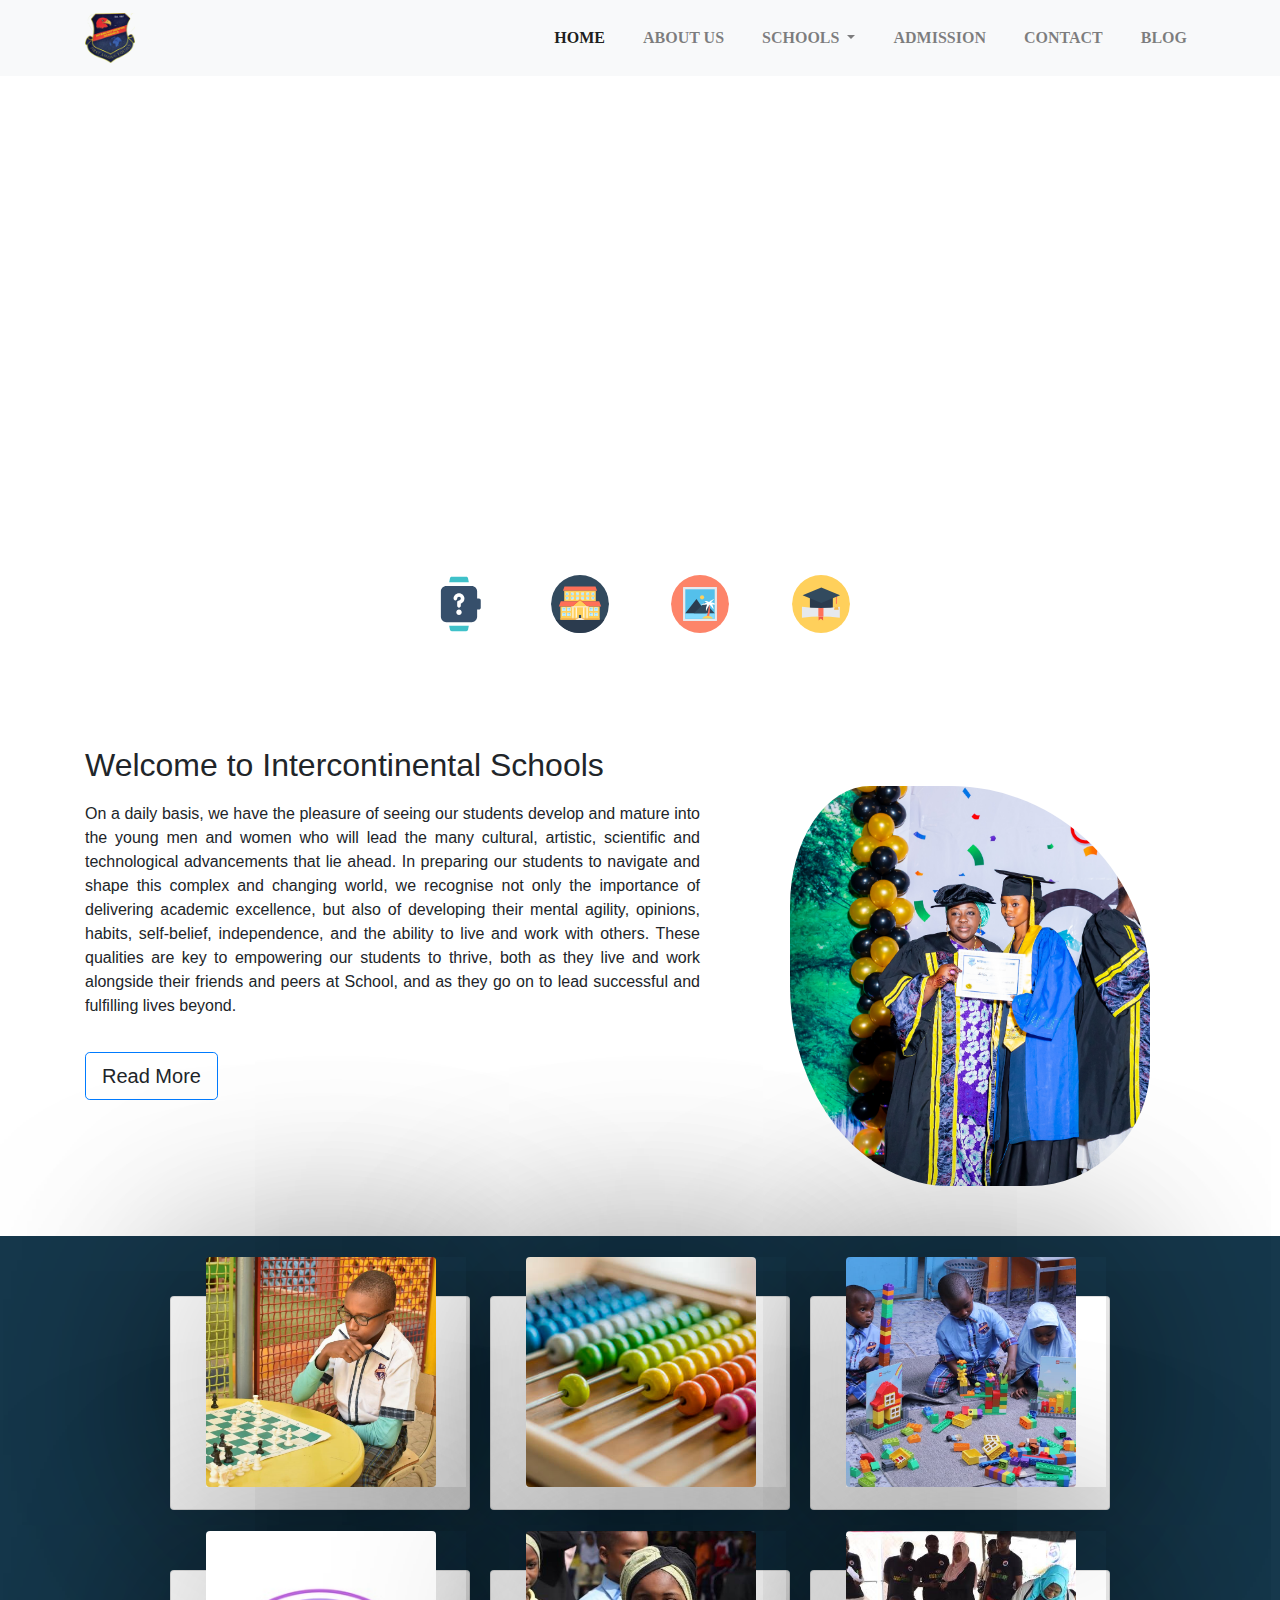
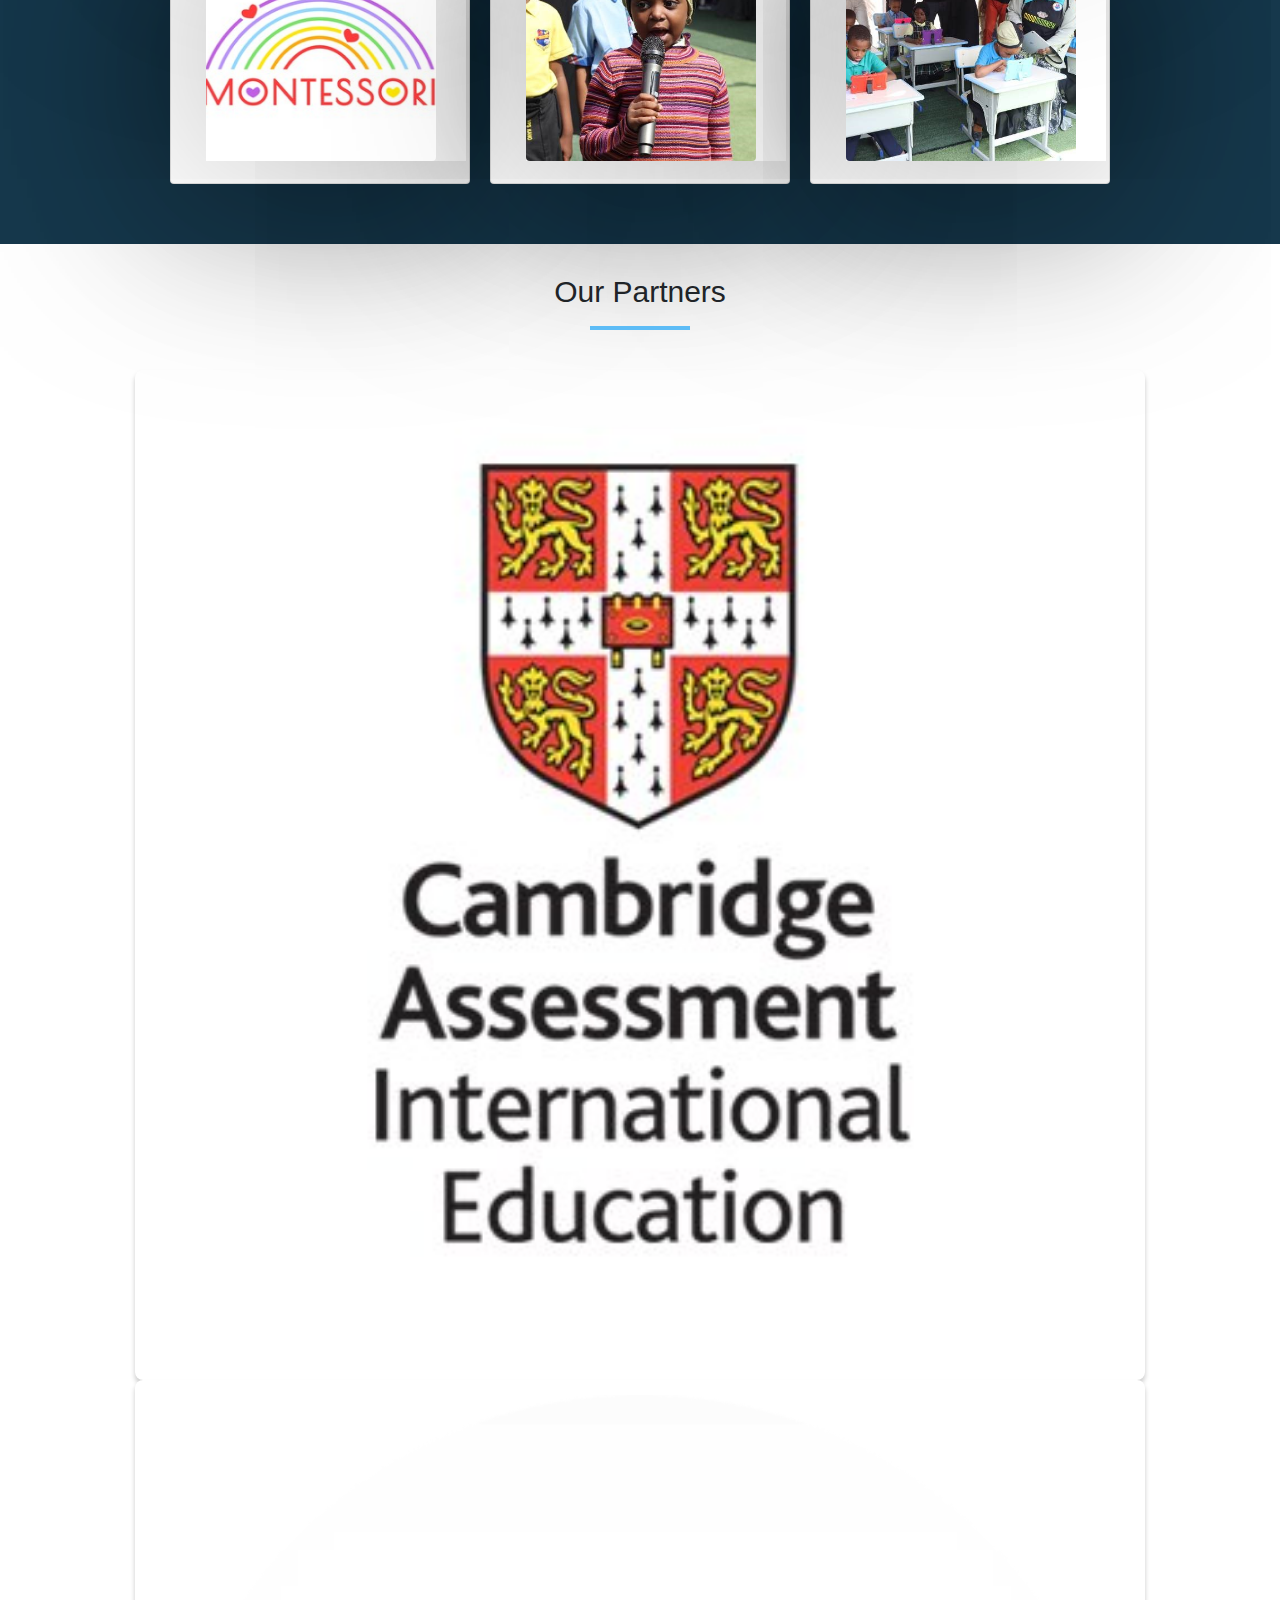
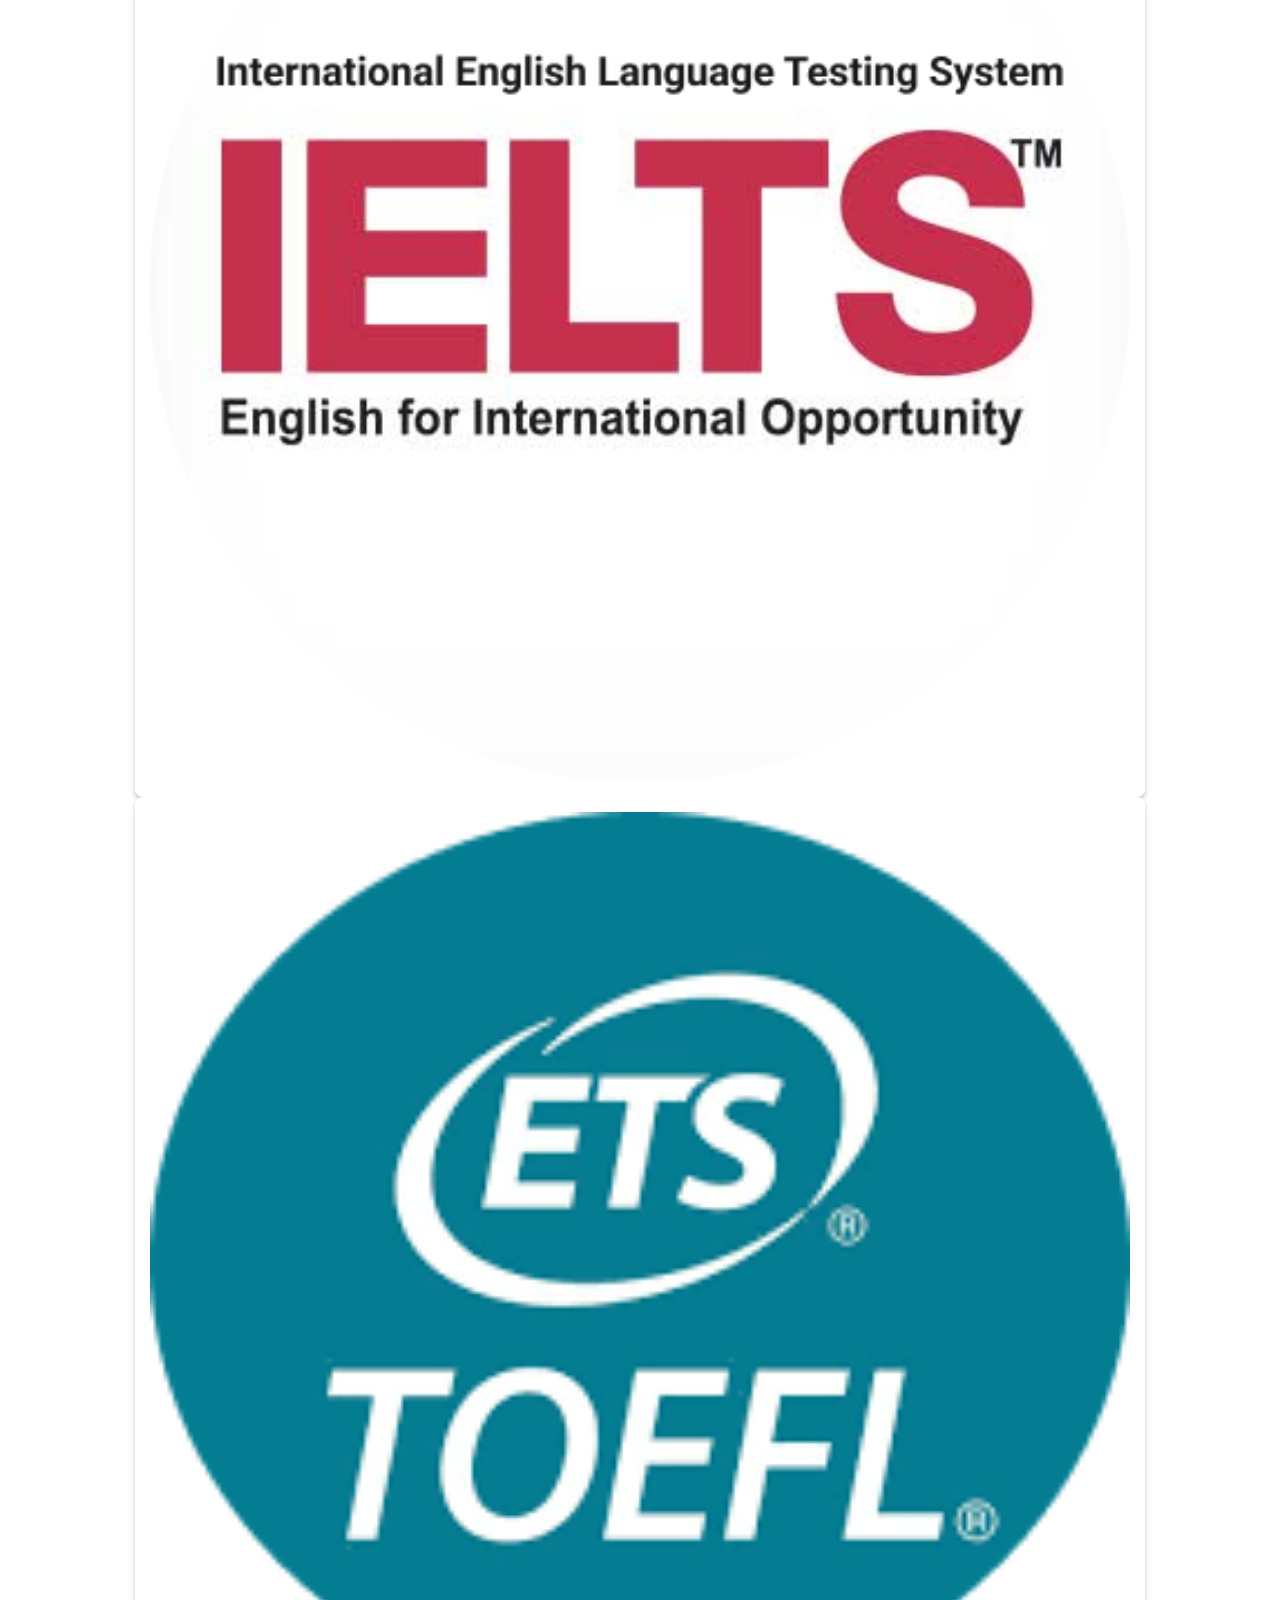
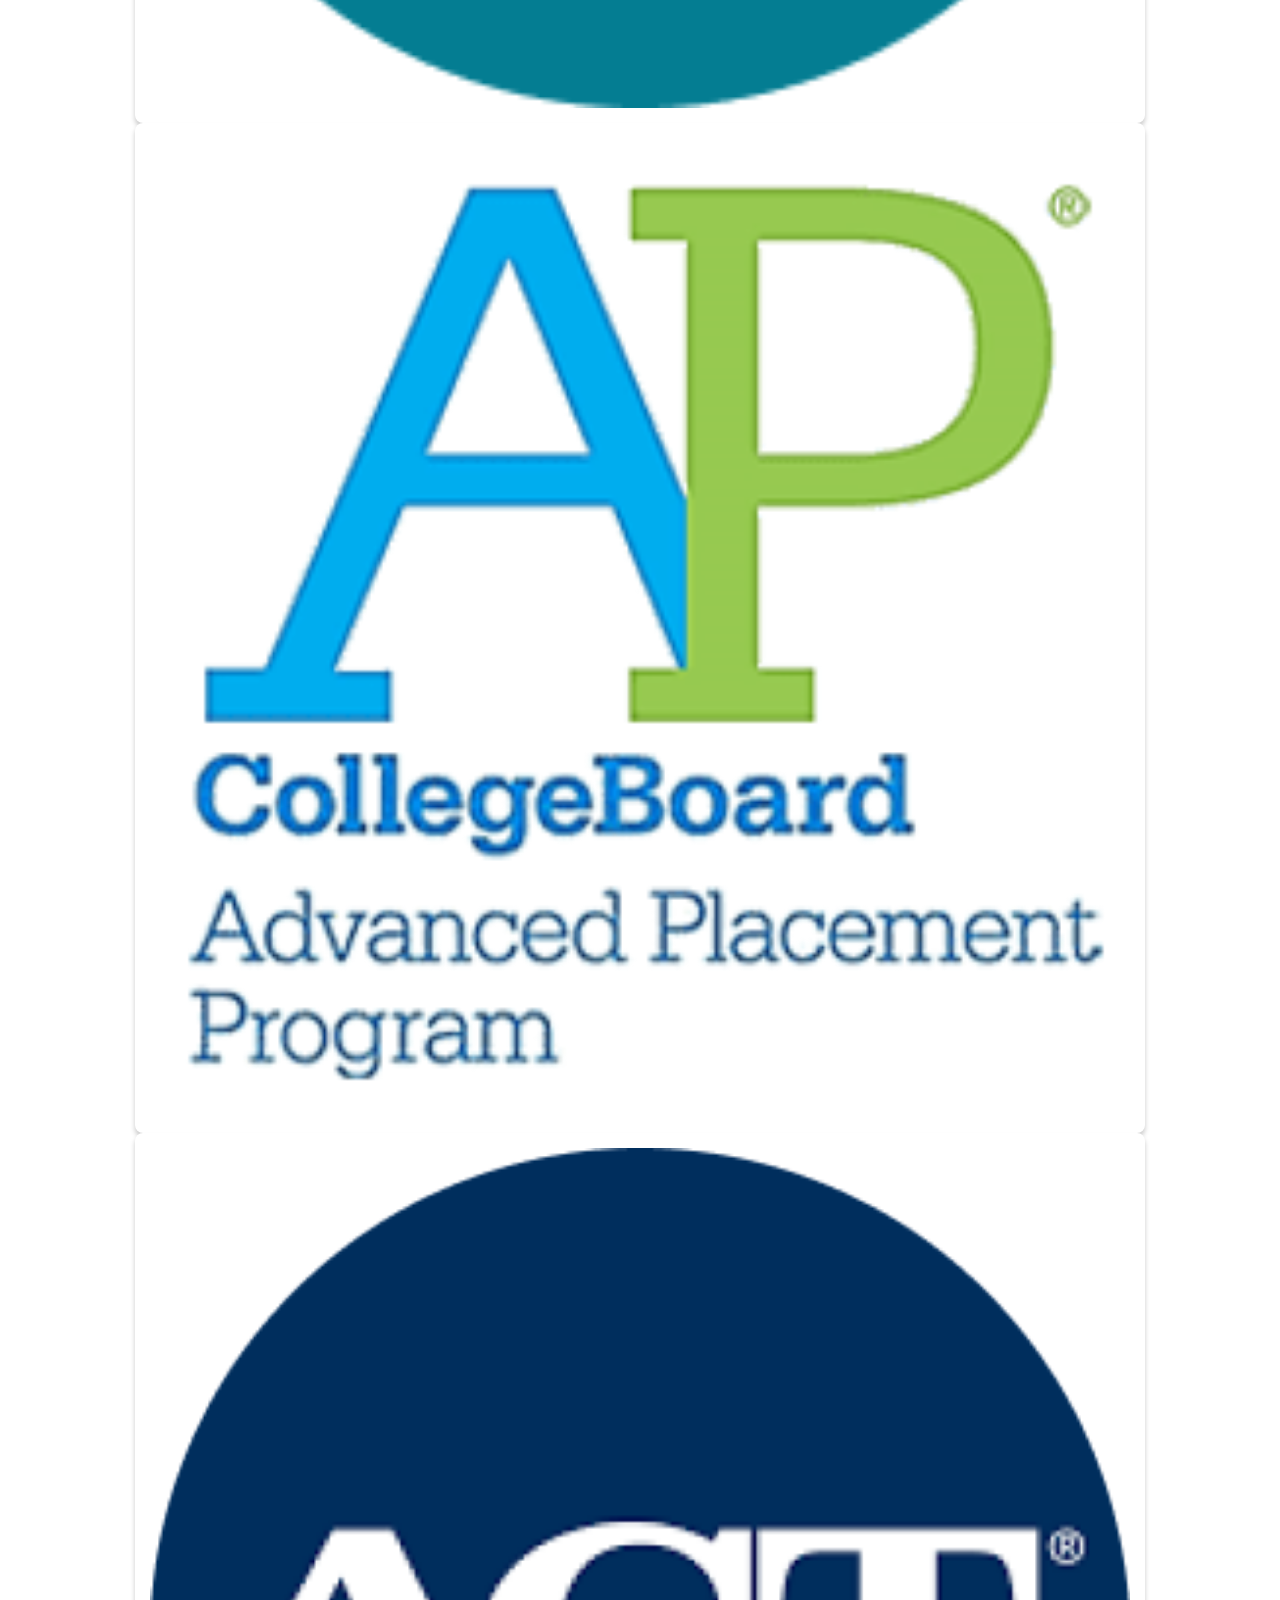
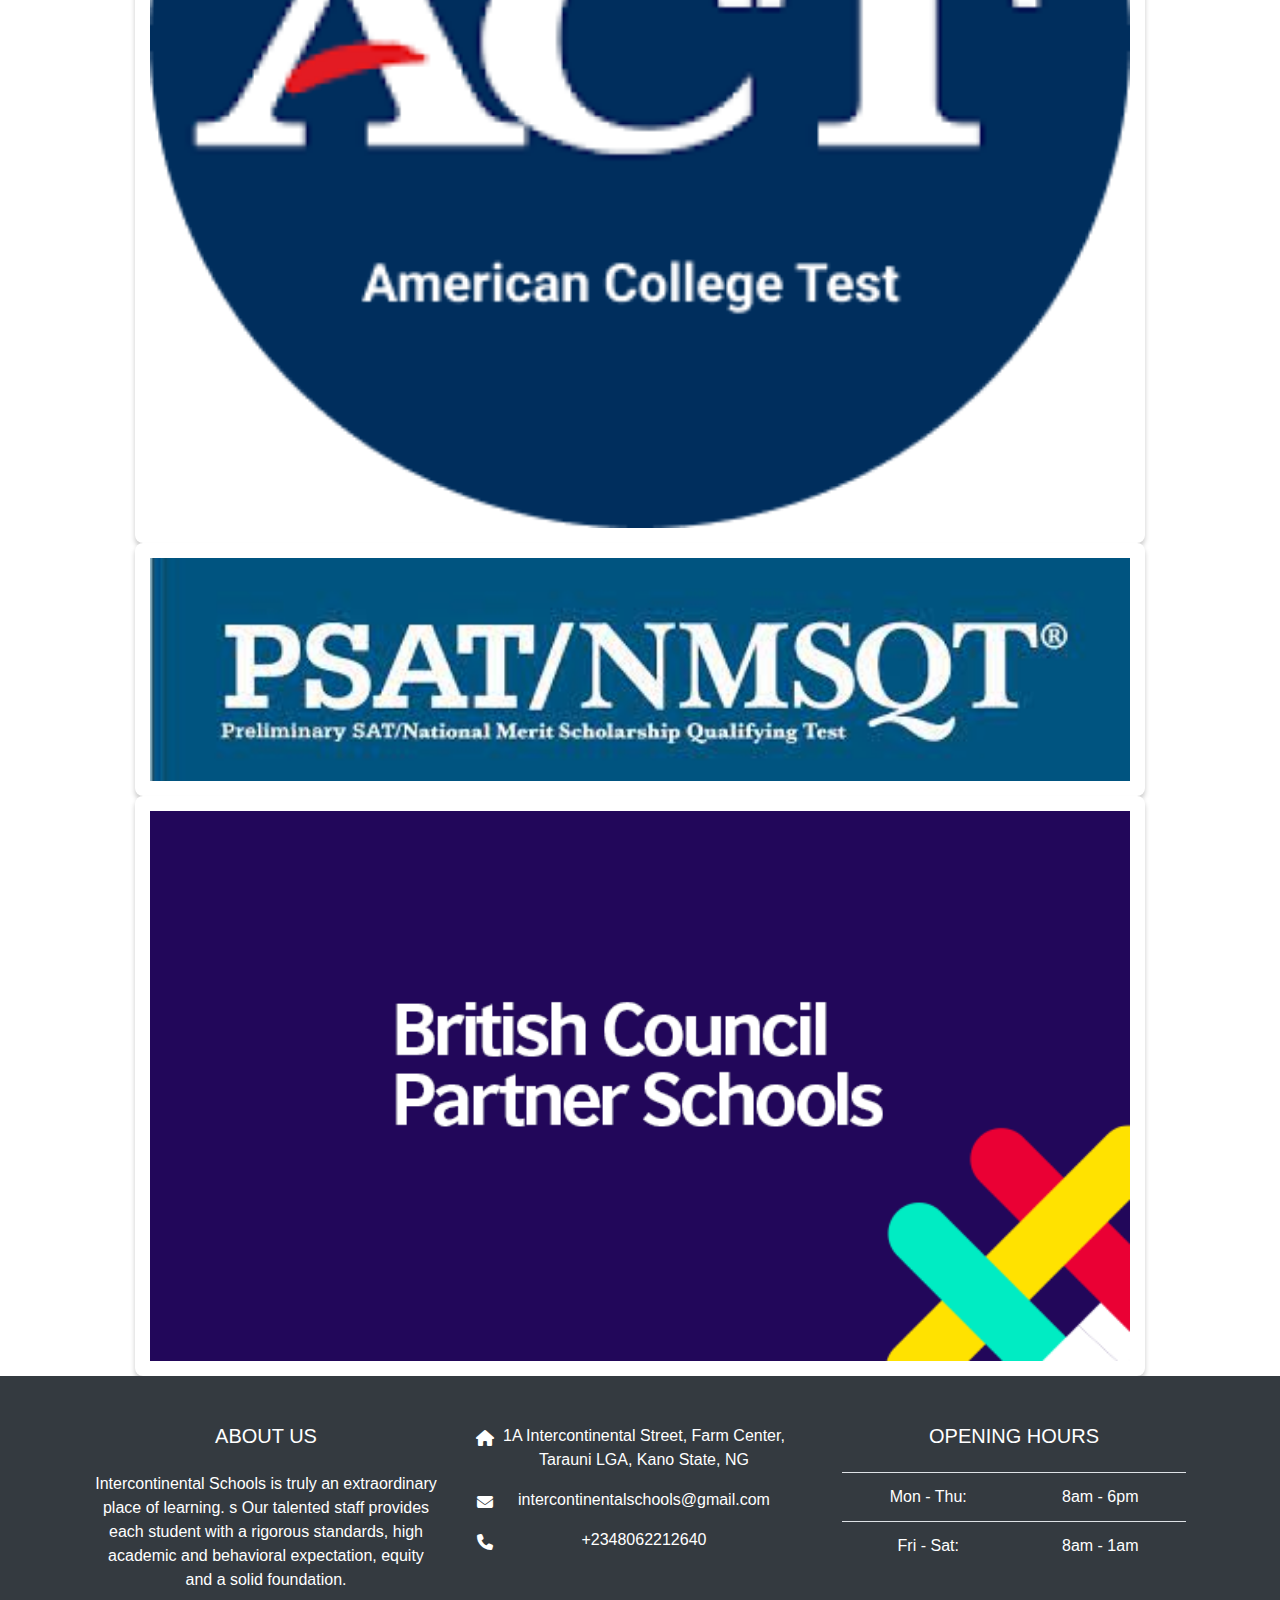
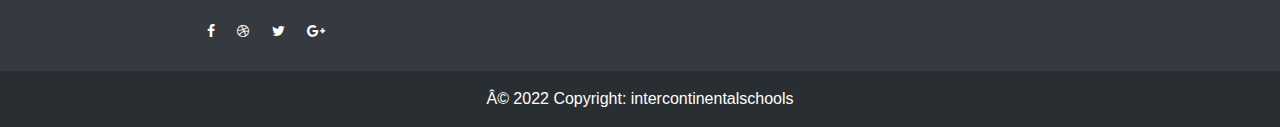
==== index.html @ 7abeed7c "added partner  section to home page" ====
<!DOCTYPE html>
<html lang="en">

<head>
    <meta charset="UTF-">
    <meta name="viewpoint" content="widt-device-width, initial-scale=1.0">
    <title>isk</title>
    <!--=== CSS Files ====-->
    <!--<link rel="stylesheet" href="https://cdnjs.cloudflare.com/ajax/libs/materialize/1.0.0/css/materialize.min.css">
    -->
    <!-- Compiled and minified JavaScript -->
    <!--<script src="https://cdnjs.cloudflare.com/ajax/libs/materialize/1.0.0/js/materialize.min.js"></script>
    -->
    <link rel="stylesheet" href="css/styles.css">
    <link rel="stylesheet" href="css/skin/color-1.css">
    <link rel="stylesheet" href="https://cdnjs.cloudflare.com/ajax/libs/font-awesome/6.1.1/css/all.min.css">
    
    <!-- FOnt Awesome-->
    <link rel="stylesheet" href="https://cdnjs.cloudflare.com/ajax/libs/font-awesome/4.7.0/css/font-awesome.min.css">

    <!-- Boostrap CSS -->
    <link rel="stylesheet" href="https://cdn.jsdelivr.net/npm/bootstrap@4.0.0/dist/css/bootstrap.min.css" >

    <!-- Slick CSS -->
    <link rel="stylesheet" href="https://cdnjs.cloudflare.com/ajax/libs/slick-carousel/1.8.1/slick.min.css"/>
    <link rel="stylesheet" href="https://cdnjs.cloudflare.com/ajax/libs/slick-carousel/1.8.1/slick-theme.min.css"/>


</head>
  <body>
    <div class="sub-header">
      <div class="container">
        <div class="row">
          <div class="col-md-8 col-xs-12">
            <ul class="left-info">
              <li><a href=""><i class="fa fa-phone">  +2349033219291</i></a></li>
              <li><a href=""><i class="fa fa-location"> Farm Center, Tarauni LGA, Kano State, NG</i></a></li>
            </ul>
          </div>
          <div class="col-md-4">
            <ul class="right-icon">
              <li><a href=""><i class="fa fa-facebook"></i></a></li>
              <li><a href=""><i class="fa fa-instagram"></i></a></li>
              <li><a href=""><i class="fa fa-twitter"></i></a></li>
              <li><a href=""><i class="fa fa-linkedin"></i></a></li>

            </ul>

          </div>
        </div>
      </div>
    </div>

    <!--===== navigation start ======= -->
    <nav class="navbar navbar-expand-lg navbar-light bg-light fixed-top">
      <div class="container">
        <a class="navbar-brand" href="#">
          <img src='images/logo1111.png' style="width:50; height:50"/>

        </a>
        <button class="navbar-toggler" type="button" data-toggle="collapse" data-target="#navbarSupportedContent" aria-controls="navbarSupportedContent" aria-expanded="false" aria-label="Toggle navigation">
          <span class="navbar-toggler-icon"></span>
        </button>
    
        <div class="collapse navbar-collapse" id="navbarSupportedContent">
          <ul class="navbar-nav ml-auto">
            <li class="nav-item active">
              <a class="nav-link" href="#">Home</a>
            </li>
            <li class="nav-item">
              <a class="nav-link" href="About.html">About Us</a>
            </li>
            <li class="nav-item dropdown">
              <a class="nav-link dropdown-toggle" href="school.html" id="navbarDropdown" role="button" data-toggle="dropdown" aria-haspopup="true" aria-expanded="false">
                Schools
              </a>
              <div class="dropdown-menu" aria-labelledby="navbarDropdown">
                <a class="dropdown-item" href="#">Darul Noor</a>
                <a class="dropdown-item" href="#">Conventional</a>
                <a class="dropdown-item" href="#">Annex</a>
                
              </div>
            </li>
            <li class="nav-item">
              <a class="nav-link" href="Admission.html">Admission</a>
            </li>
            <li class="nav-item">
              <a class="nav-link" href="contact.html">Contact</a>
            </li>
            <li class="nav-item">
              <a class="nav-link" href="blog.html">Blog</a>
            </li>
          
          </ul>
      
        </div>
     </div>
    </nav>
    <!--===== navigation end ======= -->
    <!--====== Slide banner start =====-->
    <div id="carouselIndicators" class="carousel slide" data-ride="carousel">
      <ol class="carousel-indicators">
        <li data-target="#carouselIndicators" data-slide-to="0" class="active"></li>
        <li data-target="#carouselIndicators" data-slide-to="1"></li>
        <li data-target="#carouselIndicators" data-slide-to="2"></li>
      </ol>
      <div class="carousel-inner">
        <div class="carousel-item active">
          <img class="d-block w-100" src="images/slider4.JPG" alt="First slide">
          <div class="carousel-caption d-none d-md-block">
            <a   href="#about" class="btn">
              <img class="button-icon" src="images/watch-about-smartwatch-svgrepo-com.svg"/>
            </a>
            <a   href="#" class="btn">
              <img class="button-icon" src="images/school.svg"/>
            </a>
            <a   href="#" class="btn">
              <img class="button-icon" src="images/gallery.svg"/>
            </a>
            <a   href="#" class="btn">
              <img class="button-icon" src="images/graduation-svgrepo-com.svg"/>
            </a>
          </div>
        </div>
        <div class="carousel-item">
          <img class="d-block w-100" src="images/slider5.JPG" alt="Second slide">
          <div class="carousel-caption d-none d-md-block">
            <a   href="#about" class="btn">
              <img class="button-icon" src="images/watch-about-smartwatch-svgrepo-com.svg"/>
            </a>
            <a   href="#" class="btn">
              <img class="button-icon" src="images/school.svg"/>
            </a>
            <a   href="#" class="btn">
              <img class="button-icon" src="images/gallery.svg"/>
            </a>
            <a   href="#" class="btn">
              <img class="button-icon" src="images/graduation-svgrepo-com.svg"/>
            </a>
          </div>
        </div>
        <div class="carousel-item">
          <img class="d-block w-100" src="images/slider3.JPG" alt="Third slide">
          <div class="carousel-caption d-none d-md-block">
            <a   href="#about" class="btn">
              <img class="button-icon" src="images/watch.svg"/>
            </a>
            <a   href="#" class="btn">
              <img class="button-icon" src="images/school.svg"/>
            </a>
            <a   href="#" class="btn">
              <img class="button-icon" src="images/gallery.svg"/>
            </a>
            <a   href="#" class="btn">
              <img class="button-icon" src="images/graduation-svgrepo-com.svg"/>
            </a>
          </div>
        </div>
      </div>
      <a class="carousel-control-prev" href="#carouselIndicators" role="button" data-slide="prev">
        <span class="carousel-control-prev-icon" aria-hidden="true"></span>
        <span class="sr-only">Previous</span>
      </a>
      <a class="carousel-control-next" href="#carouselIndicators" role="button" data-slide="next">
        <span class="carousel-control-next-icon" aria-hidden="true"></span>
        <span class="sr-only">Next</span>
      </a>
    </div>
    <!--====== Slide banner End =====-->

    
    <!--===== about start-=====-->
    <div id="about" class="info-section pt-100 pb-70">
      <div class="container">
          <div class="row">
              <div class="col-xl-7 col-lg-7">
                  <div class="left-section mb-30">
                      <h2>Welcome to Intercontinental Schools</h2>
                      <p>On a daily basis, we have the pleasure of seeing our students develop and
                         mature into the young men and women who will lead the many cultural, artistic, 
                         scientific and technological advancements that lie ahead. In preparing our students 
                         to navigate and shape this complex and changing world, we recognise not only the importance
                          of delivering academic excellence, but also of developing their mental agility, opinions, 
                          habits, self-belief, independence, and the ability to live and work with others. These qualities 
                          are key to empowering our students to thrive, both as they live and work alongside their friends and peers at School,
                         and as they go on to lead successful and fulfilling lives beyond.</p>
                      <a type="button" class="btn btn-outline-primary btn-lg">Read More</a>
                  </div>
              </div>
              <div class="col-xl-5 col-lg-5">
                  <div class="right-section mb-30 padd-15">
                      <a href=""><img src="images/about-img.jpg" alt="our logo"/></a>
                  </div>
              </div>
          </div>
          </div>
          </div>
    <!--======About End-------- -->
    <!--- Learning Start--->
    <section class="learns">
      <div class="container">
        
        <div class="card">
          <div class="imageBox" data-text="Chess">
            <img src="images/chessforkids.jpg" alt="">
          </div>
          <div class="content">
            <h3>Chess</h3 >
              <hr>
            <p>Lorem ipsum dolor sit amet consectetur adipisicing 
              elit. Quis nostrum deserunt, repellat voluptate
               hic temporibus distinctio omnis quasi quam sunt.</p>
          </div>
        </div>

        <div class="card">
          <div class="imageBox" data-text="Abacuss">
            <img src="images/Abacus.jpg" alt="">
          </div>
          <div class="content">
            <h3>Abacus</h3>
            <hr>
            <p>The Latin word ‘abax’ from which the word abacus is derived means a flat surface or table. Today, 
              abacus has evolved into a framed wooden object with strings of plastic or wooden beads. The ancient 
              abacus was a flat board or tablet on which stones or shells were moved in order to calculate.</p>
          </div>
        </div>

        <div class="card">
          <div class="imageBox" data-text="Lego">
            <img src="images/constructionforkids.jpg" alt="">
          </div>
          <div class="content">
            <h3>Lego Education</h3>
            <hr>
            <p>LEGO Education is a Lego theme designed specifically for schools that concentrates sets that can be used
               by education institutions and includes sets the focus on Duplo and Technic themes and contain larger
                amounts of pieces.</p>
          </div>
        </div>

        <div class="card">
          <div class="imageBox" data-text="Montesorri">
            <img src="images/Montessoriforkids.png" alt="">
          </div>
          <div class="content">
            <h3>Montesorri</h3>
            <hr>
            <p>Lorem ipsum dolor sit amet consectetur adipisicing 
              elit. Quis nostrum deserunt, repellat voluptate
               hic temporibus distinctio omnis quasi quam sunt.</p>
          </div>
        </div>

        <div class="card">
          <div class="imageBox" data-text="Public">
            <img src="images/Public Speaking.jpg" alt="">
          </div>
          <div class="content">
            <h3>Public Speaking</h3>
            <hr>
            <p>Lorem ipsum dolor sit amet consectetur adipisicing 
              elit. Quis nostrum deserunt, repellat voluptate
               hic temporibus distinctio omnis quasi quam sunt.</p>
          </div>
        </div>

        <div class="card">
          <div class="imageBox" data-text="Coding">
            <img src="images/codemonkey.jpeg" alt="">
          </div>
          <div class="content">
            <h3>Coding</h3>
            <hr>
            <p>At first, many students and teachers think of coding as a scary or difficult thing to do or learn. However, in fact it isn’t. As we progress in technology, these will be vital skills for their future.
              Coding allows and stimulates kids’ critical thinking skills.</p>
          </div>
        </div>

      </div>
    </section>
          
    <!--====== Learning end =======---->
    <!--===== Our partners Starts ========-->
    <section class="partner">
      <div class="container">
        <h1>Our Partners</h1>
        <div class="logo-slider">
          <div class="item">
            <a href="#">
              <img src="images/cambridge.jpg" alt="">
            </a>
          </div>
          <div class="item">
            <a href="#">
              <img src="images/IELTS.png" alt="">
            </a>
          </div>
          <div class="item">
            <a href="#">
              <img src="images/TOEFL.png" alt="">
            </a>
          </div>
          <div class="item">
            <a href="#">
              <img src="images/AdvancePlacement.png" alt="">
            </a>
          </div>
          <div class="item">
            <a href="#">
              <img src="images/AmericanCollegeTest.png" alt="">
            </a>
          </div>
          <div class="item">
            <a href="#">
              <img src="images/PSAT-NMSQT.jpg " alt="">
            </a>
          </div>
          <div class="item">
            <a href="#">
              <img src="images/british council.png" alt="">
            </a>
          </div>

        </div>
      </div>
      

    </section>
    <!--====== Our partners Ends ========= -->
    <!--===== footer section start ====-->
    <footer class="text-white text-center text-lg-start bg-dark">
      <!-- Grid container -->
      <div class="container p-4">
        <!--Grid row-->
        <div class="row mt-4">
          <!--Grid column-->
          <div class="col-lg-4 col-md-12 mb-4 mb-md-0">
            <h5 class="text-uppercase mb-4">About Us</h5>
  
            <p>
              Intercontinental Schools is truly an extraordinary place of learning.
              s Our talented staff provides each student with a rigorous standards,
               high academic and behavioral expectation, equity and a solid foundation.
            </p>
  
           
  
            <div class="mt-4">
              <!-- Facebook -->
              <a type="button" class="btn btn-floating btn-dark btn-sm"><i class="fa fa-facebook"></i></a>
              <!-- Dribbble -->
              <a type="button" class="btn btn-floating btn-dark btn-sm"><i class="fa fa-dribbble"></i></a>
              <!-- Twitter -->
              <a type="button" class="btn btn-floating btn-dark btn-sm"><i class="fa fa-twitter"></i></a>
              <!-- Google + -->
              <a type="button" class="btn btn-floating btn-dark btn-sm"><i class="fa fa-google-plus-g"></i></a>
              <!-- Linkedin -->
            </div>
          </div>
          <!--Grid column-->
  
          <!--Grid column-->
          <div class="col-lg-4 col-md-6 mb-4 mb-md-0">
            
            <ul class="fa-ul" style="margin-right: 1.65em;">
              <li class="mb-3">
                <span class="fa-li"><i class="fas fa-home"></i></span><span class="ms-2">1A Intercontinental Street, Farm Center, Tarauni LGA, Kano State, NG</span>
              </li>
              <li class="mb-3">
                <span class="fa-li"><i class="fas fa-envelope"></i></span><span class="ms-2">intercontinentalschools@gmail.com</span>
              </li>
              <li class="mb-3">
                <span class="fa-li"><i class="fas fa-phone"></i></span><span class="ms-2">+2348062212640</span>
              </li>
            </ul>
          </div>
          <!--Grid column-->
  
          <!--Grid column-->
          <div class="col-lg-4 col-md-6 mb-4 mb-md-0">
            <h5 class="text-uppercase mb-4">Opening hours</h5>
  
            <table class="table text-center text-white">
              <tbody class="fw-normal">
                <tr>
                  <td>Mon - Thu:</td>
                  <td>8am - 6pm</td>
                </tr>
                <tr>
                  <td>Fri - Sat:</td>
                  <td>8am - 1am</td>
                </tr>
               
              </tbody>
            </table>
          </div>
          <!--Grid column-->
        </div>
        <!--Grid row-->
      </div>
      <!-- Grid container -->
  
      <!-- Copyright -->
      <div class="text-center p-3" style="background-color: rgba(0, 0, 0, 0.2);">
        © 2022 Copyright:
        <a class="text-white" href="https://mdbootstrap.com/">intercontinentalschools</a>
      </div>
      <!-- Copyright -->
    </footer>
    
    
    <!-- End of .container -->
    <!--======= footer section  ends =====-->

    

    

 


    

    
      <!-- Boostrap JS-->
      <script src="js/main.js"></script>
      <script src="https://code.jquery.com/jquery-3.2.1.slim.min.js"></script>
      <script src="https://cdn.jsdelivr.net/npm/popper.js@1.12.9/dist/umd/popper.min.js" ></script>
      <script src="https://cdn.jsdelivr.net/npm/bootstrap@4.0.0/dist/js/bootstrap.min.js" ></script>
      <script src="js/swiper-bundle.min.js"></script>
      <script src="https://cdnjs.cloudflare.com/ajax/libs/slick-carousel/1.8.1/slick.min.js"></script>

            <script>
              $('.logo-slider').slick({
                slidesToShow: 5,
                slidesToScroll: 1,
                dots: true,
                arrows: true,
                autoplay: true,
                autoplaySpeed: 2000,
                infinite: true
              })
            </script>
        </body>
  </body>
</html>
---- css/styles.css ----
*{
    margin: 0;
    padding: 0;
}
a{
    text-decoration: none;

}

.padd-15{
    padding-top: 40px;
}
/***********************
# sub-header

***********************/

.sub-header{
    background-color: whitesmoke;
    height: 46px;
    line-height: 46px;
}
.sub-header ul li {
    display: inline-block;
}
.sub-header ul.left-info li{
    border-left: 1px solid rgba(255, 255, 255, 0.3);
    padding: 0px 20px;
    
}
.sub-header ul.left-info li:last-child{
    border-right: 1px solid rgba(255, 255, 255, 0.3);
}
.sub-header ul.left-info li i{
    margin-right: 12px;
    font-size: 12px;
}
.sub-header ul.left-info li a{
    color: black;
    font-size: 12px;  
    font-weight: 800;
}
.sub-header ul.right-icon{
    float: right;
}
.sub-header ul.right-icon li{
    margin-right: -4px;
    width: 46px;
    display: inline-block;
    text-align: center;
    border-left: 1px solid rgba(255, 255, 255, 0.3);
}
.sub-header ul.right-icon li:last-child{
    border-left: 1px solid rgba(255, 255, 255, 0.3);
    
}
.sub-header ul.right-icon li a{
    color: black;
    transition: all 0.3s;

}
/* navbar logo*/
.navbar .navbar-brand img{
    width:50px;
    height:50px;
}
.navbar-nav .nav-item{
    padding-left: 22px;
    color: black;
}
.navbar-nav a{
    font-family: poppins;
    font-size: 16px;
    text-transform: uppercase;
    font-weight: bold;
    
}
.navbar-light .navbar-nav .nav-link{
    color:black;
}

/***************************
slider section

***************************
#carouselExampleIndicators .carousel-inner .carousel-item img{
    width: 100%;
    height: 100vh;
    object-fit: cover;
    background: no-repeat;

}
#carouselExampleIndicators .carousel-inner .carousel-item img{
    width: 100%;
    height: 100vh;
    object-fit: cover;
    background: no-repeat;

}


**/

.carousel-item{
    height:650px;
    min-height: 400px;
   
    background-size: cover;
    
}

.carousel-inner .carousel-item .carousel-caption .button-icon{
    
    width: 90px;
    height: 90px;
    padding: 10px 16px;
    border-radius: 50%;
    font-size: 12px;
    text-align: center;
    color: black;
    
}

.carousel-inner .carousel-item .carousel-caption .button-icon:hover{
    
     width: 110px;
    height: 110px;
    padding: 10px 16px;
    border-radius: 50%;
    font-size: 12px;
    text-align: center;
    
}

/*****************************
Info section

*****************************/

.info-section{
    padding-top: 50px;
    padding-bottom: 50px;
}
.info-section .left-section{
    padding-right: 20px;
}
.info-section .left-section p{
    text-align: justify;
    font-weight: 400;
    padding-top: 10px;
    padding-bottom: 18px;
}

.info-section .left-section{
    align-items: center;
}

.info-section .right-section{
    align-items: center;
    margin: auto;
    
}
.info-section .right-section a img{
    width: 400px;
    height:400px;
    object-fit: cover;
    padding-left: 40px;
    border-radius: 30% 50%;
    
}

/**********************
Learning Section

**********************/
.learns {
    display: flex;
    justify-content: center;
    align-items: center;
    background: #16384c;
    
}
.learns .container {
    position: relative;
    width: 1100px;
    display: flex;
    justify-content: center;
    align-items: center;
    flex-wrap: wrap;
    padding: 30px;
}
.learns .container .card {
    position: relative;
    max-width: 300px;
    height: 214px;
    background: #fff;
    margin: 30px 10px;
    padding: 20px 15px;
    display: flex;
    flex-direction: column;
    box-shadow: 0 5px 202px rgba(0, 0, 0, 0.5);
    transition: 0.3s ease-in-out;
}
.learns .container .card:hover{
    height: 520px;
}
.learns .container .card .imageBox {
    position: relative;
    width: 260px;
    height: 260px;
    top: -60px;
    left: 20px;
    z-index: 1;
    box-shadow: 0 5px 202px rgba(0, 0, 0, 0.3) ;

}
.learns .container .card .imageBox img{
    width: 230px;
    height: 230px;
    border-radius: 4px;
    object-fit: cover;

}
.learns .container .card .content{
    position: relative;
    margin-top:-140px ;
    padding: 10px 15px;
    text-align: center;
    color: #111;
    visibility: hidden;
    opacity: 0;
    transition: 0.3s ease-in-out;
}

.learns .container .card:hover .content {
    visibility: visible;
    opacity: 1;
    margin-top: -50px;
    transition-delay: 0.3s;
}

/*******************************

Our Partners

*******************************/
.partner {
    font-family: Roboto, sans-serif;
    
}

.partner img {
    width: 100%;
}
.partner .container{
    max-width: 1040px;
    margin: 0 auto;
}
.partner h1{
    font-size: 30px;
    font-weight: 500;
    text-align: center;
    position: relative;
    margin-bottom: 60px;
    padding-top: 30px;

}
.partner h1:after{
    content: '';
    position: absolute;
    width: 100px;
    height: 4px;
    background-color: #5fbff9;
    bottom: -20px;
    left: 0;
    right: 0;
    margin: 0 auto;
}
.partner .logo-slider .item{
    background-color: #fff;
    box-shadow: 0 4px 5px #cacaca;
    border-radius: 8px;
    padding: 15px;
    border: 3px sloid #111;
} 
.partner .logo-slider .slick-slide{
    margin: 15px;
}
.partner .slick-dot li.slick-active button::before{
    font-size: 12px;
}
.partner .slick-next::before,
.partner .slick-prev:before{
    color: #5fbff9;
    font-size: 24px;
}

.partner .item:hover{
    display: block;
    transition: all ease 0.3s;
    transform: scale(1.1) translateY(-5px);
}
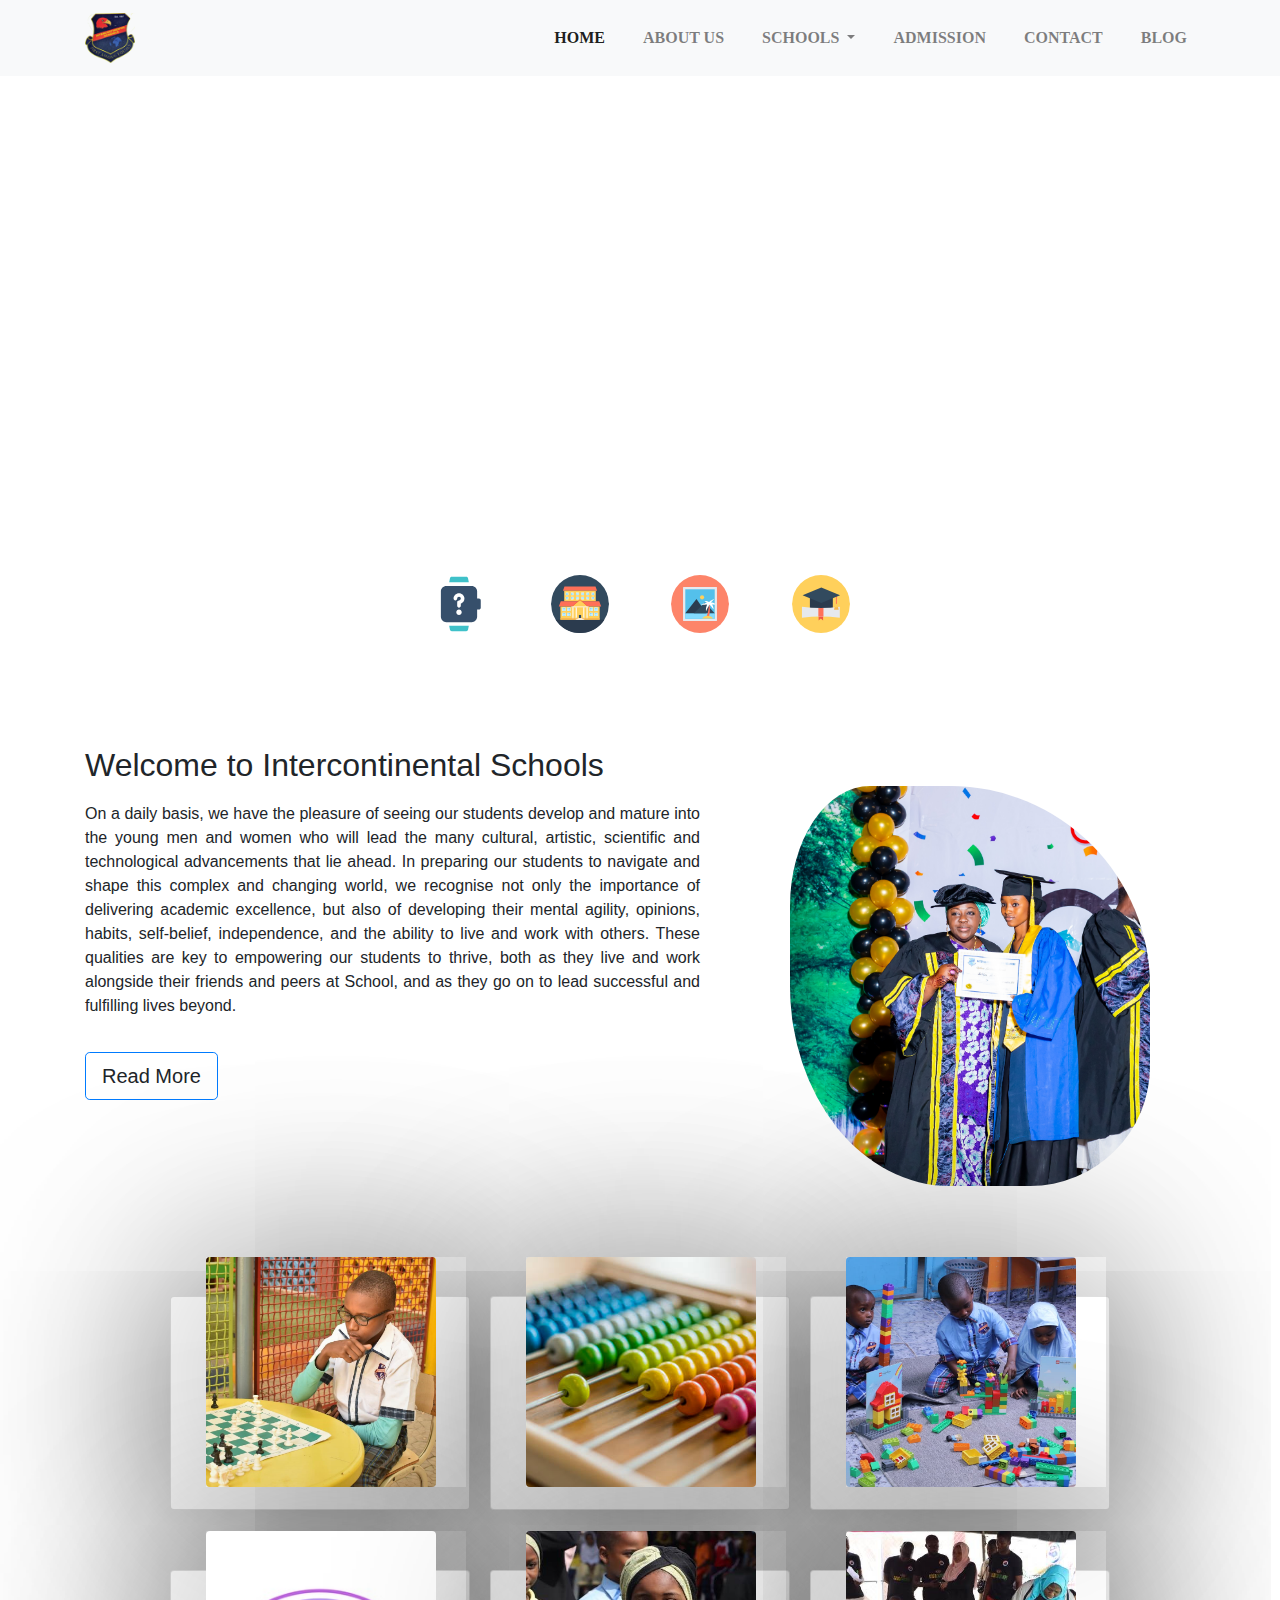
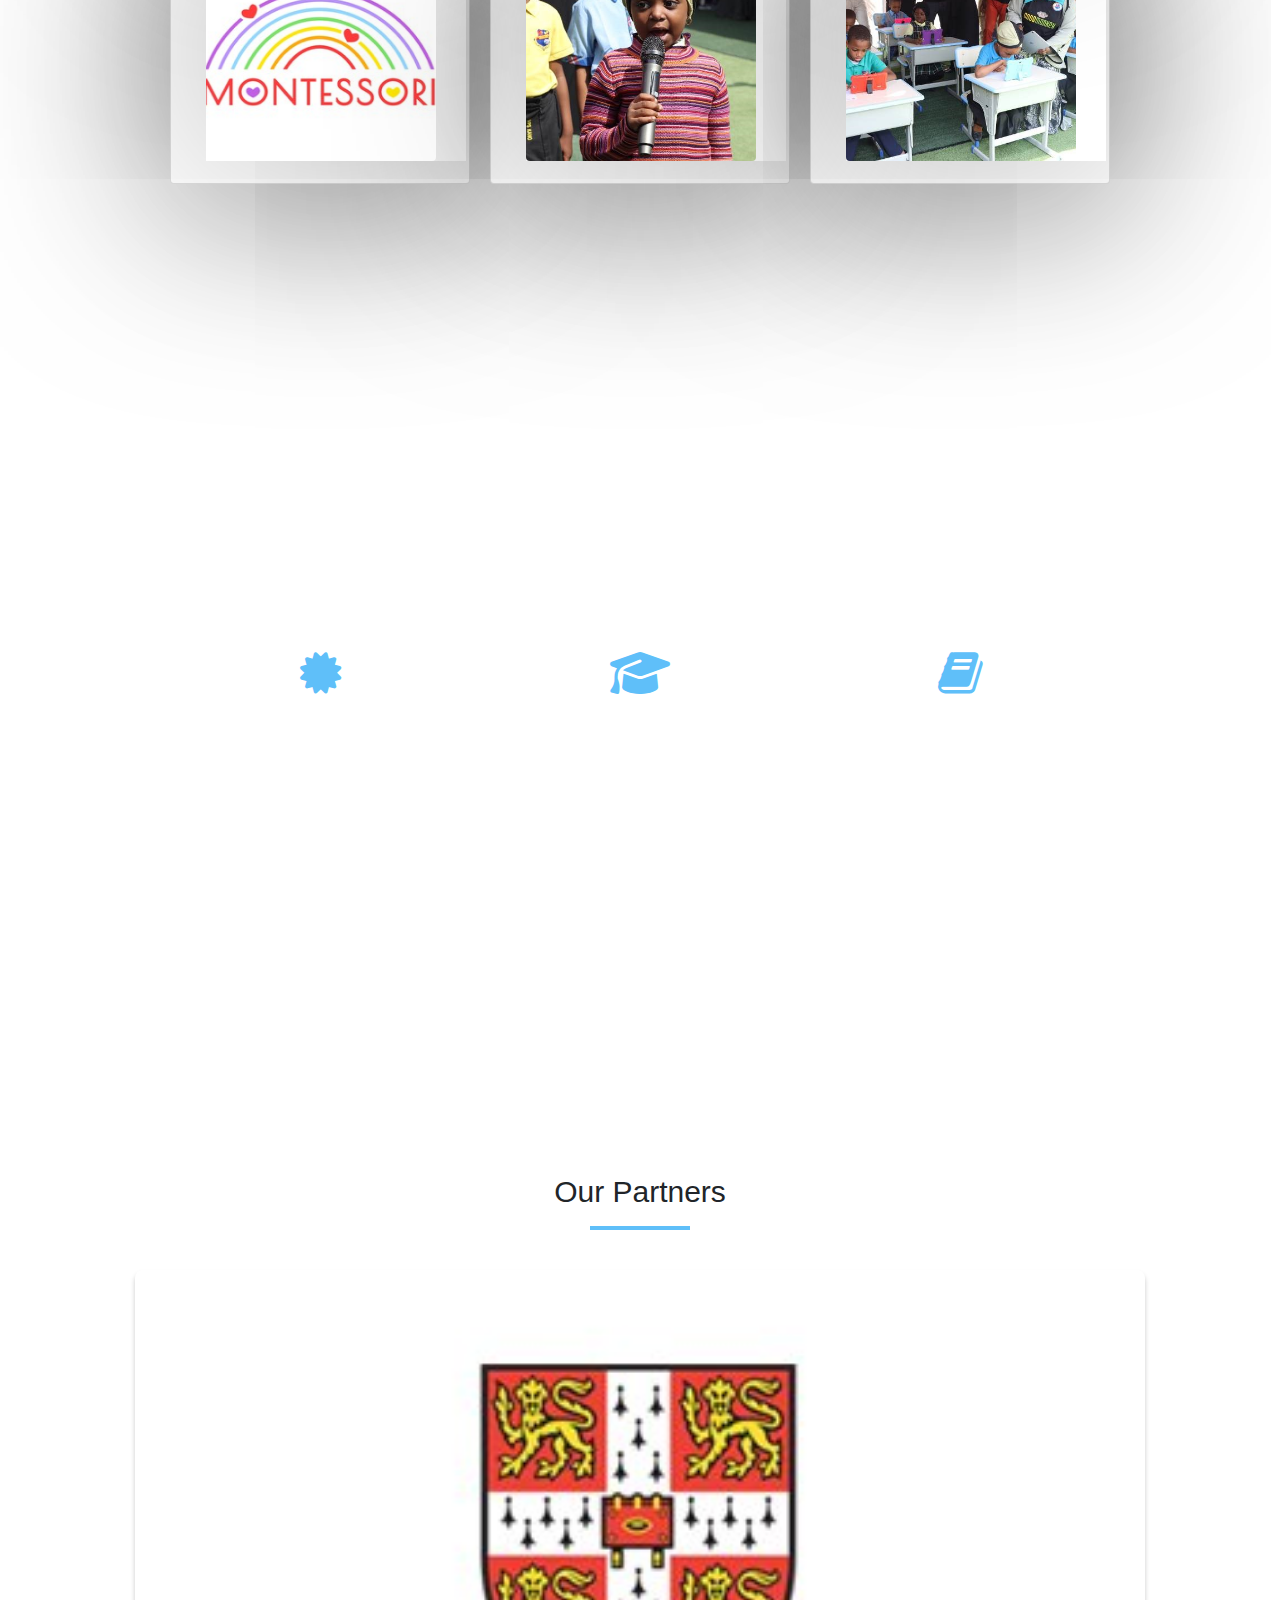
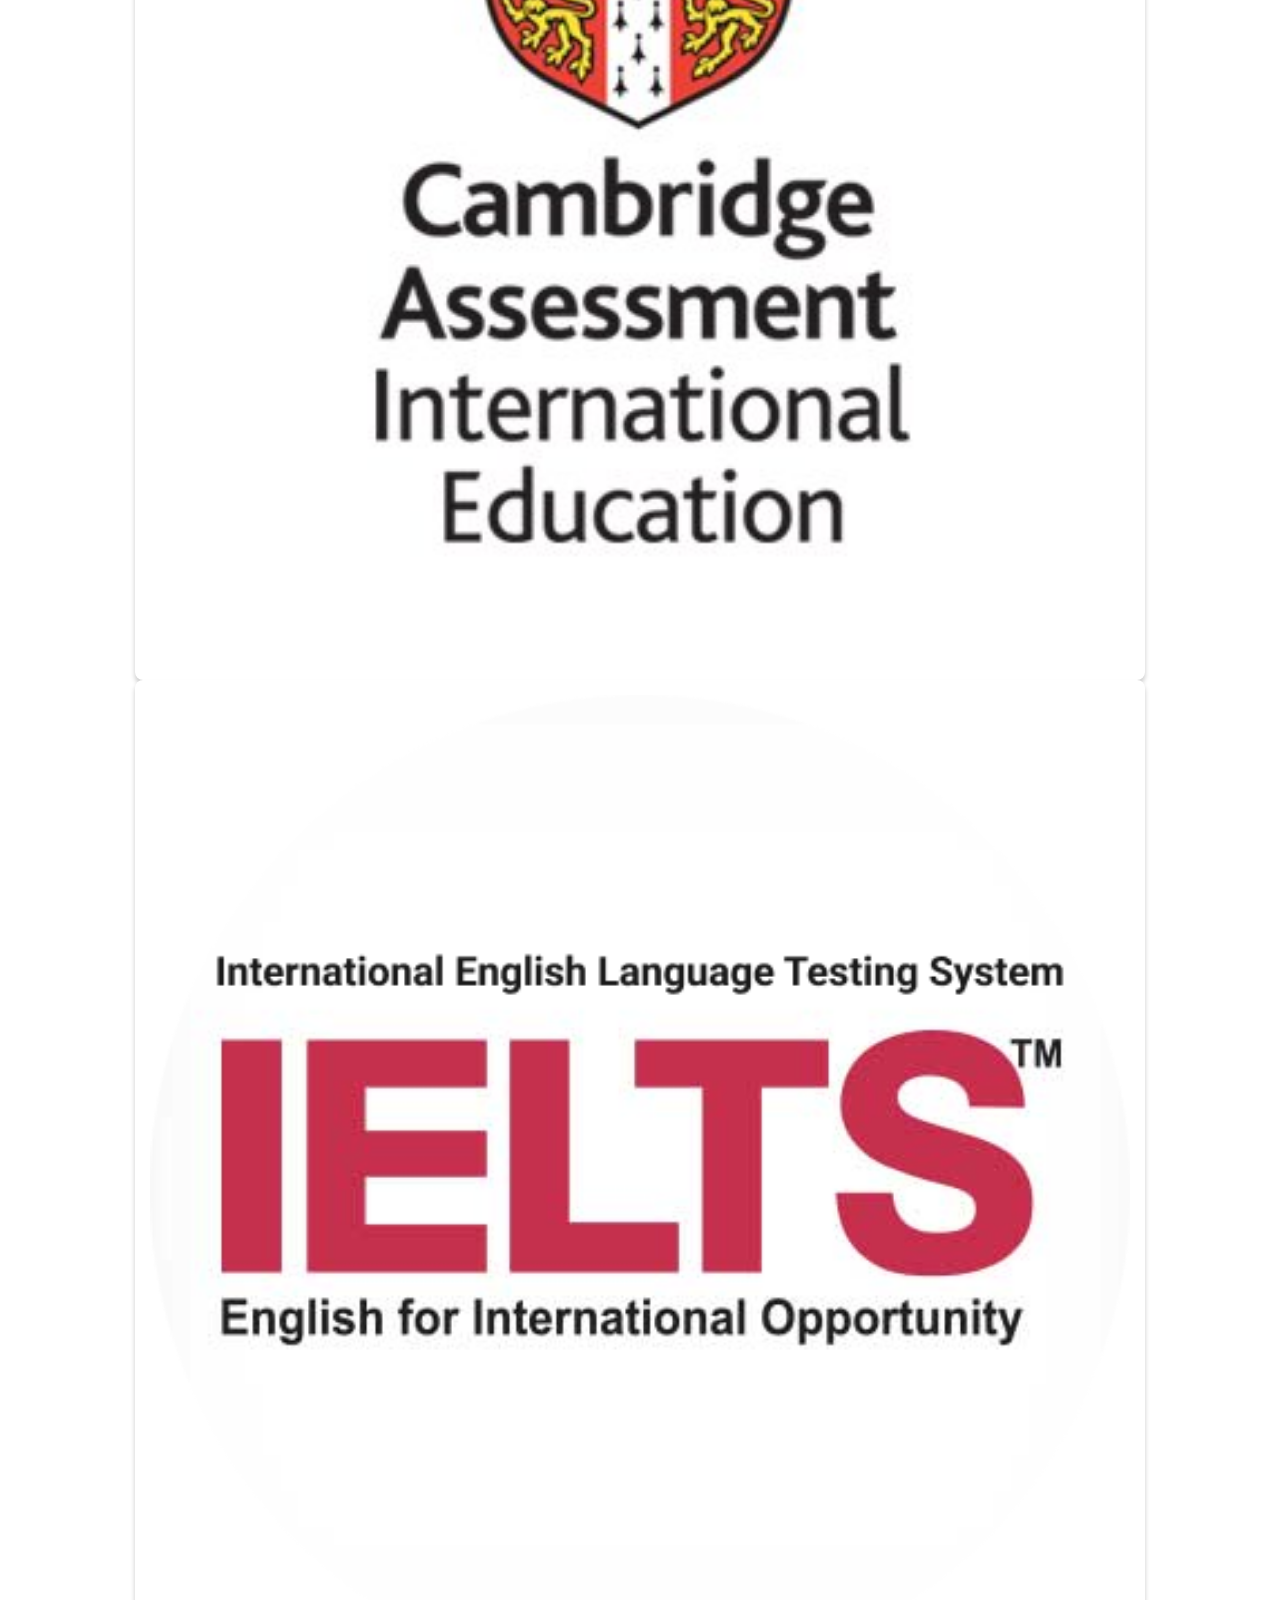
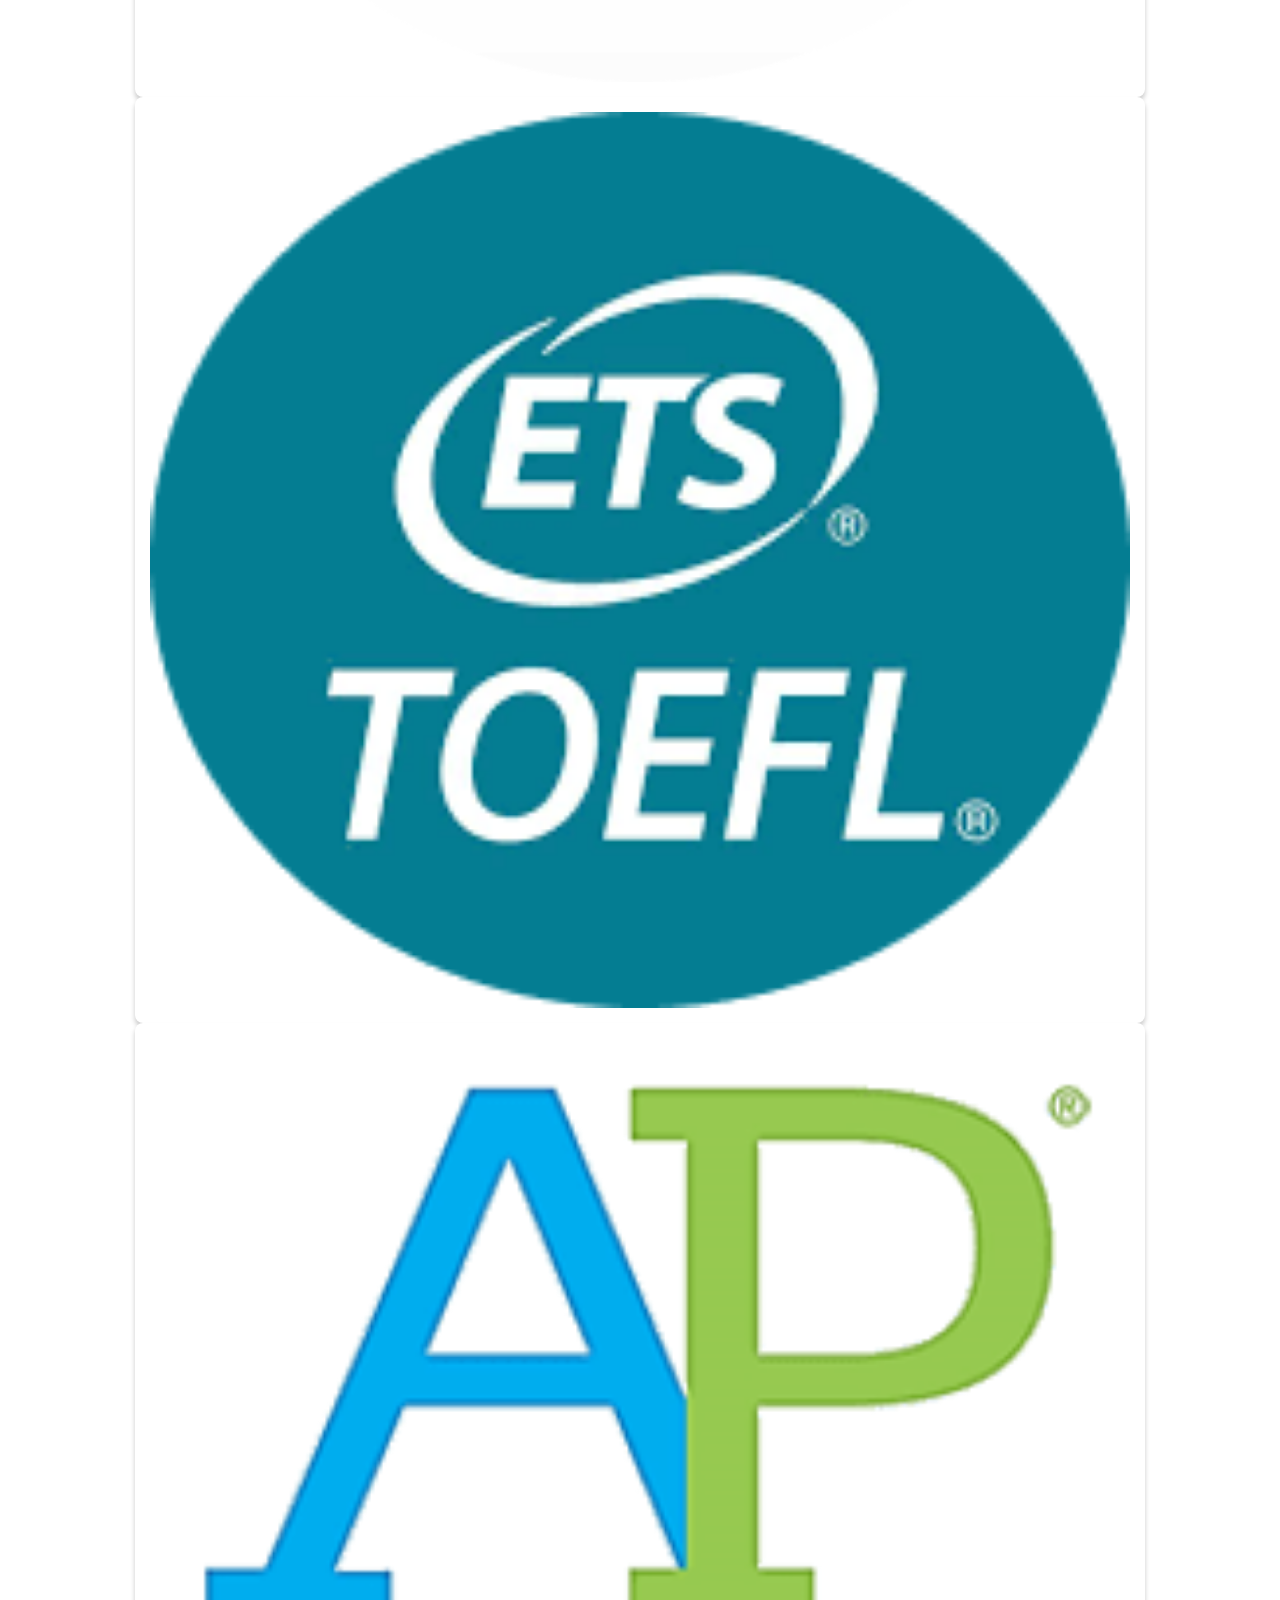
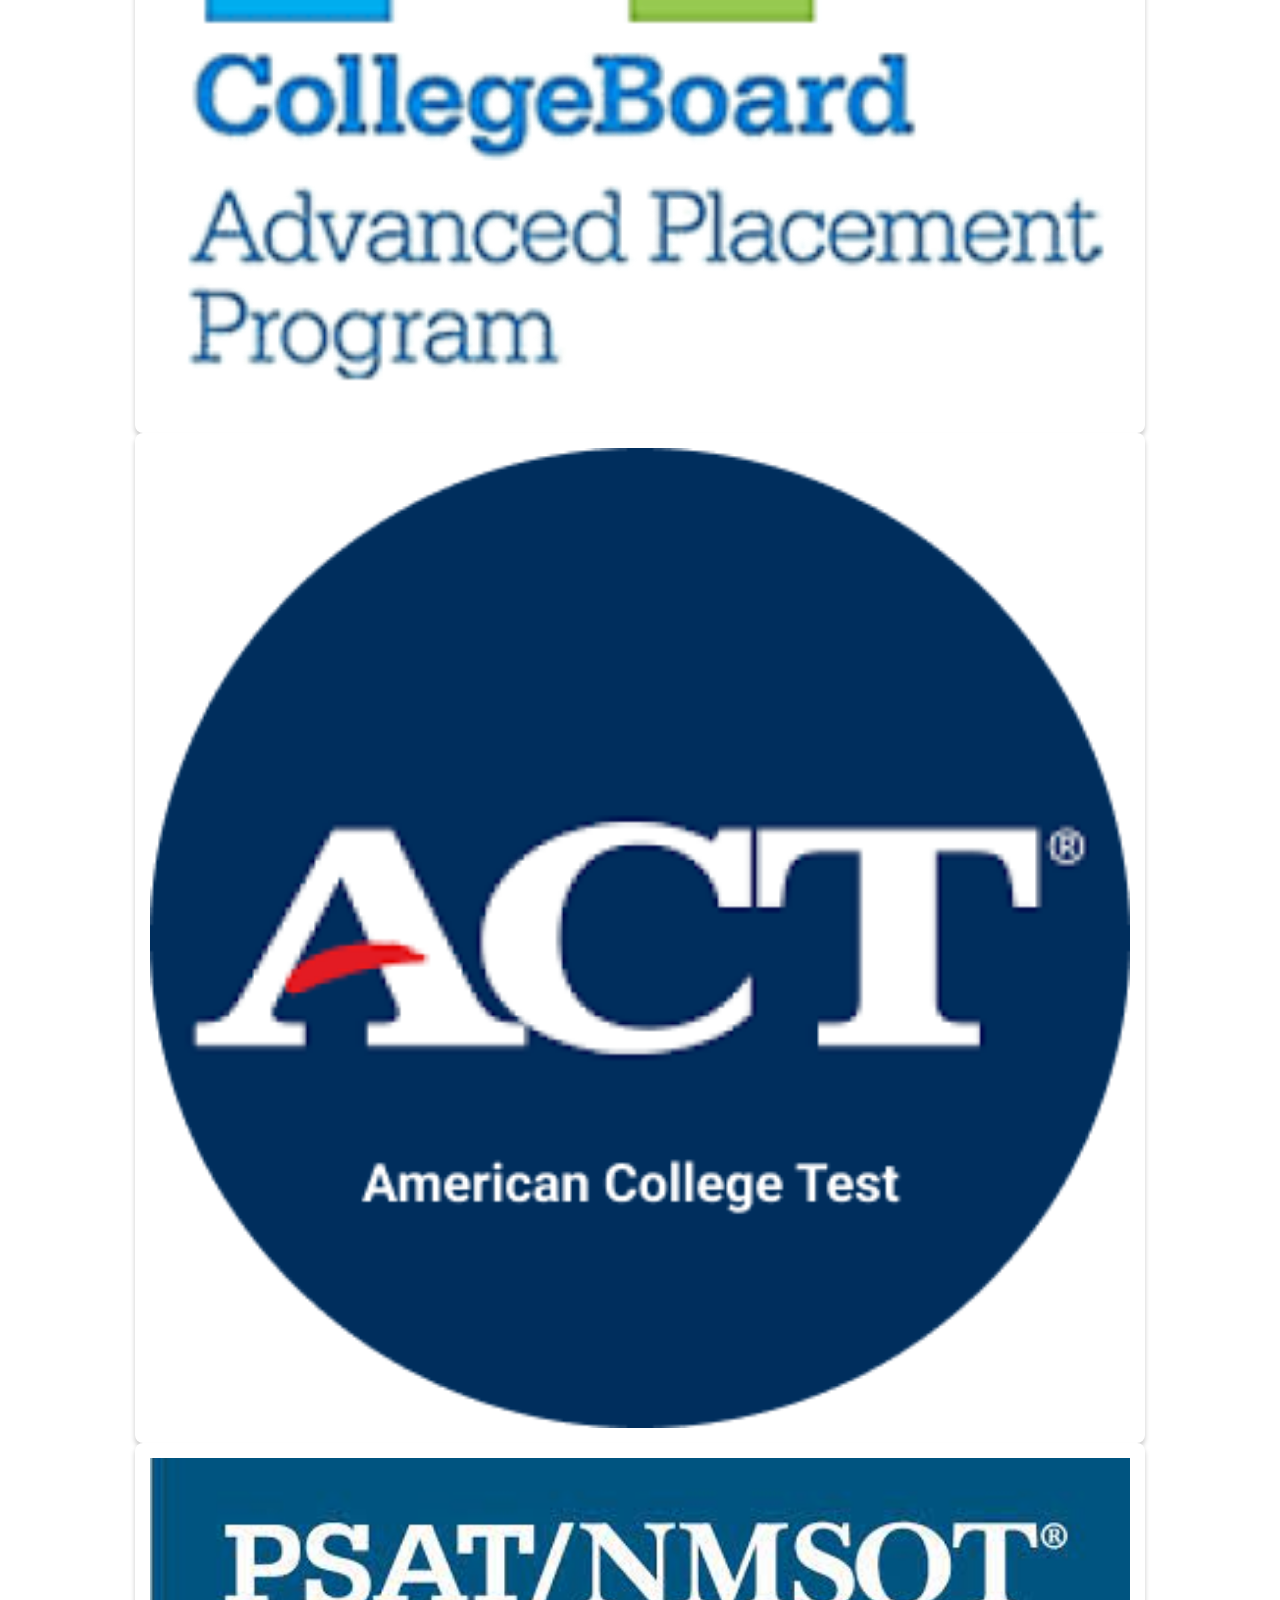
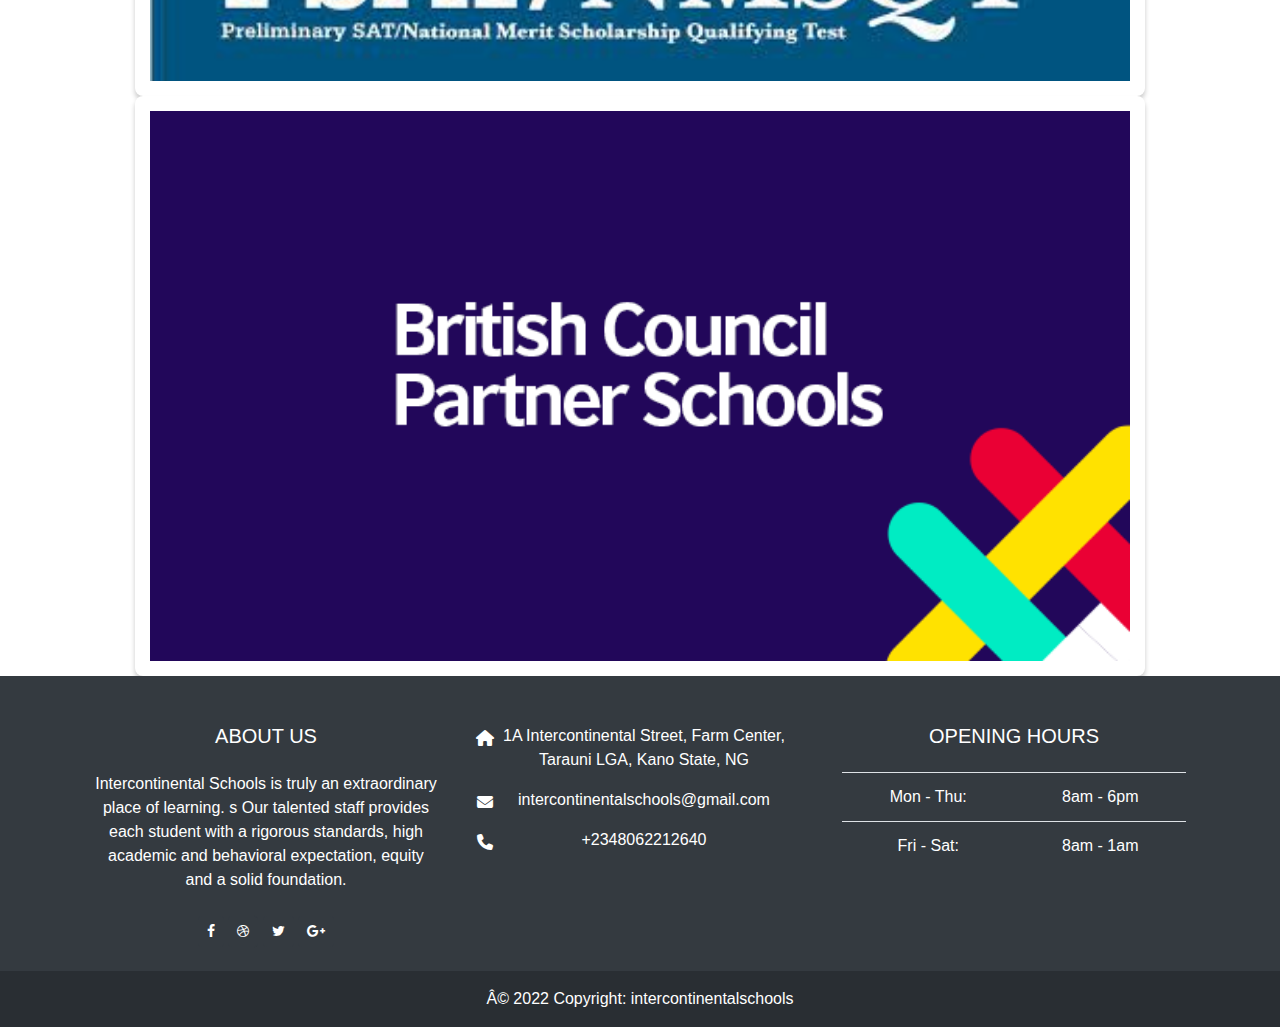
==== commit bdcf8a44: "worked on the services section of home page" ====
--- a/index.html
+++ b/index.html
@@ -281,6 +281,35 @@
     </section>
           
     <!--====== Learning end =======---->
+
+    <!--===== Services Start ====== -->
+    <section class="facilities">
+      <div class="container">
+        <h1>Our Facilities</h1>
+
+        <div class="services">
+          <div class="service">
+            <i class="fa fa-certificate"></i>
+            <h4 class="title">Global Certificate</h4>
+            <p class="description">Our Certificates are recognised globally.</p>
+          </div>
+  
+          <div class="service">
+            <i class="fa-solid fa-graduation-cap"></i>
+            <h4  class="title">Alumni Support</h4>
+            <p class="description">We don't just teach. We impact and keep touch with our Alumni</p>
+          </div>
+  
+          <div class="service">
+            <i class="fa fa-book"></i>
+            <h4 class="title">Books & Library</h4>
+            <p class="description">We have a rich and vast collection of books in our mordernized library system</p>
+          </div>
+
+        </div>
+      </div>
+    </section>
+    <!--===== services End ====== -->
     <!--===== Our partners Starts ========-->
     <section class="partner">
       <div class="container">
@@ -328,6 +357,7 @@
 
     </section>
     <!--====== Our partners Ends ========= -->
+
     <!--===== footer section start ====-->
     <footer class="text-white text-center text-lg-start bg-dark">
       <!-- Grid container -->
--- a/css/styles.css
+++ b/css/styles.css
@@ -177,7 +177,7 @@
     display: flex;
     justify-content: center;
     align-items: center;
-    background: #16384c;
+    
     
 }
 .learns .container {
@@ -301,5 +301,110 @@
     transform: scale(1.1) translateY(-5px);
 }
 
-
-
+/**********************************
+
+
+
+Facilities
+
+
+***********************************/
+
+.facilities {
+   
+    color: white;
+    display: flex;
+    align-items: center;
+    min-height: 100vh;
+    background-image: url("/home/aslim/interhub/images/black-bg.jpeg");
+    object-fit: cover;
+
+}
+.facilities .container{
+    width: 90%;
+    margin: 0 auto;
+      
+}
+
+.facilities .container > h1, .facilities .container .title {
+    font-family: tahoma;
+    font-weight: 300 !important;
+    letter-spacing: 1px;
+}
+.facilities .container > h1, .facilities .container > p{
+    text-align: center;
+
+}
+
+.facilities .container .services{ 
+    display: flex;
+    flex-wrap: wrap;
+    justify-content: center;
+    margin-top: 40px;
+    
+}
+
+.facilities .container .services .service{
+    margin: 10px;
+    overflow: hidden;
+    padding: 35px 15px;
+    position: relative;
+    text-align: center;
+    transition: background-color 0.3s ease-in,
+                transform 0.3s ease-in;
+    width: 300px;
+
+}
+.facilities .container .services .service:hover{
+
+    transform: translateY(-3px);
+}
+
+.facilities .container .services .service:before{
+    content: '';
+    border-width: 20px;
+    border-style: solid;
+    border-color: rgb(57, 0, 0) whitesmoke rgba(1, 1, 1, 0.4) rgba(0, 0, 0, 0.4);
+    position: absolute;
+    right: -40px;
+    top: -40px;
+    transition: right 0.3s ease-out,
+                top 0.3s ease-out;
+
+}
+.facilities .container .services .service:hover::before{
+    right: 0;
+    top: 0;
+}
+
+.facilities .container .services .service > i{
+    display: block;
+    color: #5fbff9;
+    font-size: 3rem;
+    margin-bottom: 0.9rem;
+    transition: color 0.3s ease-out;
+
+}
+.facilities .container .services .service > .title{
+    font-weight: 900;
+    text-transform: capitalize;
+    font-size: 1.2rem;
+    line-height: 1.55rem;
+    margin-bottom: 1rem;
+    transition: color 0.3 ease-out;
+}
+
+.facilities .container .services .service > .description{
+    line-height: 1.55rem;
+    margin: 0;
+    transition: color 0.3s ease-out;
+}
+.facilities .container .services .service:hover > i,
+.facilities .container .services .service:hover > .title,
+.facilities .container .services .service:hover > .description {
+    color: whitesmoke;
+}
+
+
+
+
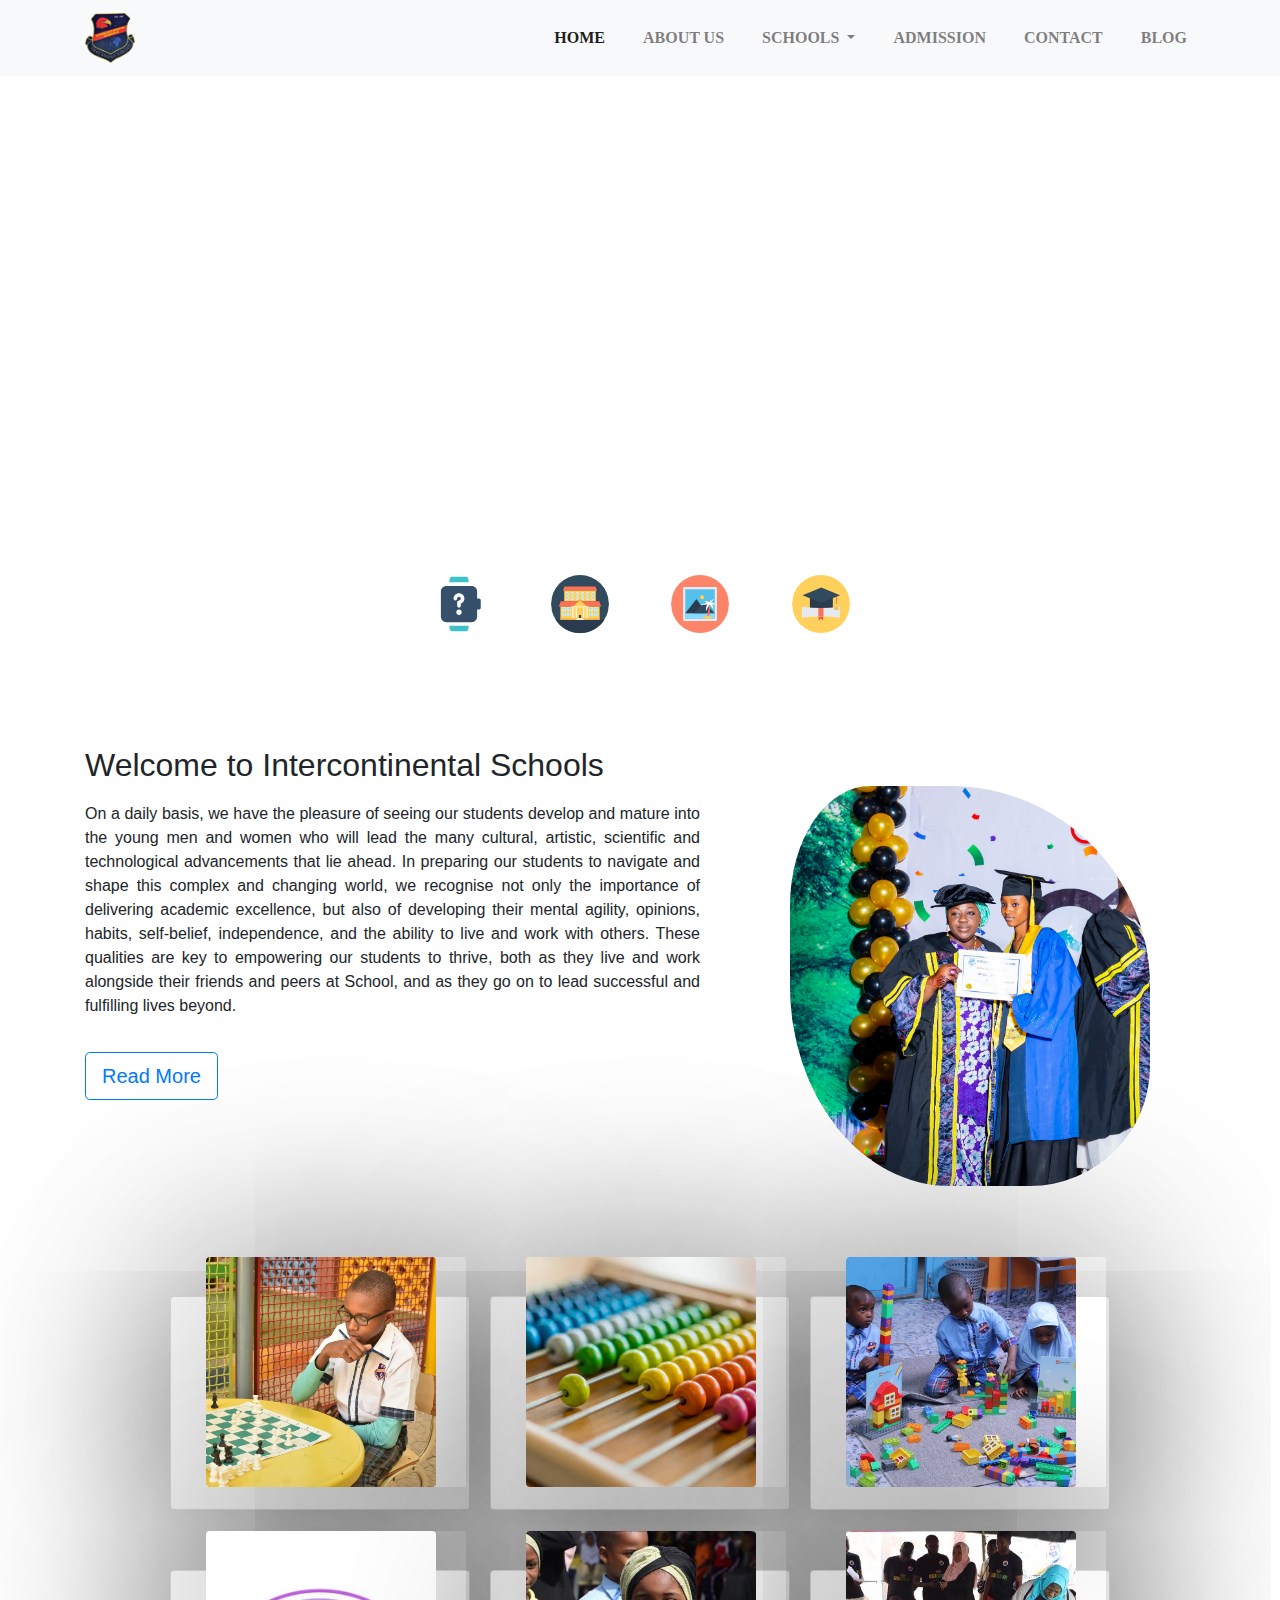
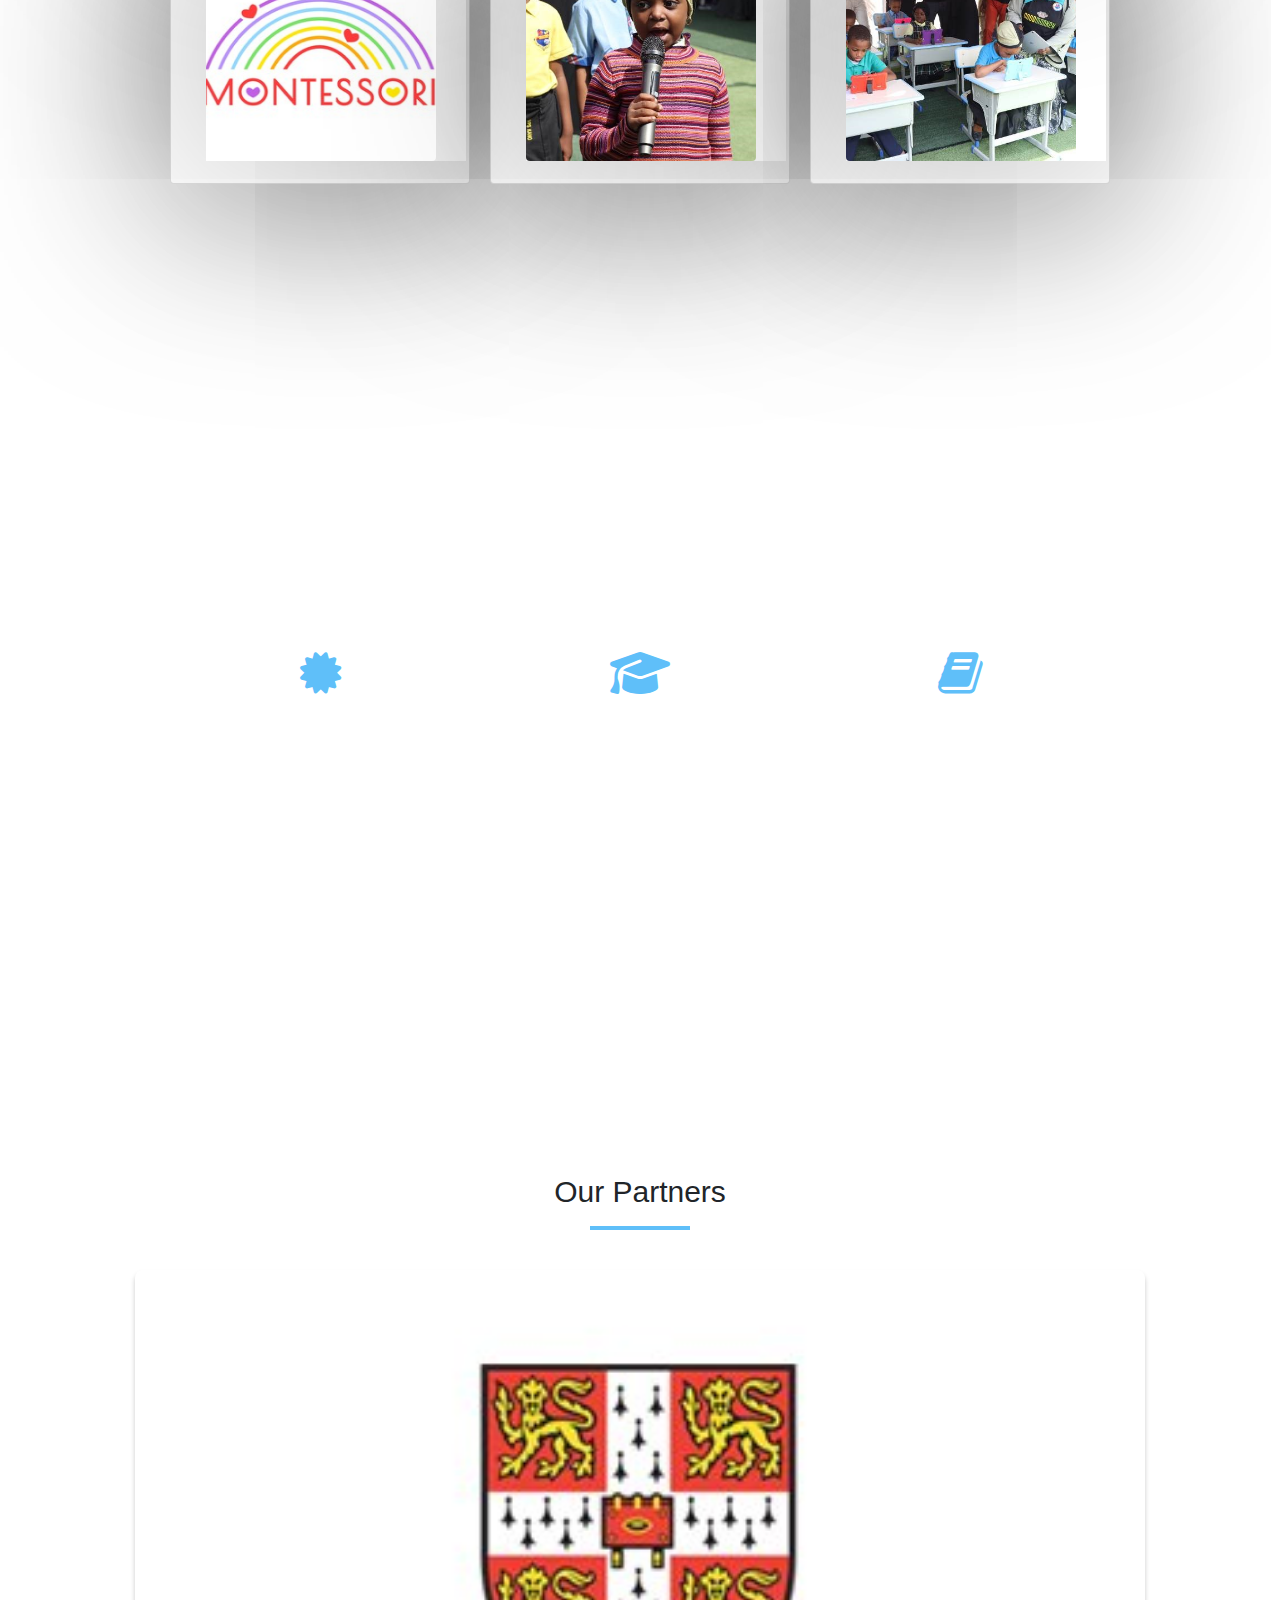
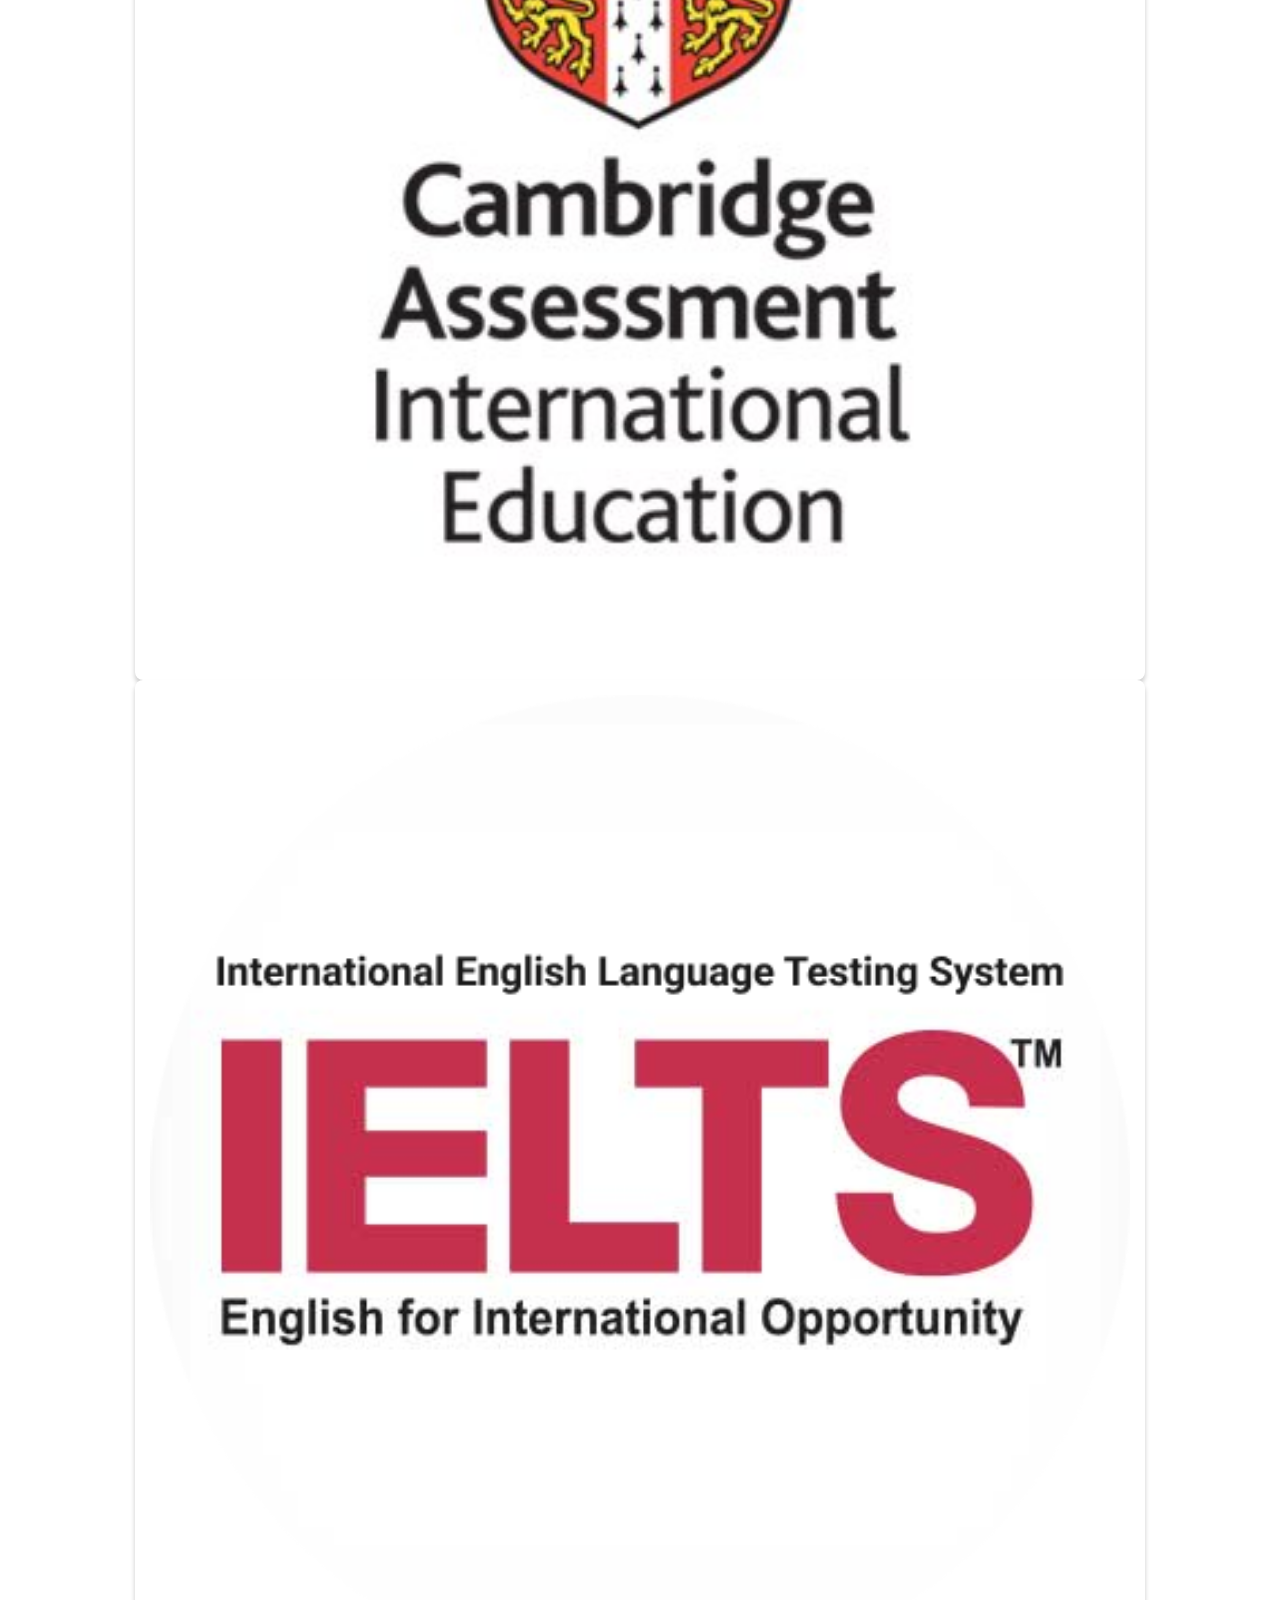
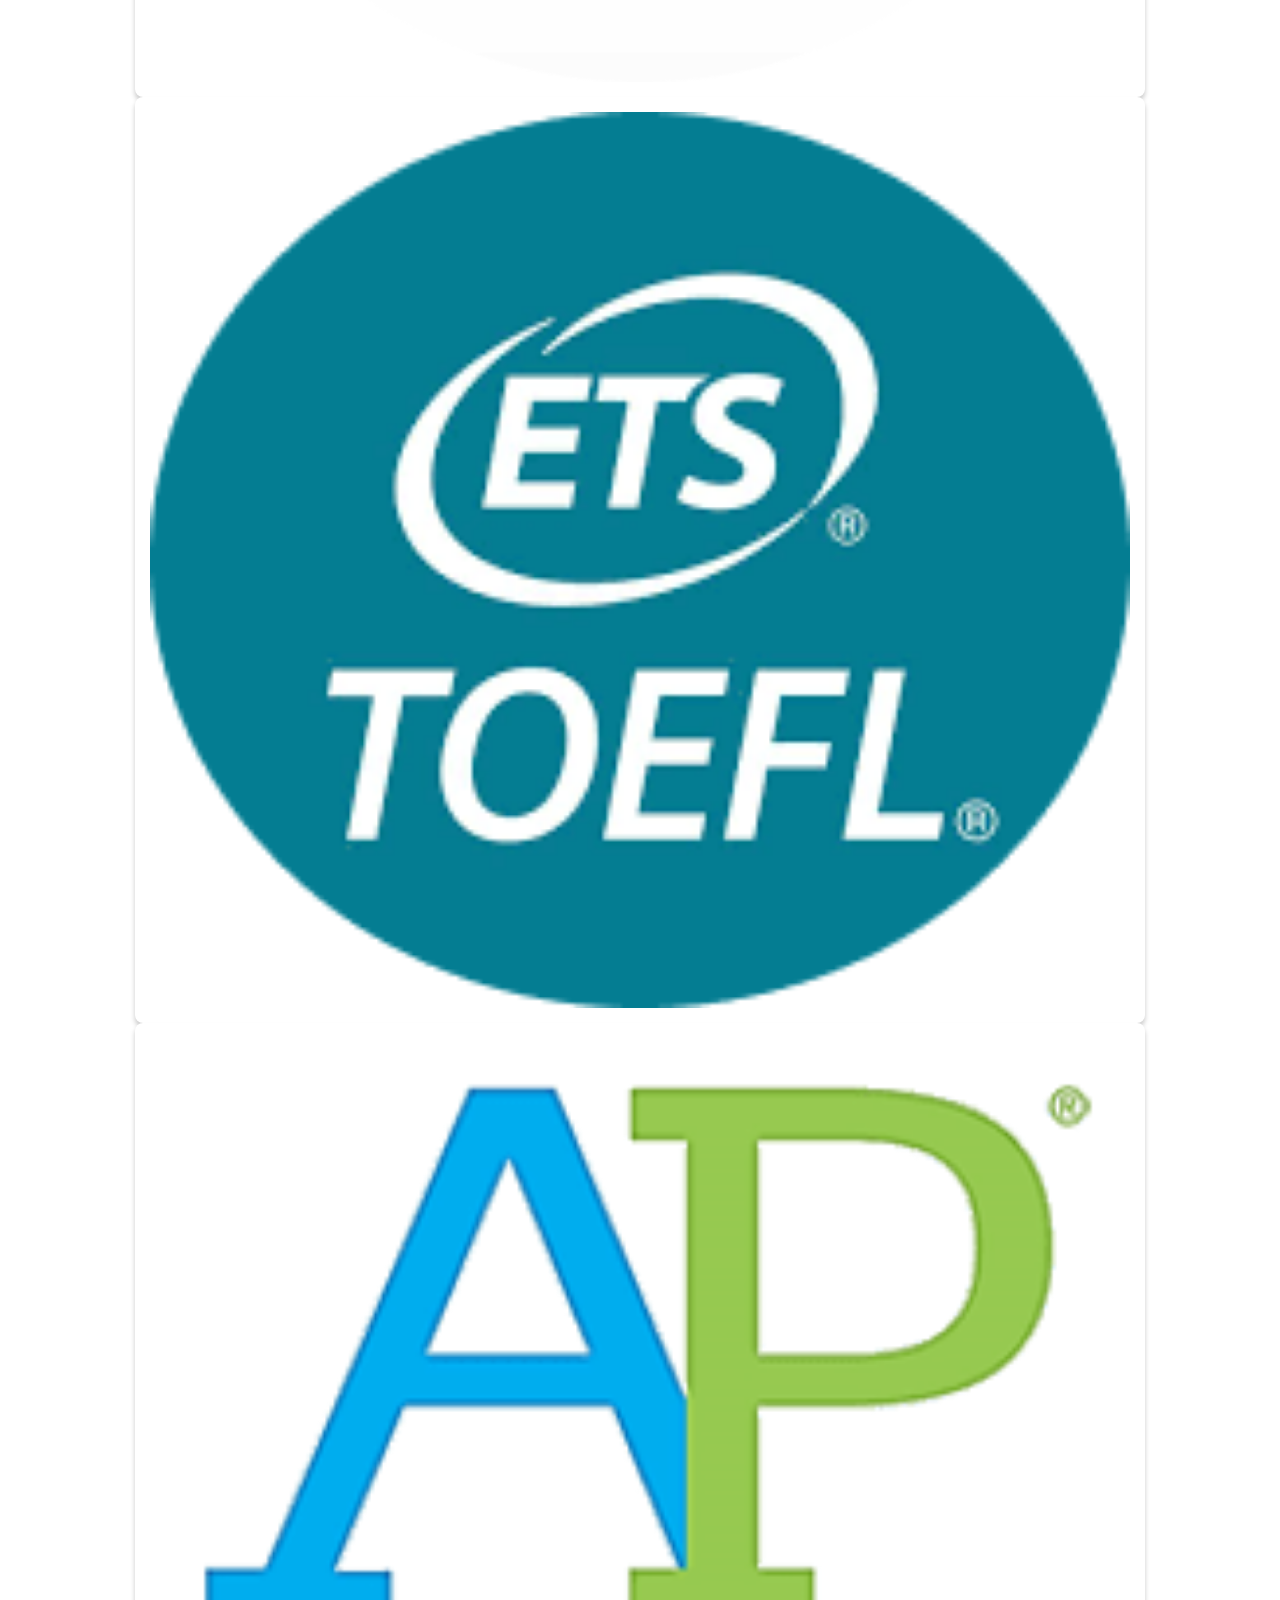
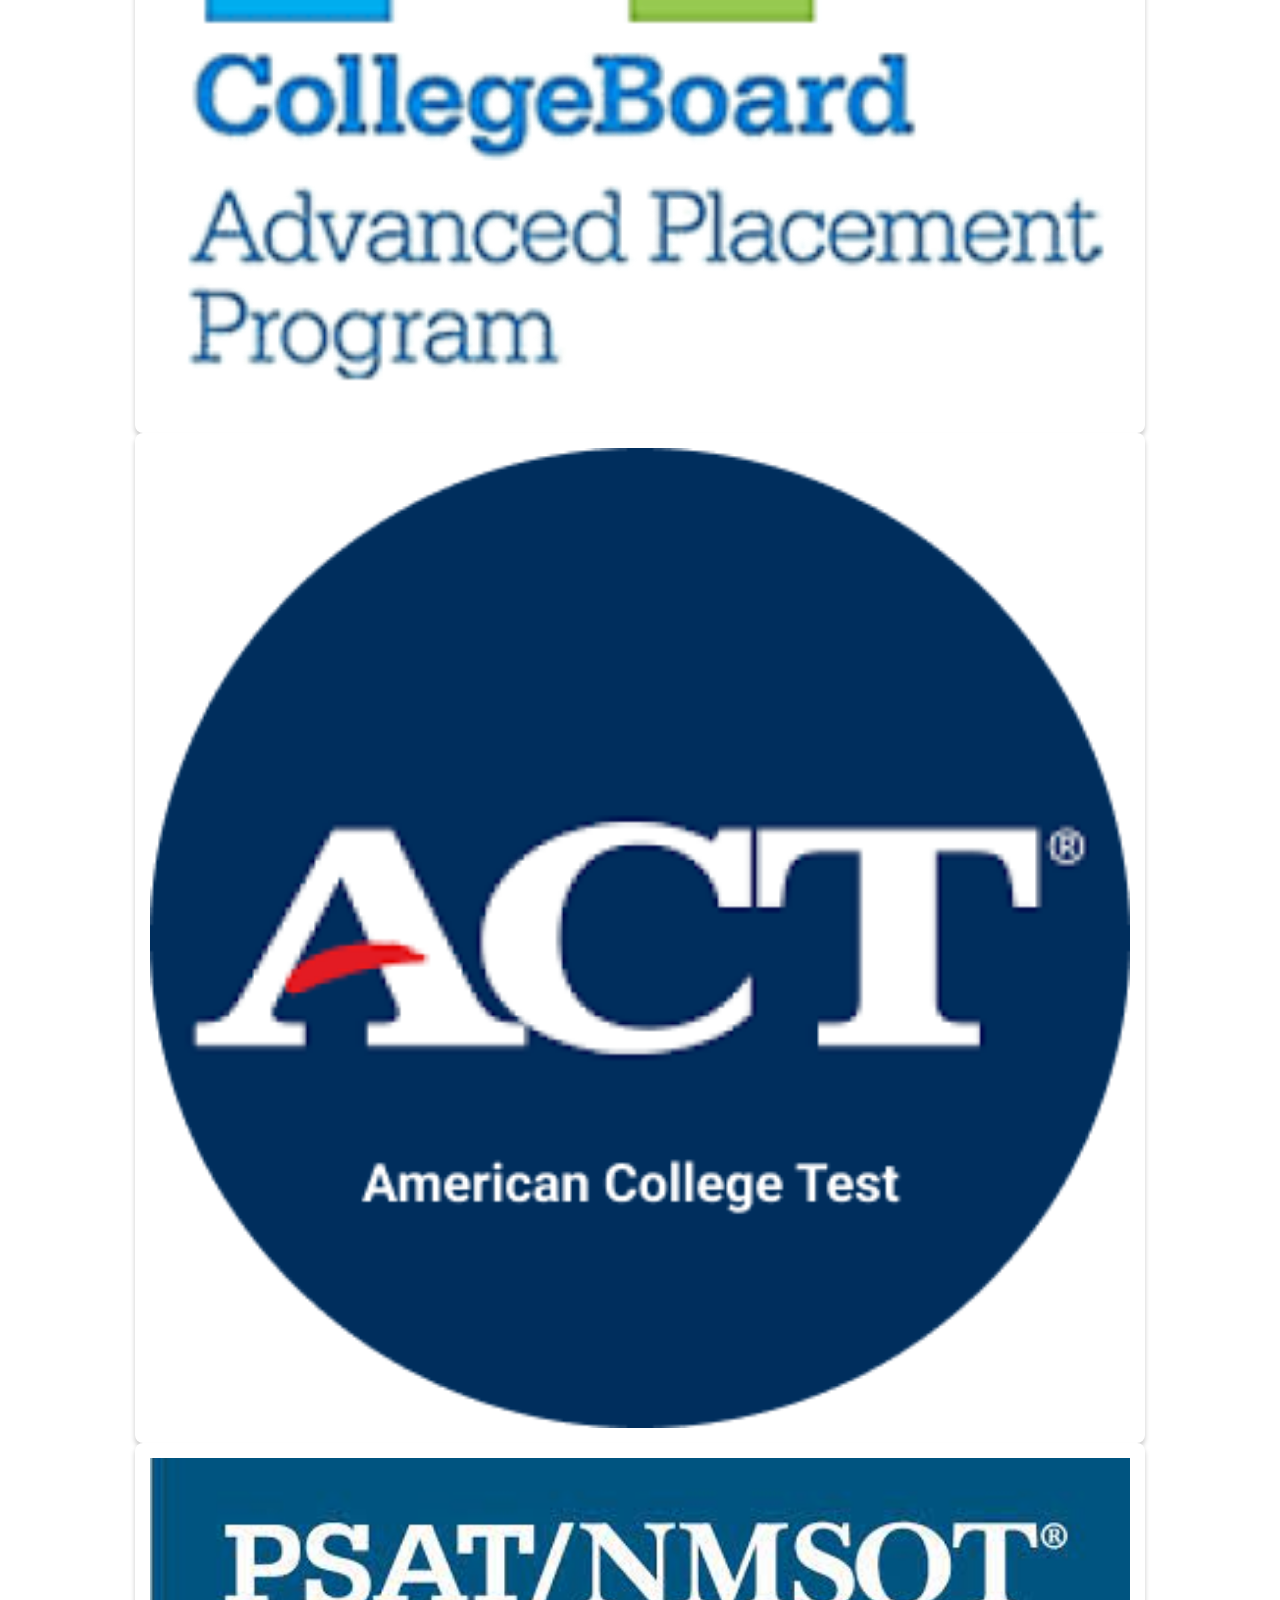
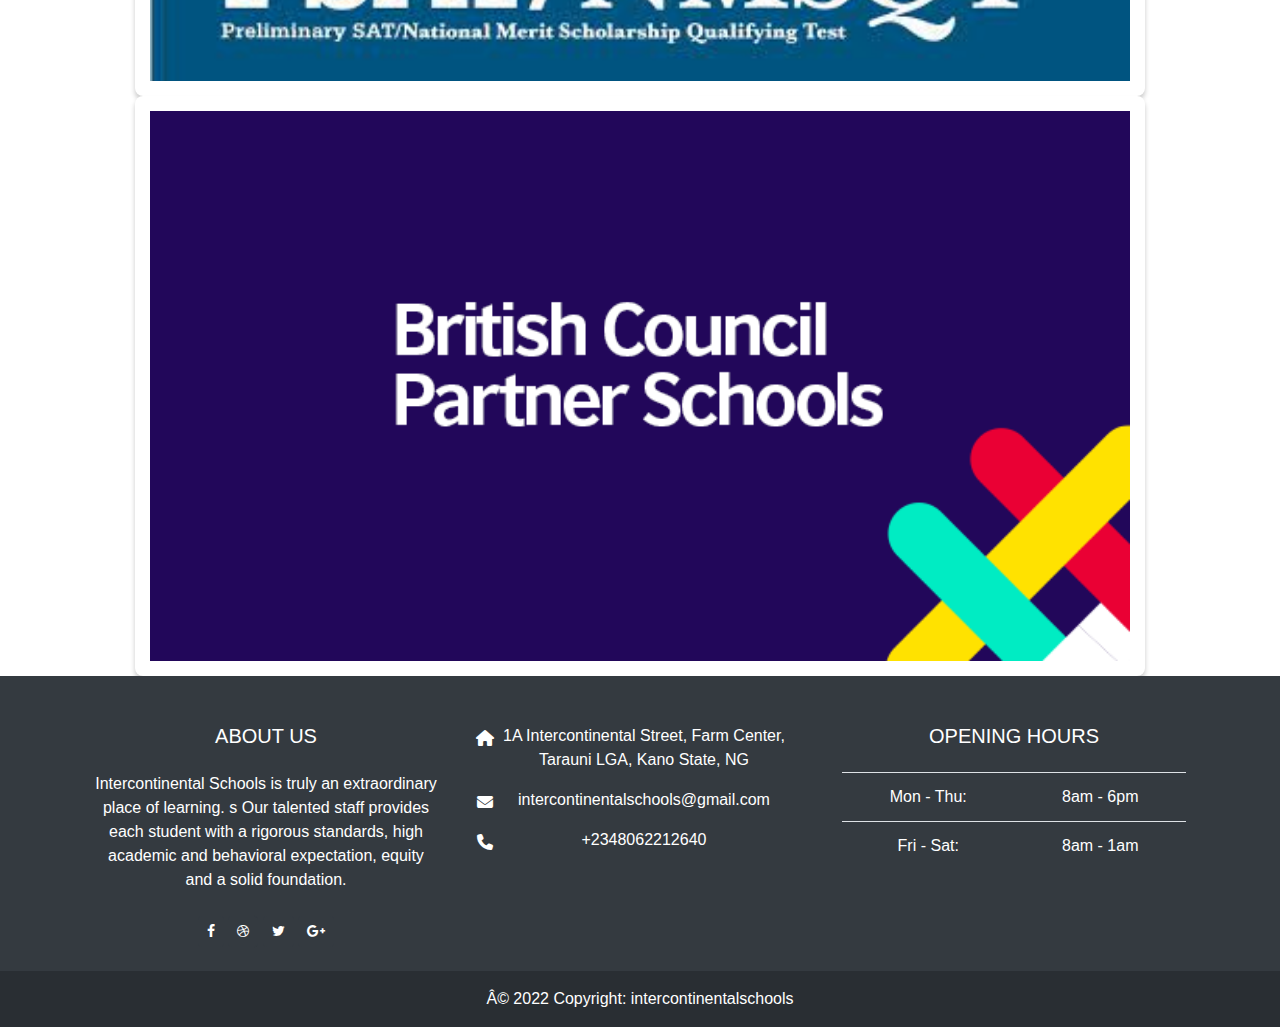
==== commit 76990d18: "Edited the about page" ====
--- a/index.html
+++ b/index.html
@@ -109,7 +109,7 @@
           <img class="d-block w-100" src="images/slider4.JPG" alt="First slide">
           <div class="carousel-caption d-none d-md-block">
             <a   href="#about" class="btn">
-              <img class="button-icon" src="images/watch-about-smartwatch-svgrepo-com.svg"/>
+              <img class="button-icon" src="images/watch.svg""/>
             </a>
             <a   href="#" class="btn">
               <img class="button-icon" src="images/school.svg"/>
@@ -126,7 +126,7 @@
           <img class="d-block w-100" src="images/slider5.JPG" alt="Second slide">
           <div class="carousel-caption d-none d-md-block">
             <a   href="#about" class="btn">
-              <img class="button-icon" src="images/watch-about-smartwatch-svgrepo-com.svg"/>
+              <img class="button-icon" src="images/watch.svg""/>
             </a>
             <a   href="#" class="btn">
               <img class="button-icon" src="images/school.svg"/>
@@ -140,7 +140,7 @@
           </div>
         </div>
         <div class="carousel-item">
-          <img class="d-block w-100" src="images/slider3.JPG" alt="Third slide">
+          <img class="d-block w-100" src="images/IMG_3831.JPEG" alt="Third slide">
           <div class="carousel-caption d-none d-md-block">
             <a   href="#about" class="btn">
               <img class="button-icon" src="images/watch.svg"/>
@@ -184,7 +184,7 @@
                           habits, self-belief, independence, and the ability to live and work with others. These qualities 
                           are key to empowering our students to thrive, both as they live and work alongside their friends and peers at School,
                          and as they go on to lead successful and fulfilling lives beyond.</p>
-                      <a type="button" class="btn btn-outline-primary btn-lg">Read More</a>
+                      <a href="About.html" type="button" class="btn btn-outline-primary btn-lg">Read More</a>
                   </div>
               </div>
               <div class="col-xl-5 col-lg-5">
--- a/css/styles.css
+++ b/css/styles.css
@@ -364,7 +364,7 @@
     content: '';
     border-width: 20px;
     border-style: solid;
-    border-color: rgb(57, 0, 0) whitesmoke rgba(1, 1, 1, 0.4) rgba(0, 0, 0, 0.4);
+    border-color:#5fbff9 #5fbff9 rgba(1, 1, 1, 0.4) rgba(0, 0, 0, 0.4);
     position: absolute;
     right: -40px;
     top: -40px;
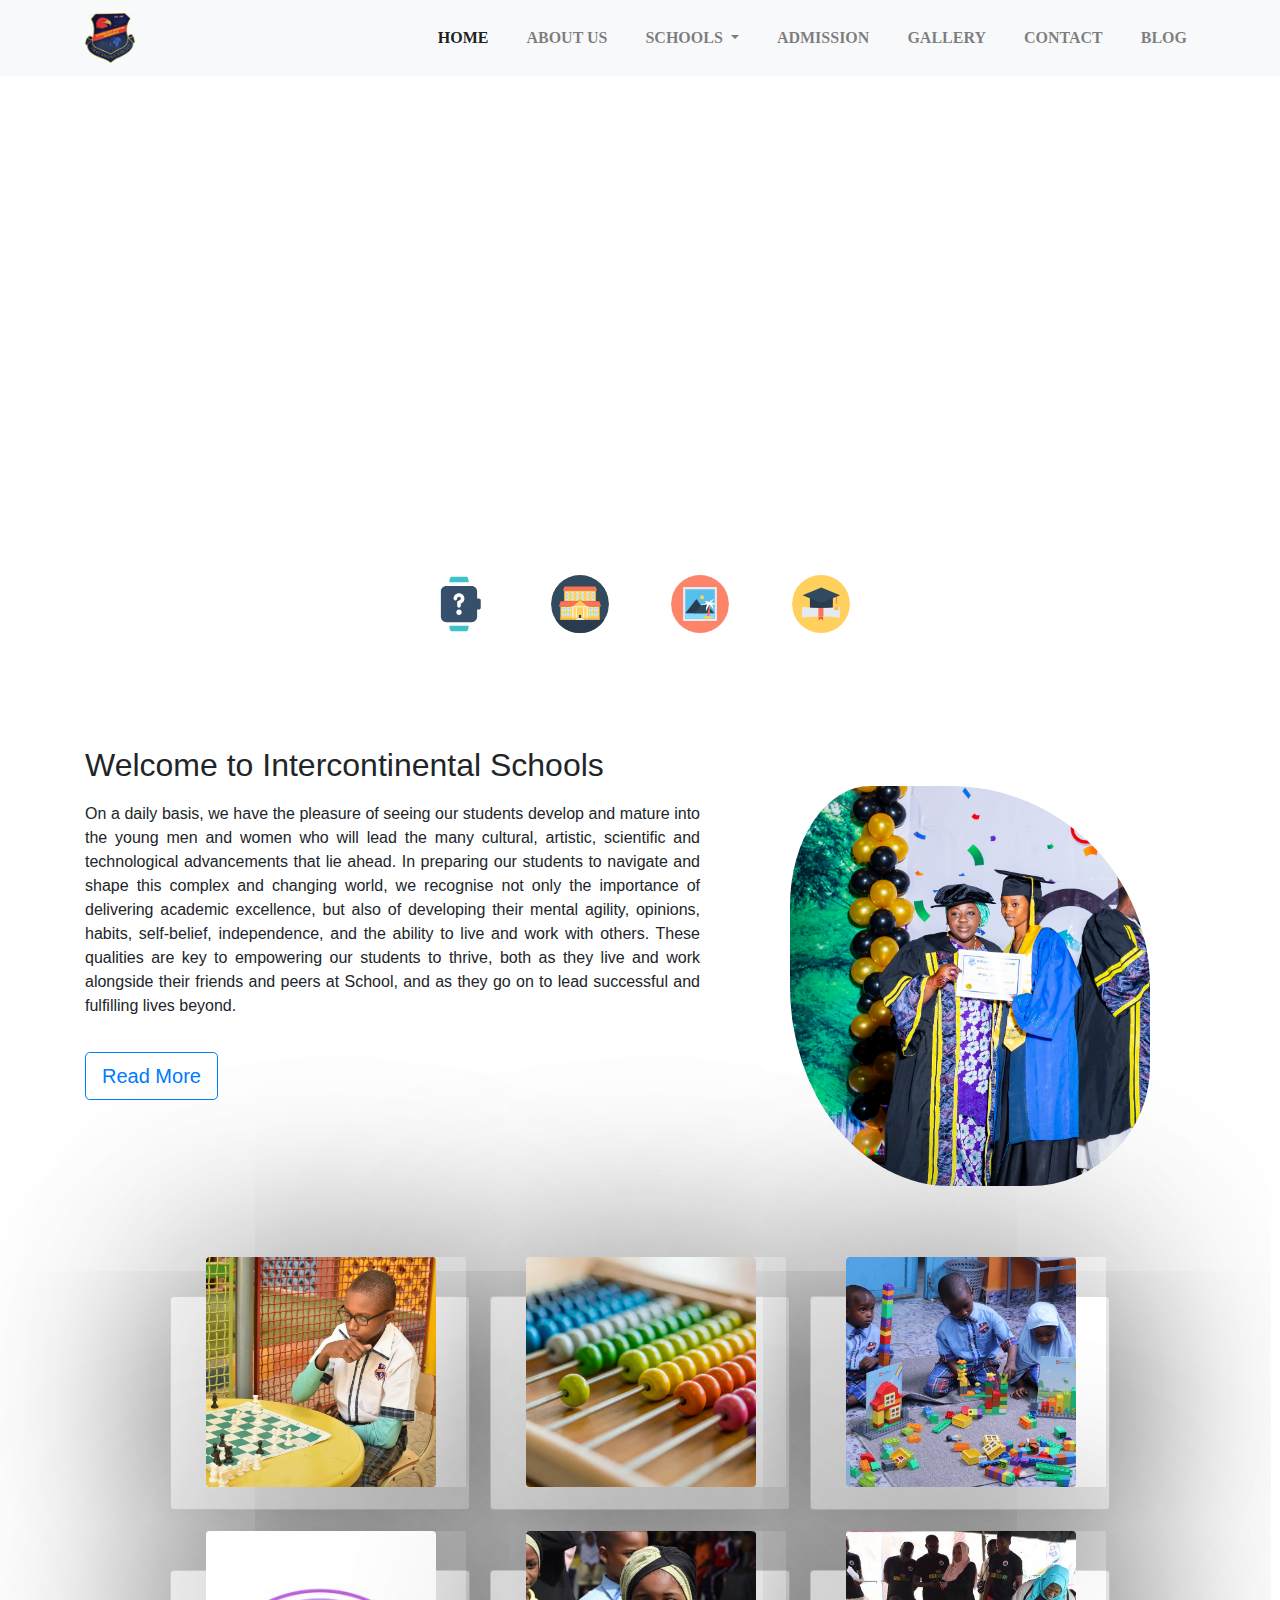
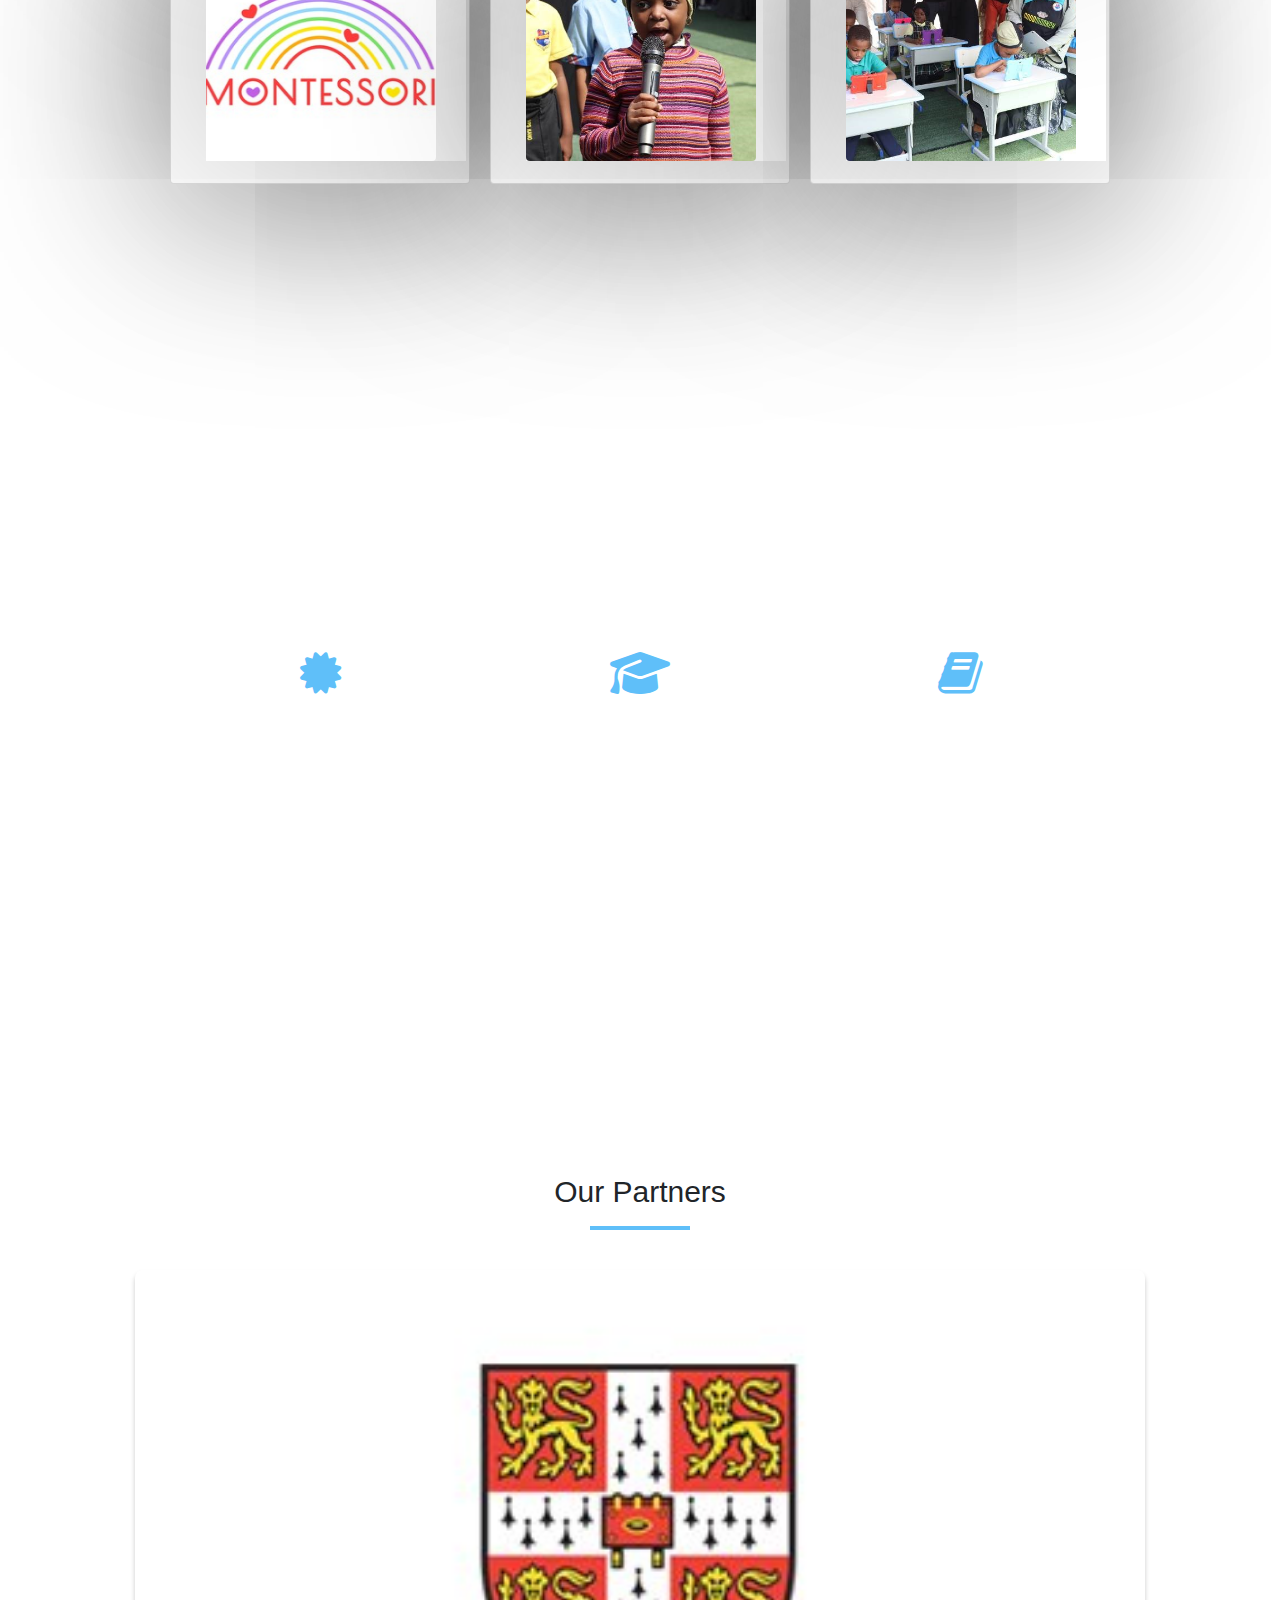
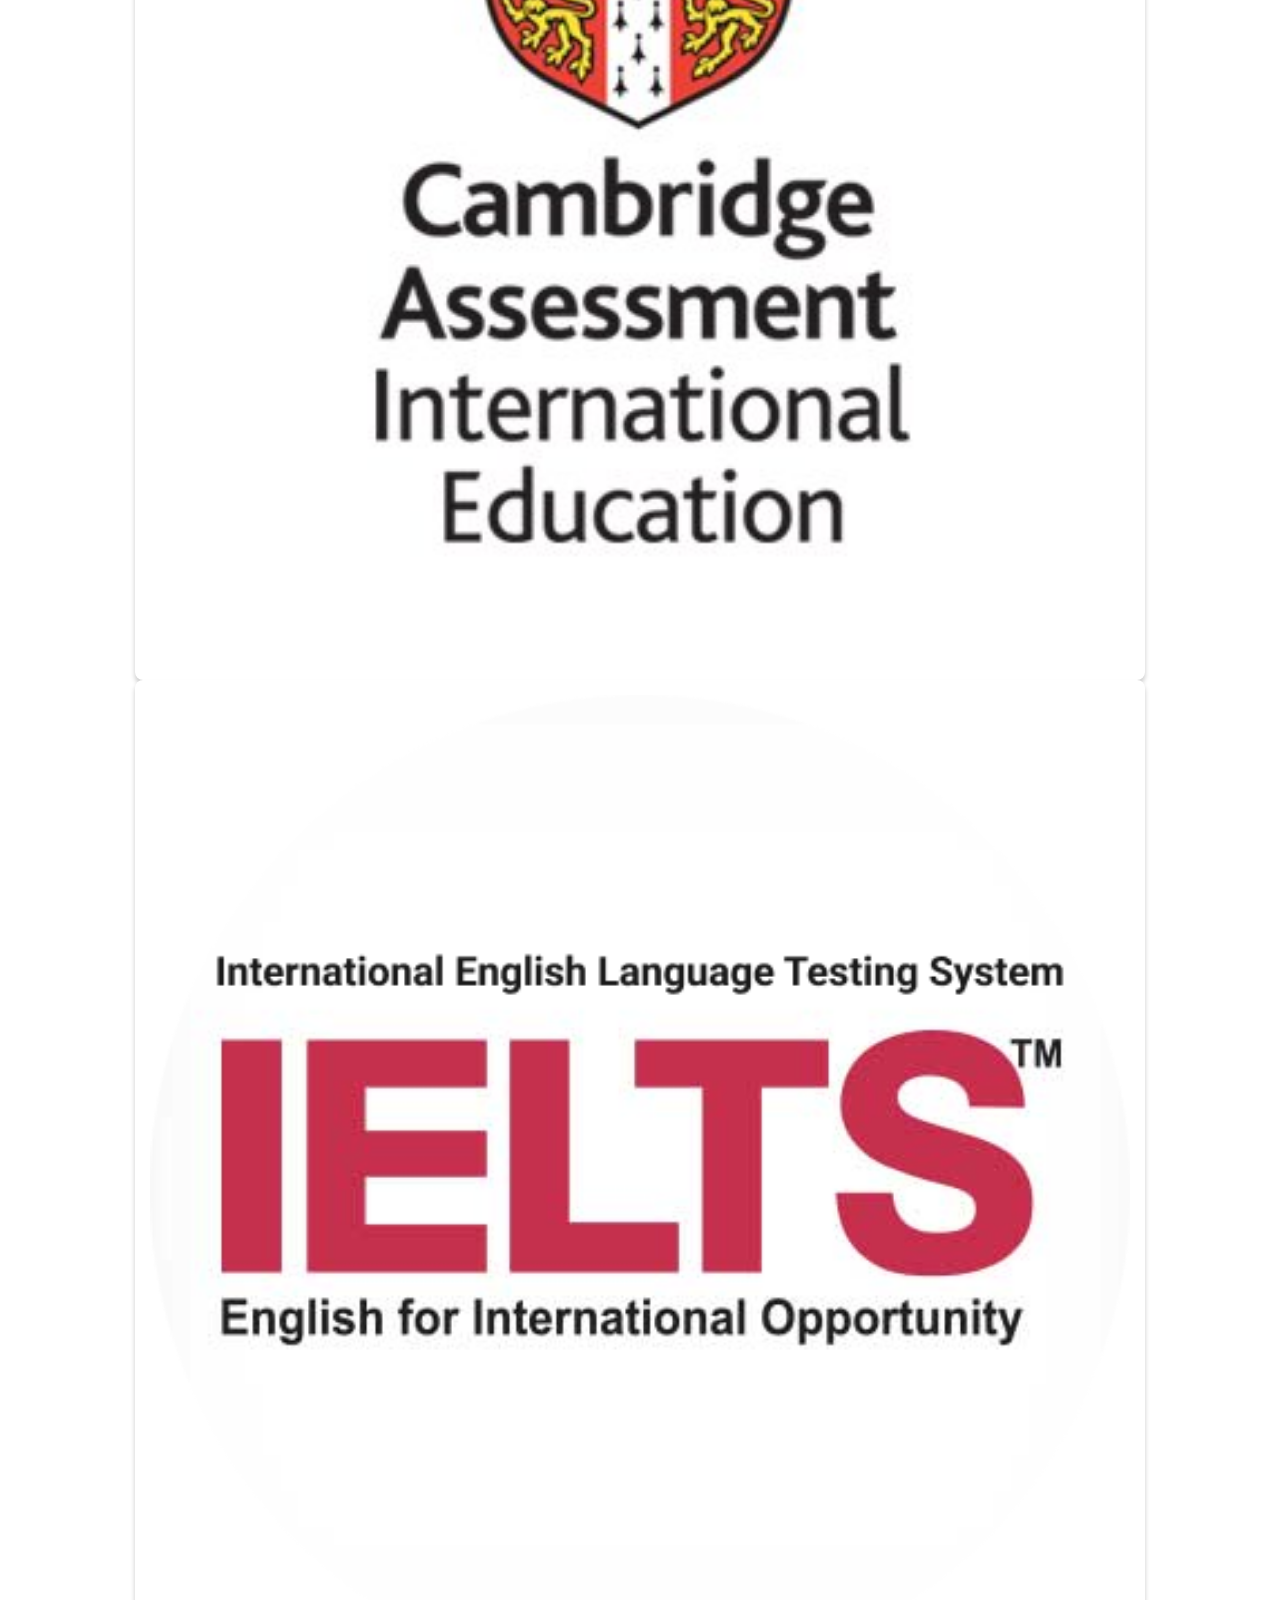
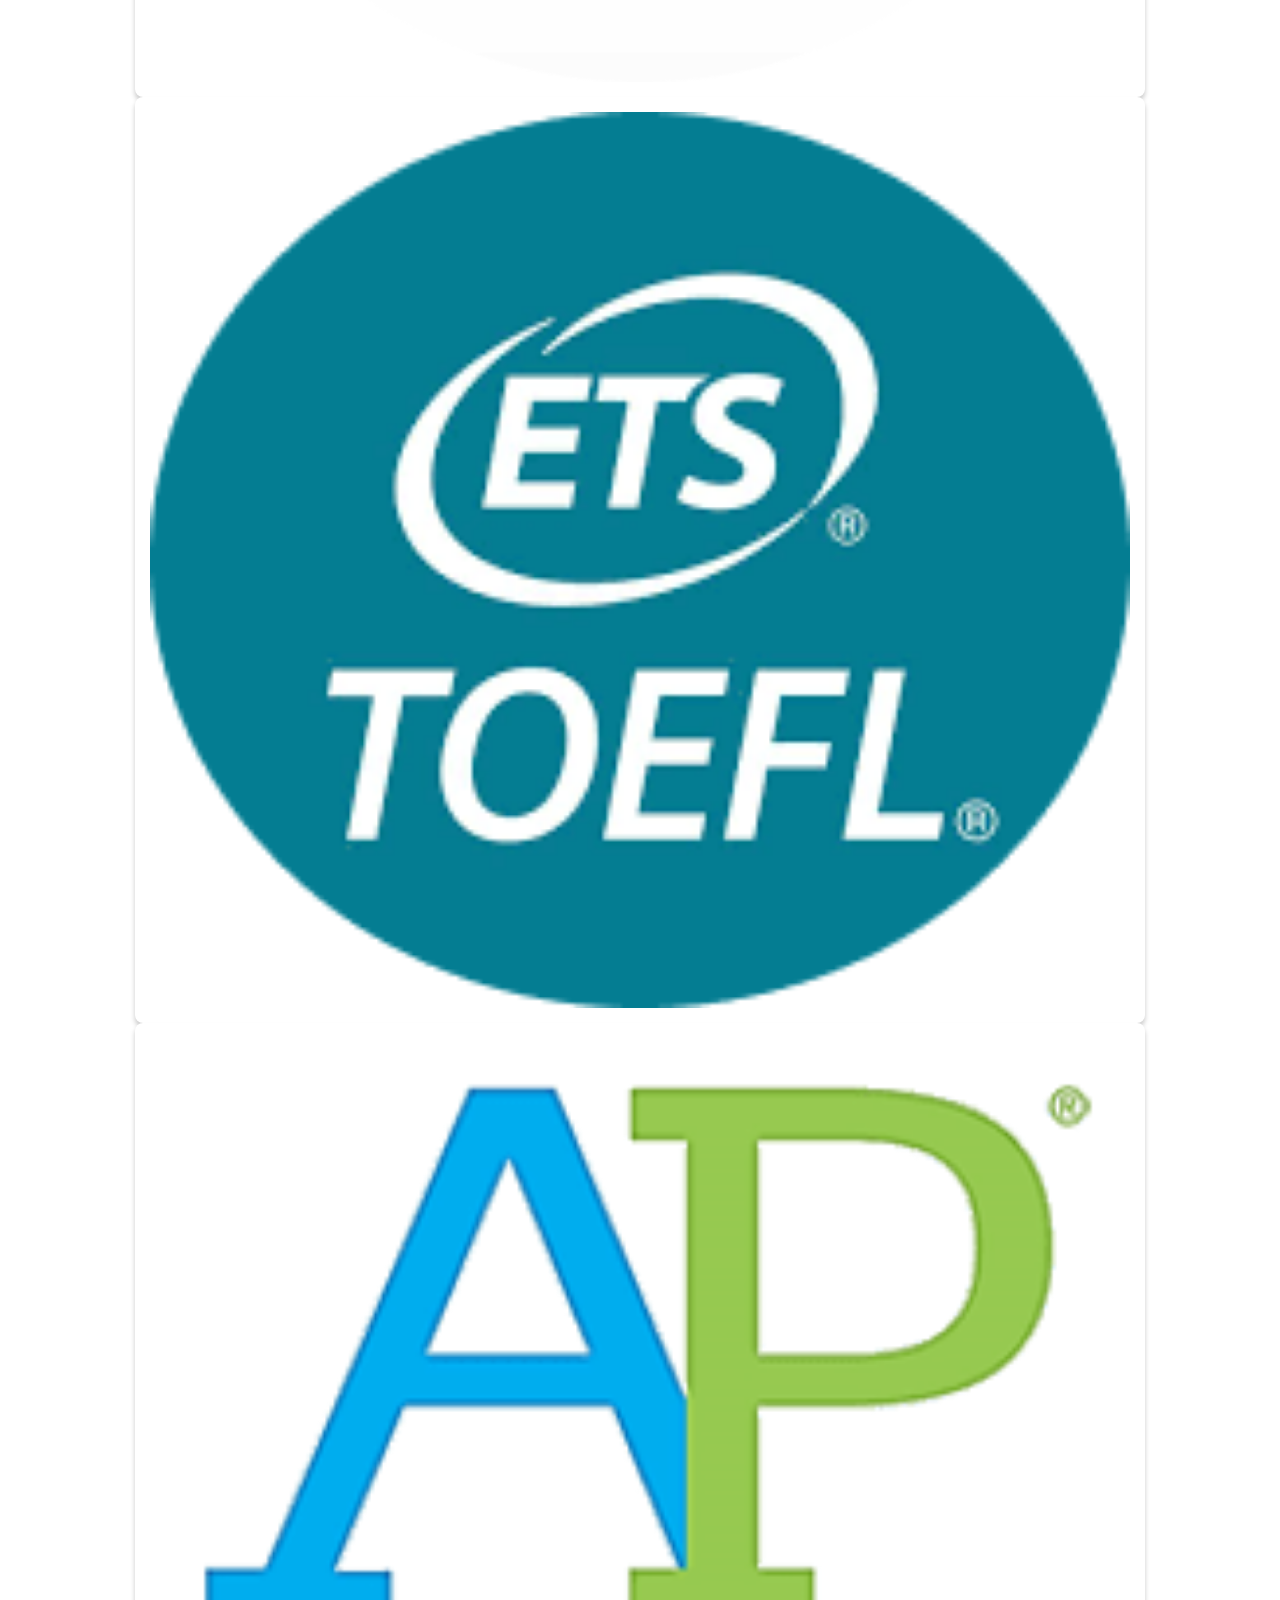
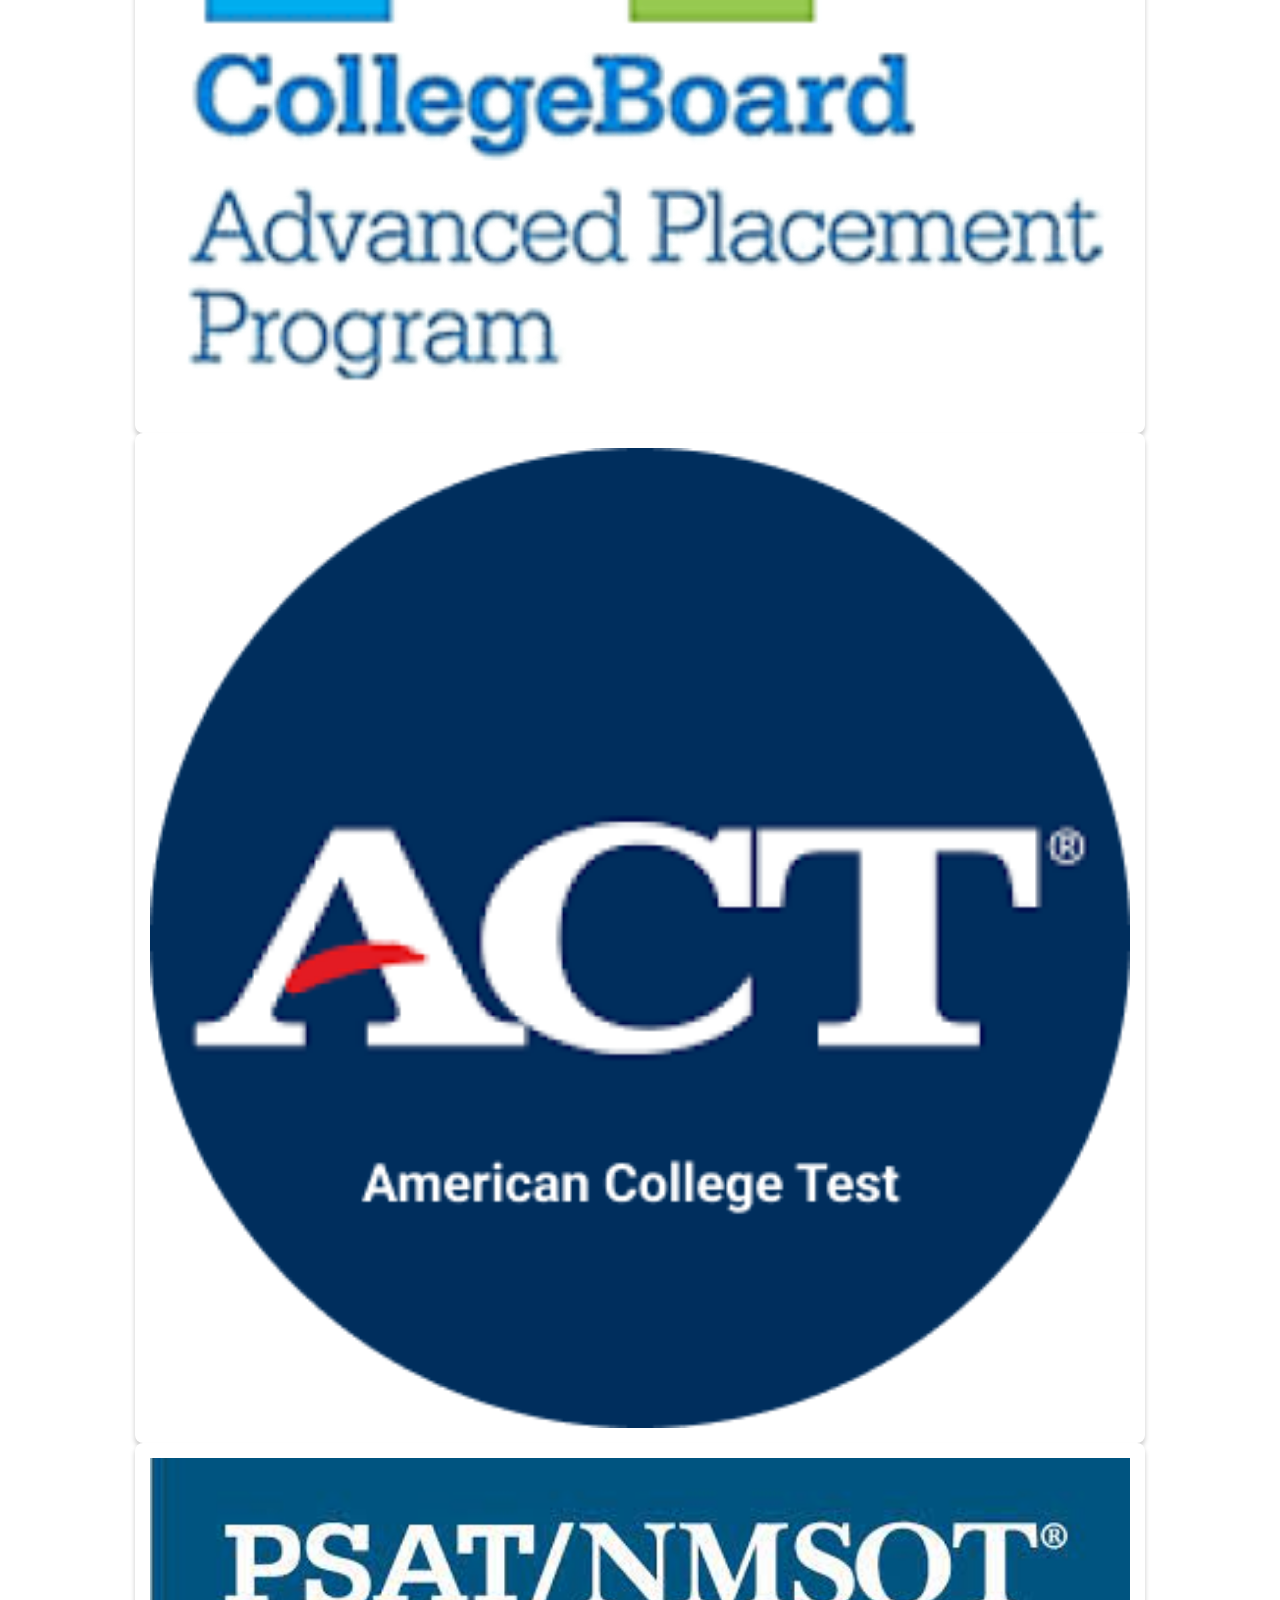
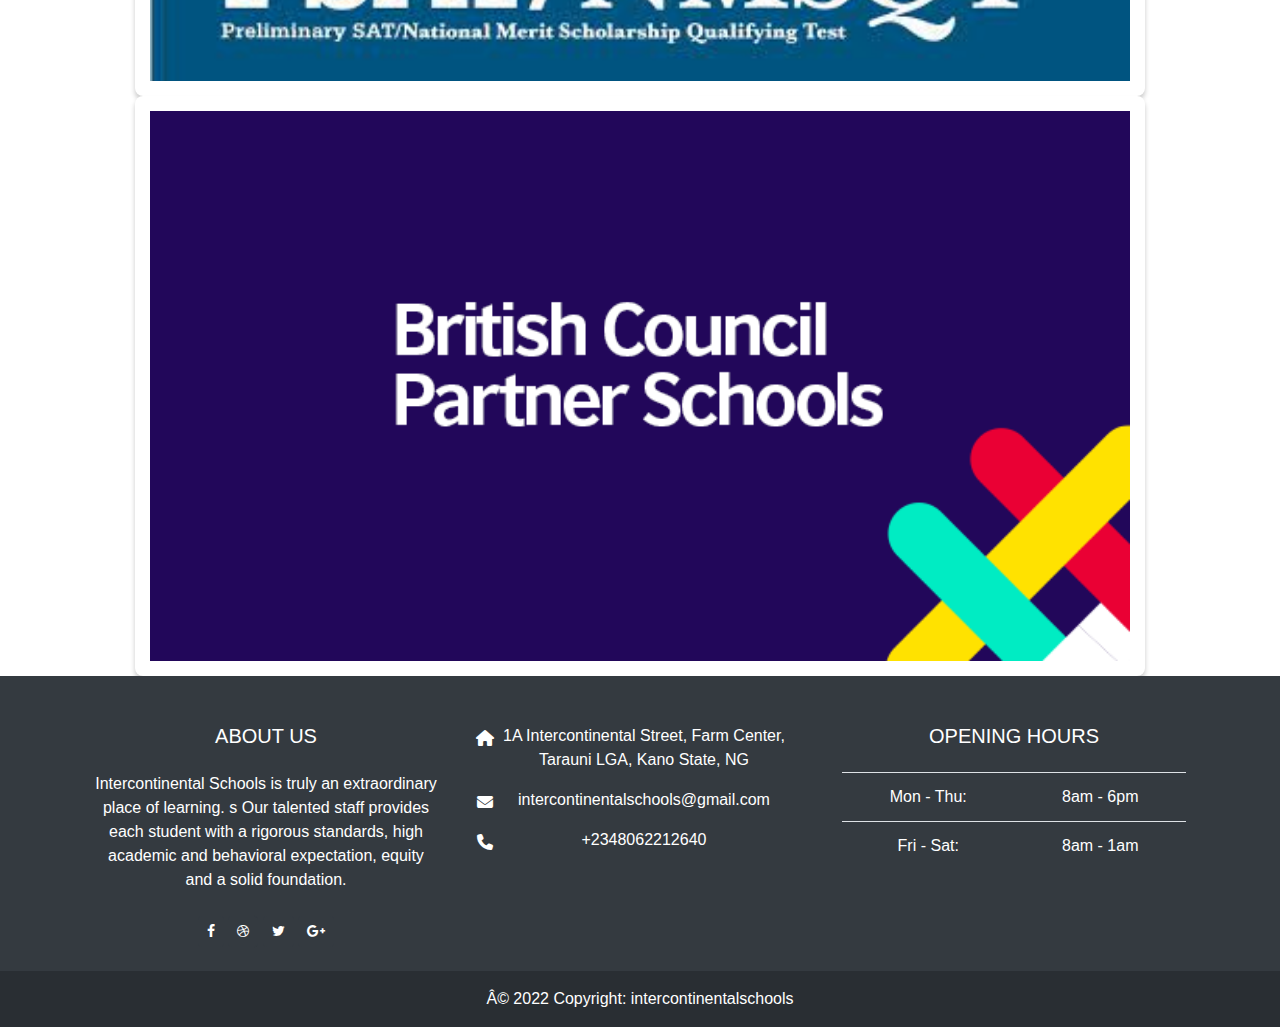
==== commit fd40dfec: "Merge pull request #5 from Olacode01/main" ====
--- a/index.html
+++ b/index.html
@@ -84,9 +84,15 @@
             <li class="nav-item">
               <a class="nav-link" href="Admission.html">Admission</a>
             </li>
+
+            <li class="nav-item">
+              <a class="nav-link" href="gallery.html">Gallery</a>
+            </li>
+            
             <li class="nav-item">
               <a class="nav-link" href="contact.html">Contact</a>
             </li>
+
             <li class="nav-item">
               <a class="nav-link" href="blog.html">Blog</a>
             </li>
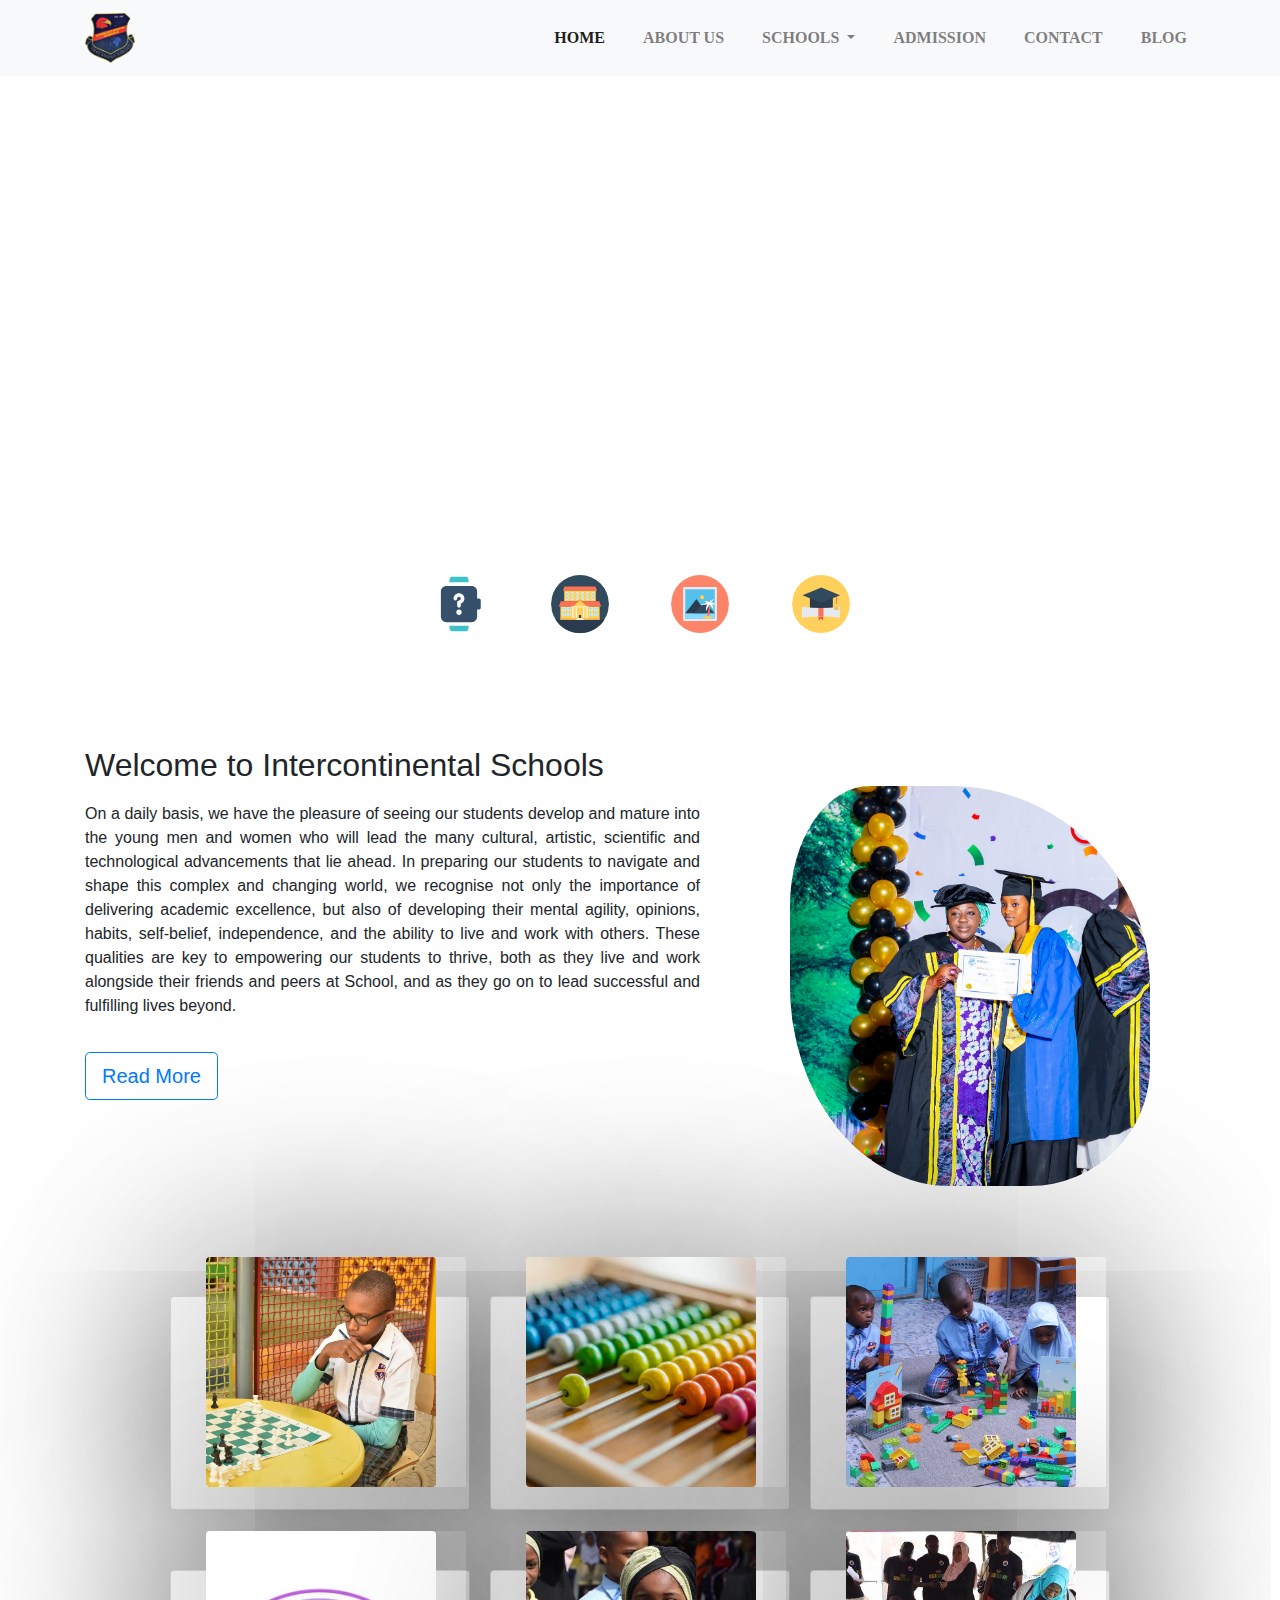
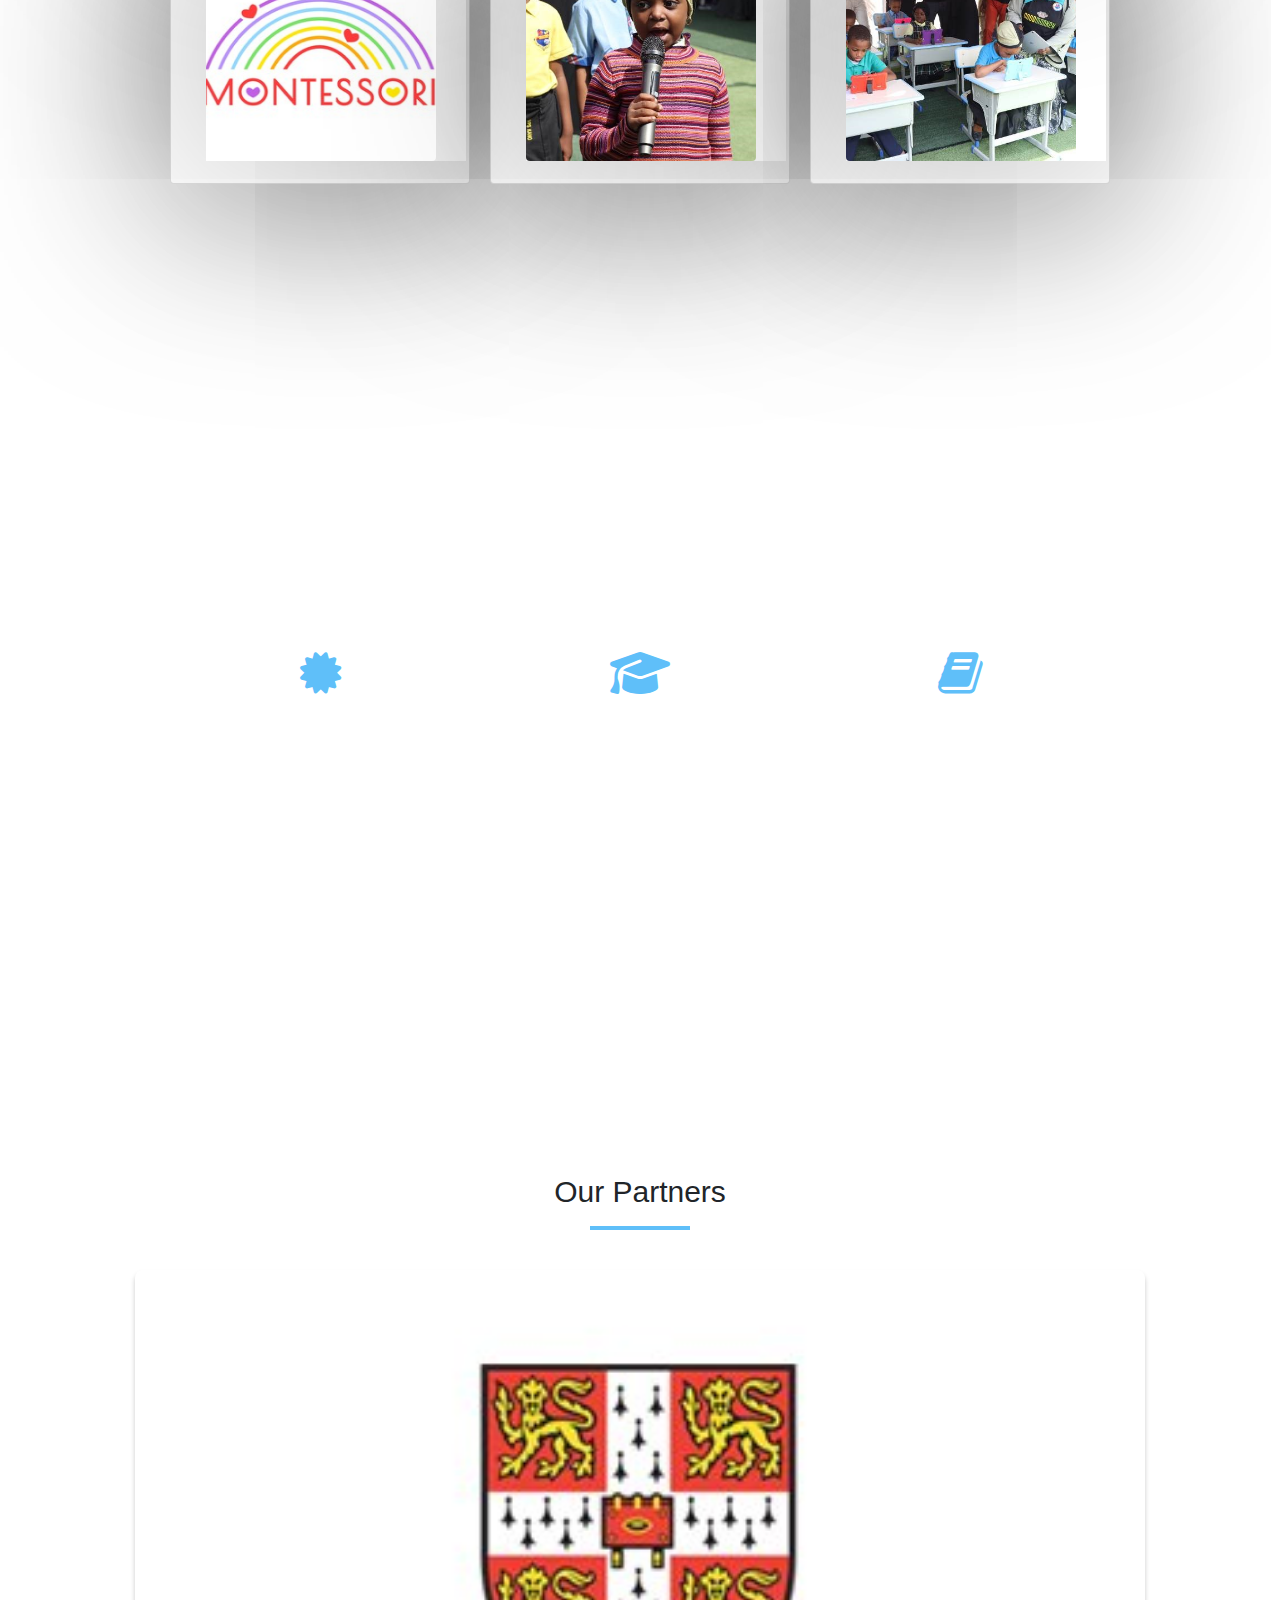
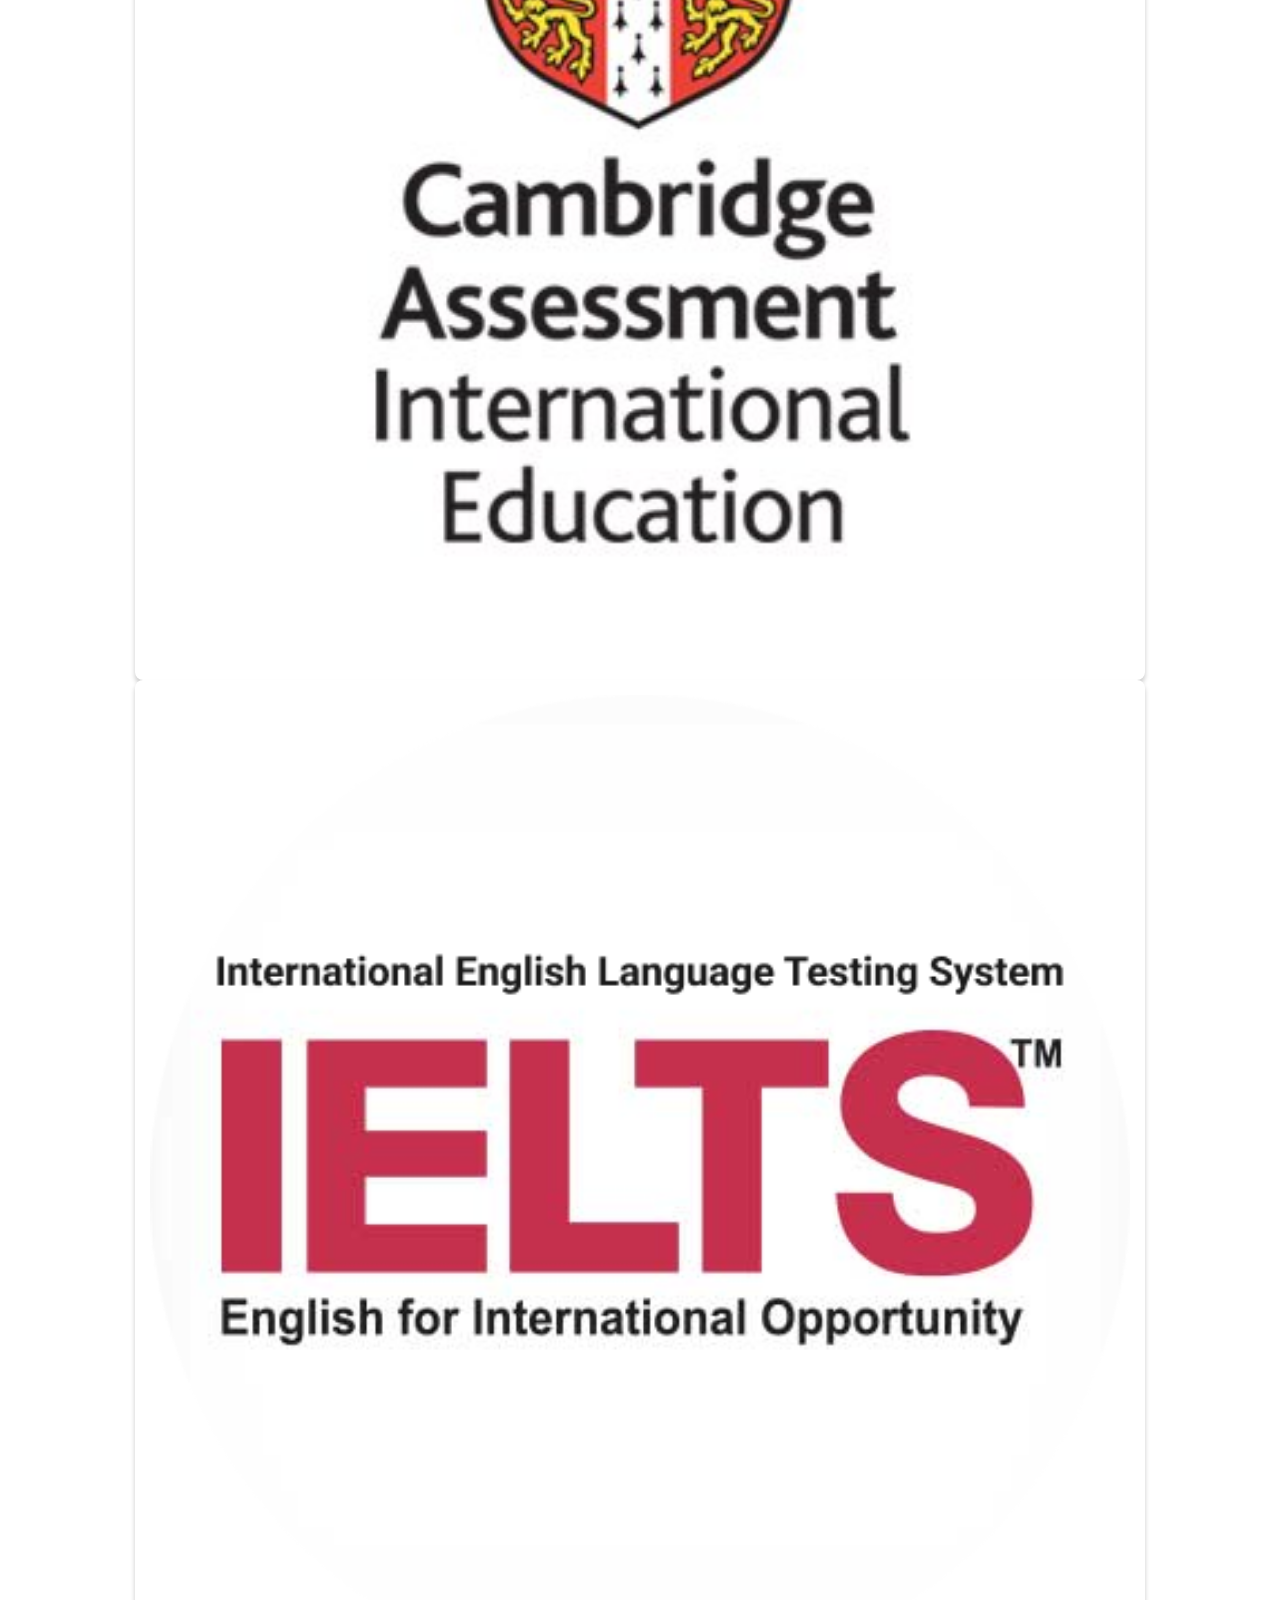
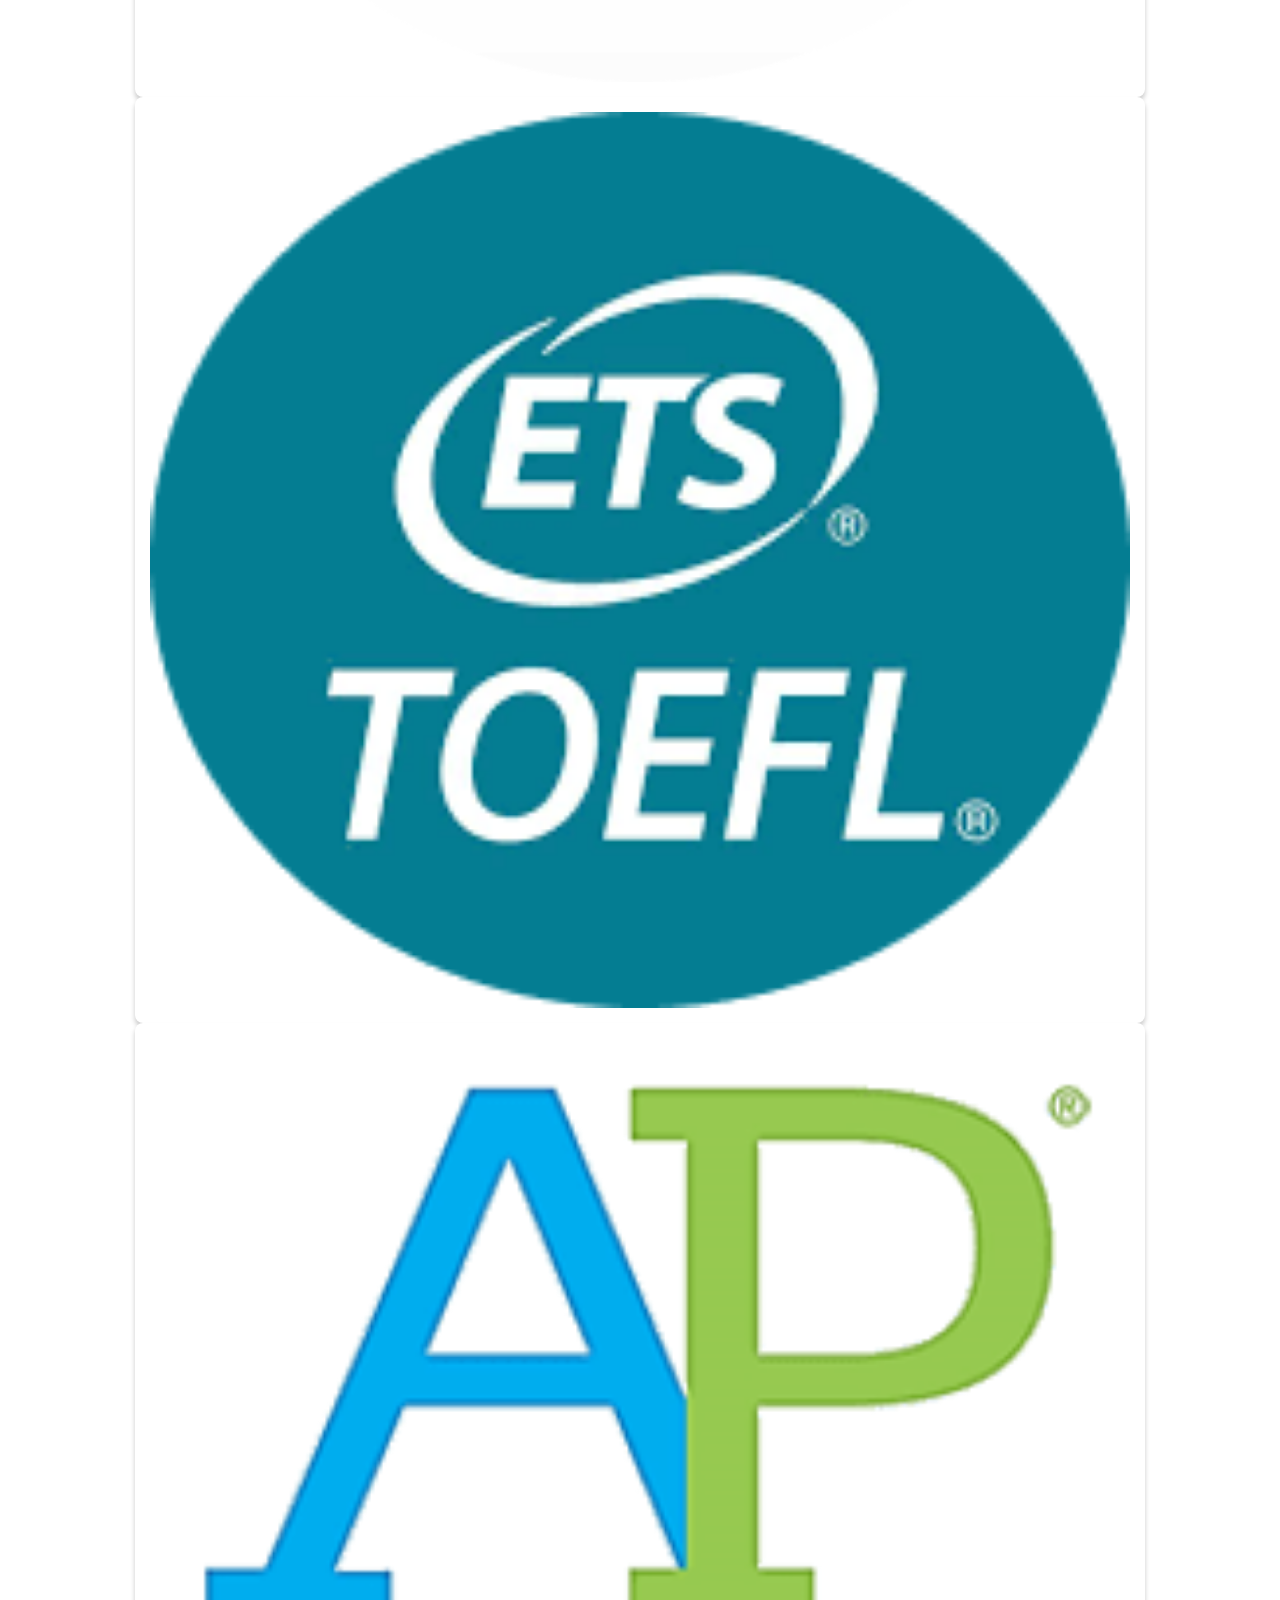
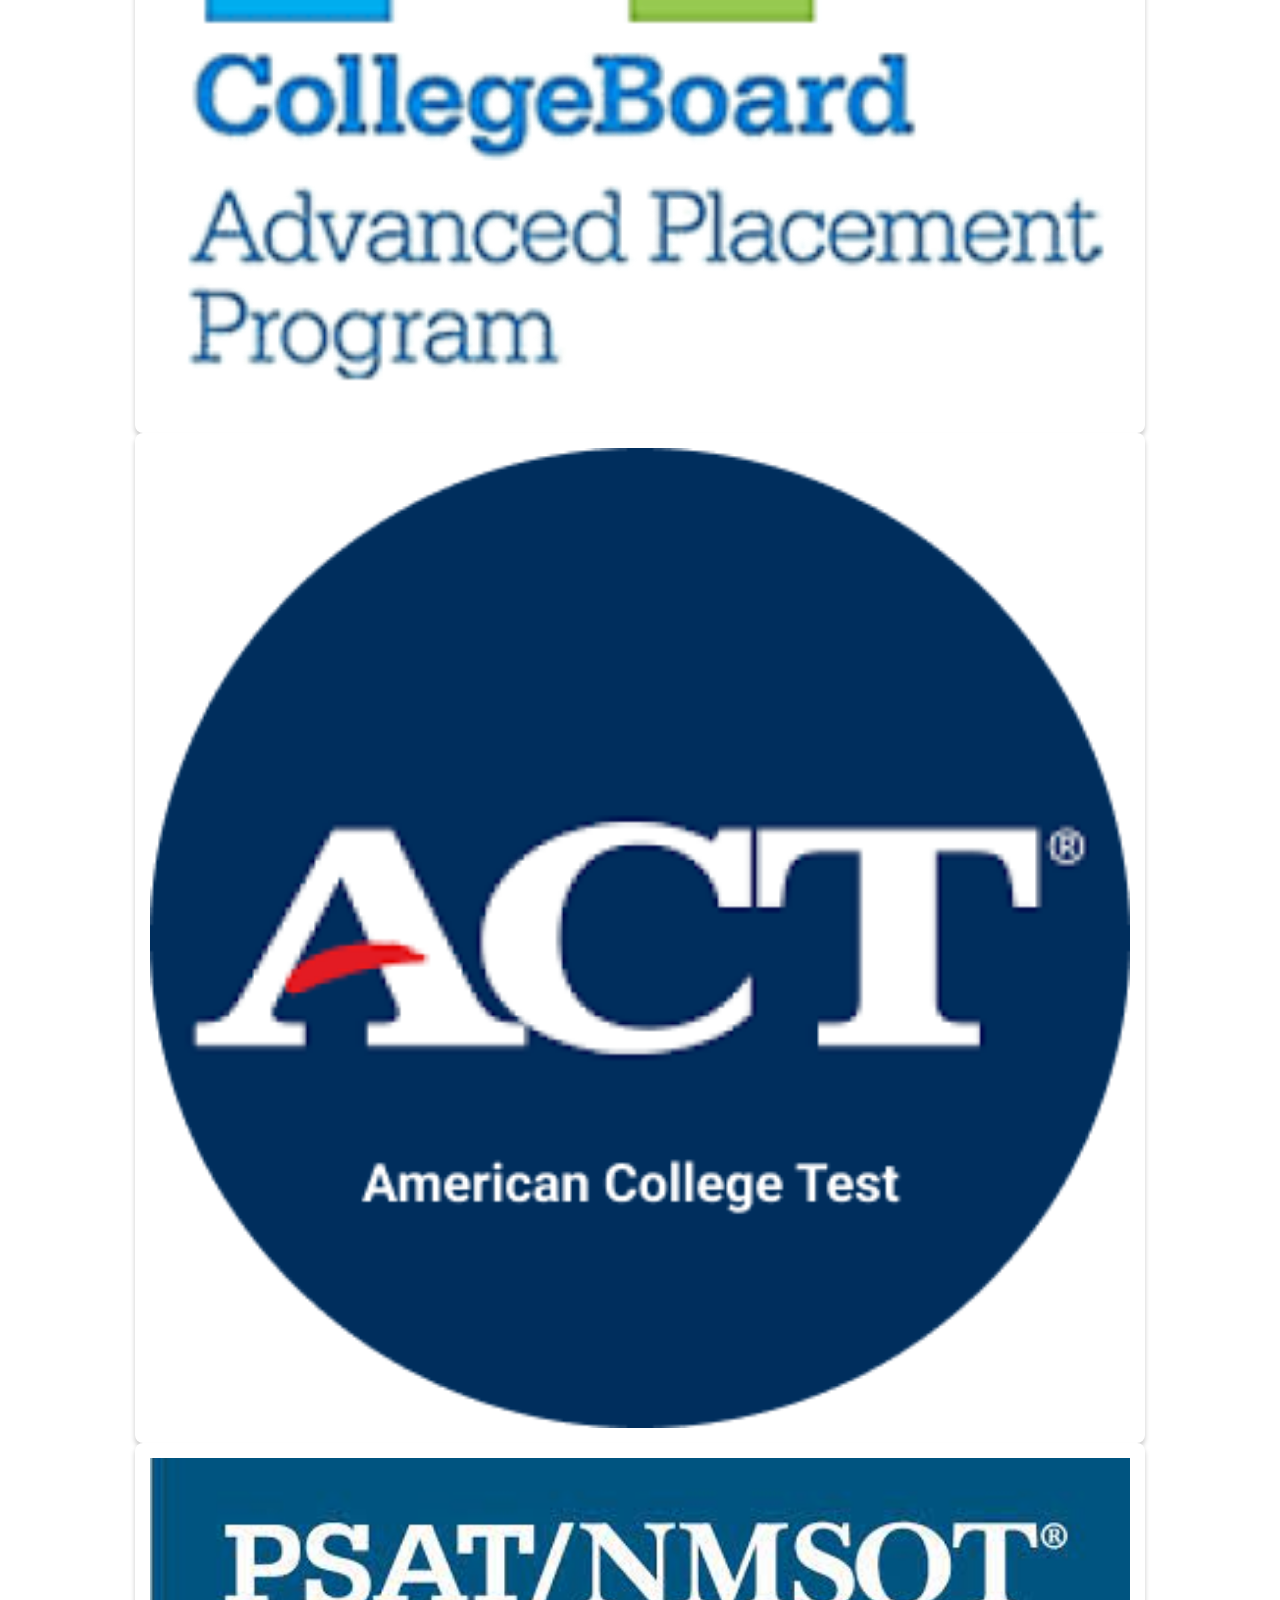
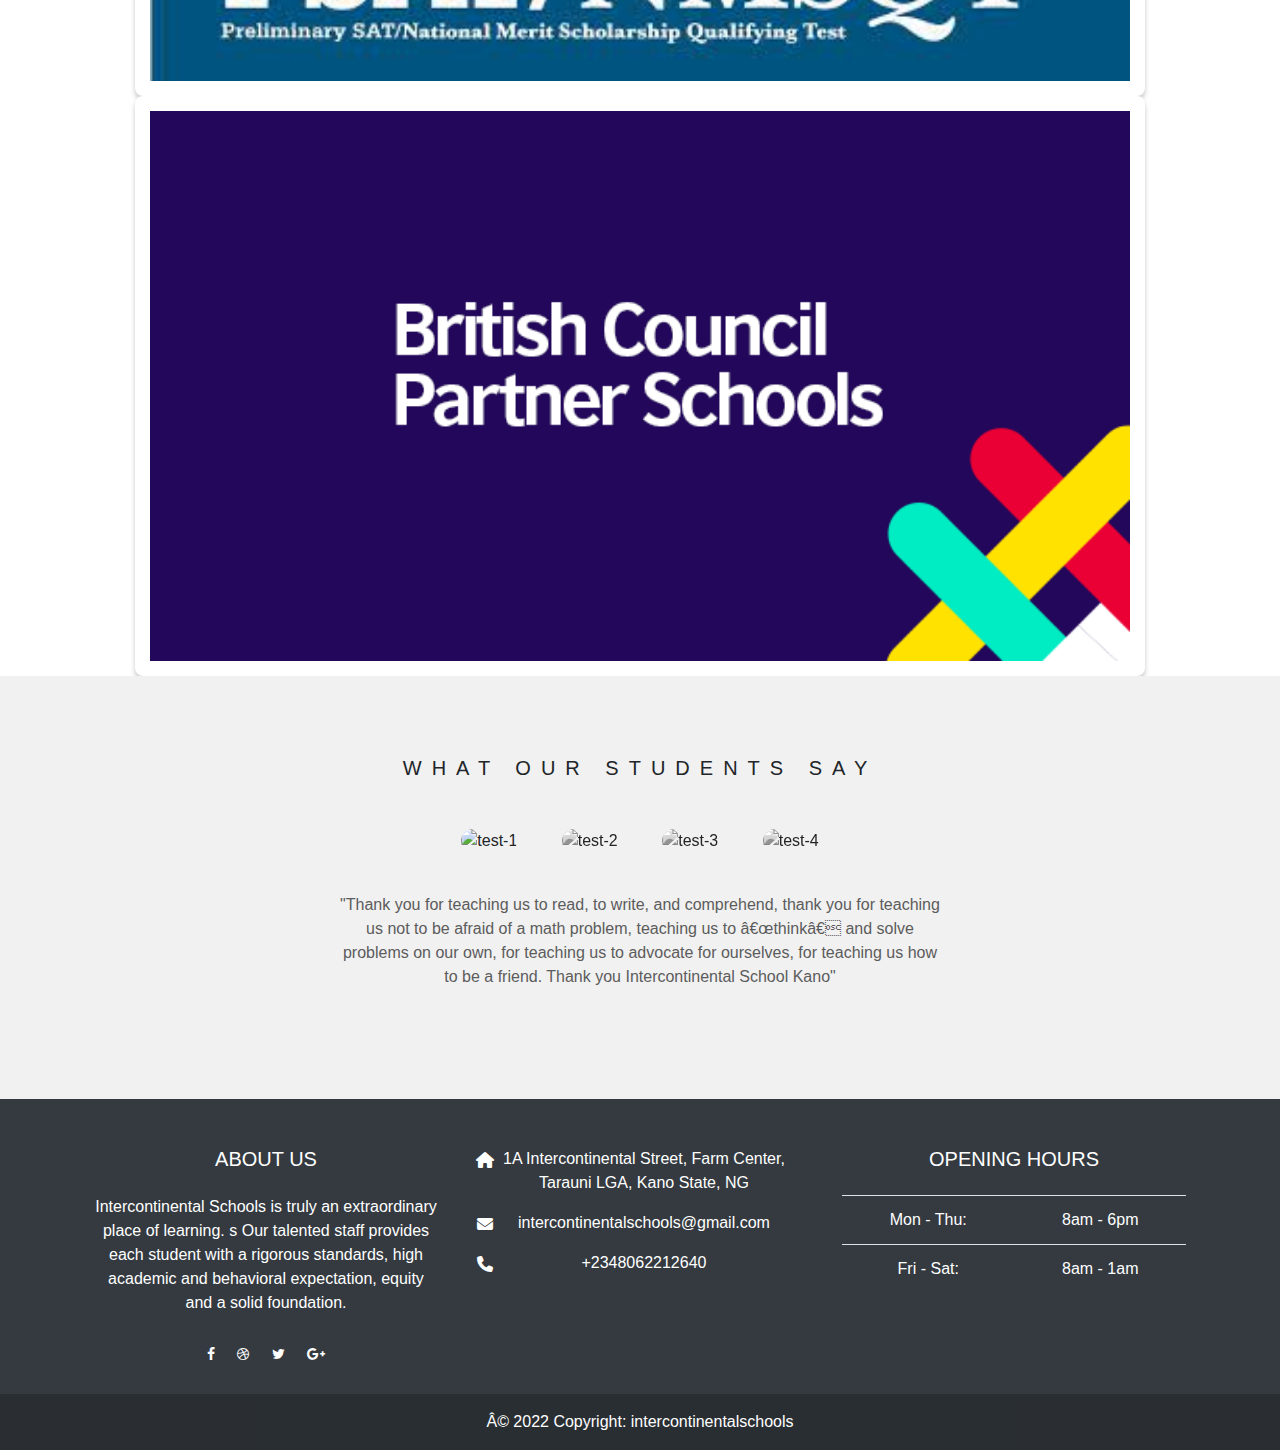
==== commit 44913da9: "about page done" ====
--- a/index.html
+++ b/index.html
@@ -84,15 +84,9 @@
             <li class="nav-item">
               <a class="nav-link" href="Admission.html">Admission</a>
             </li>
-
-            <li class="nav-item">
-              <a class="nav-link" href="gallery.html">Gallery</a>
-            </li>
-            
             <li class="nav-item">
               <a class="nav-link" href="contact.html">Contact</a>
             </li>
-
             <li class="nav-item">
               <a class="nav-link" href="blog.html">Blog</a>
             </li>
@@ -363,6 +357,51 @@
 
     </section>
     <!--====== Our partners Ends ========= -->
+    <!--===== Testimonial starts =======-->
+    <section>
+      <div class="testimonial-section">
+        <div class="inner-width">
+          <h1>What Our Students Say</h1>
+          <div class="testimonial-img">
+            <img src="/home/aslim/interhub/images/1.jpg" alt="test-1" class="active">
+            <img src="/home/aslim/interhub/images/2.jpg" alt="test-2">
+            <img src="/home/aslim/interhub/images/3.jpg" alt="test-3">
+            <img src="/home/aslim/interhub/images/4.jpg" alt="test-4">
+          </div>
+
+          <div class="testimonial-contents">
+            <div class="testimonial active " id="test-1">
+              <p>"Thank you for teaching us to read, to write, and comprehend, 
+                thank you for teaching us not to be afraid of a math problem, 
+                teaching us to “think” and solve problems on our own,
+                 for teaching us to advocate for ourselves, for
+                  teaching us how to be a friend. Thank you Intercontinental 
+                  School Kano"</p>
+              
+            </div>
+
+            <div class="testimonial" id="test-2">
+              <p>“Intercontinental School not only focuses on improving areas of need but also really puts a huge emphasis on bolstering 
+                individual strengths. I have grown in a way that I never would have at another school due to this excellent 
+               individualized and warm environment. I am so pleased.”</p>
+              
+            </div>
+
+            <div class="testimonial" id="test-3">
+              <p>“Intercontinental schools kano is a place where pupils/students are
+                 nurtured to become the best among equals.”</p>
+              
+            </div>
+
+            <div class="testimonial" id="test-4">
+              <p>"Intercontinental schools kano gave me the opportunity and leverage to be better in my academics"</p>
+              
+            </div>
+          </div>
+        </div>
+      </div>
+    </section>
+     <!--===== Testimonial ends =======-->
 
     <!--===== footer section start ====-->
     <footer class="text-white text-center text-lg-start bg-dark">
@@ -478,6 +517,17 @@
                 infinite: true
               })
             </script>
+
+            <script type="text/javascript">
+              $('.testimonial-img img').click(function(){
+                $(".testimonial-img img").removeClass("active");
+                $(this).addClass("active");
+
+                $(".testimonial").removeClass("active");
+                $("#"+$(this).attr("alt")).addClass("active")
+              })
+              
+            </script>
         </body>
   </body>
 </html>--- a/css/styles.css
+++ b/css/styles.css
@@ -405,6 +405,69 @@
     color: whitesmoke;
 }
 
-
-
-
+/*****************************
+
+testimonial 
+
+***************************/
+
+.testimonial-section {
+    background: #f1f1f1;
+    padding: 80px 0;
+    text-align: center;
+}
+
+.testimonial-section .inner-width{
+    max-width: 1200px;
+    margin: auto;
+    padding: 0 20px;
+}
+.testimonial-section h1{
+    font-weight: 400;
+    letter-spacing: 10px;
+    text-transform: uppercase;
+    font-size: 20px;
+}
+
+.testimonial-section .testimonial-img{
+    padding: 40px 0;
+}  
+.testimonial-section .testimonial-img img{
+    width: 80px;
+    height: 80px;
+    border-radius: 50px;
+    object-fit: cover;
+    margin: 0 20px;
+    filter: grayscale(100%);
+    transition: 0.3s;
+    cursor: pointer;
+}
+
+.testimonial-section .testimonial-img img:hover, .testimonial-img img.active{
+    filter: none;
+}
+.testimonial-section .testimonial-contents{
+    max-width: 600px;
+    margin: auto;
+}
+.testimonial-section  .testimonial{
+    display: none;
+}
+
+.testimonial-section  .testimonial.active{
+    display: block;
+}
+
+.testimonial-section  .testimonial p{
+    color: #5c5c5c;
+    margin-bottom: 30px;
+}
+.testimonial-section  .testimonial .description{
+    text-transform: uppercase;
+    letter-spacing: 4px;
+    font-size: 15px;
+}
+
+
+
+
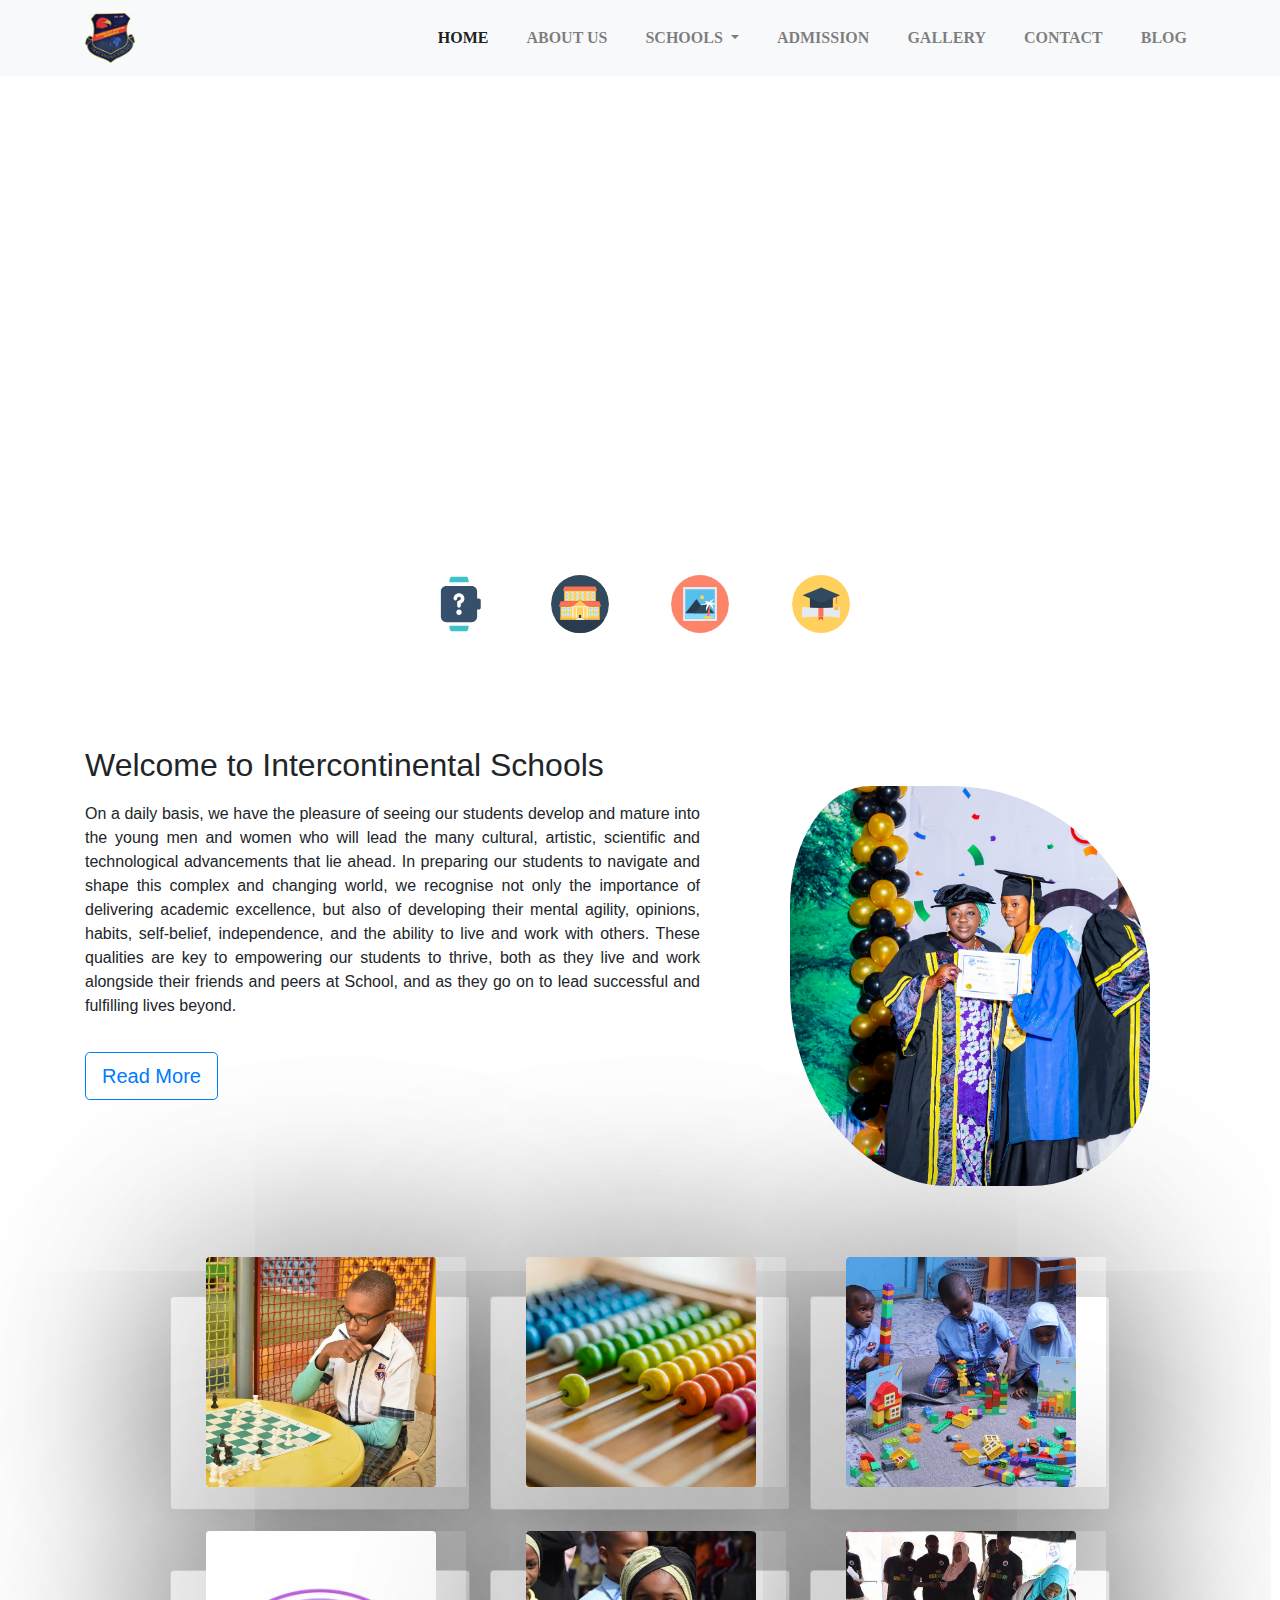
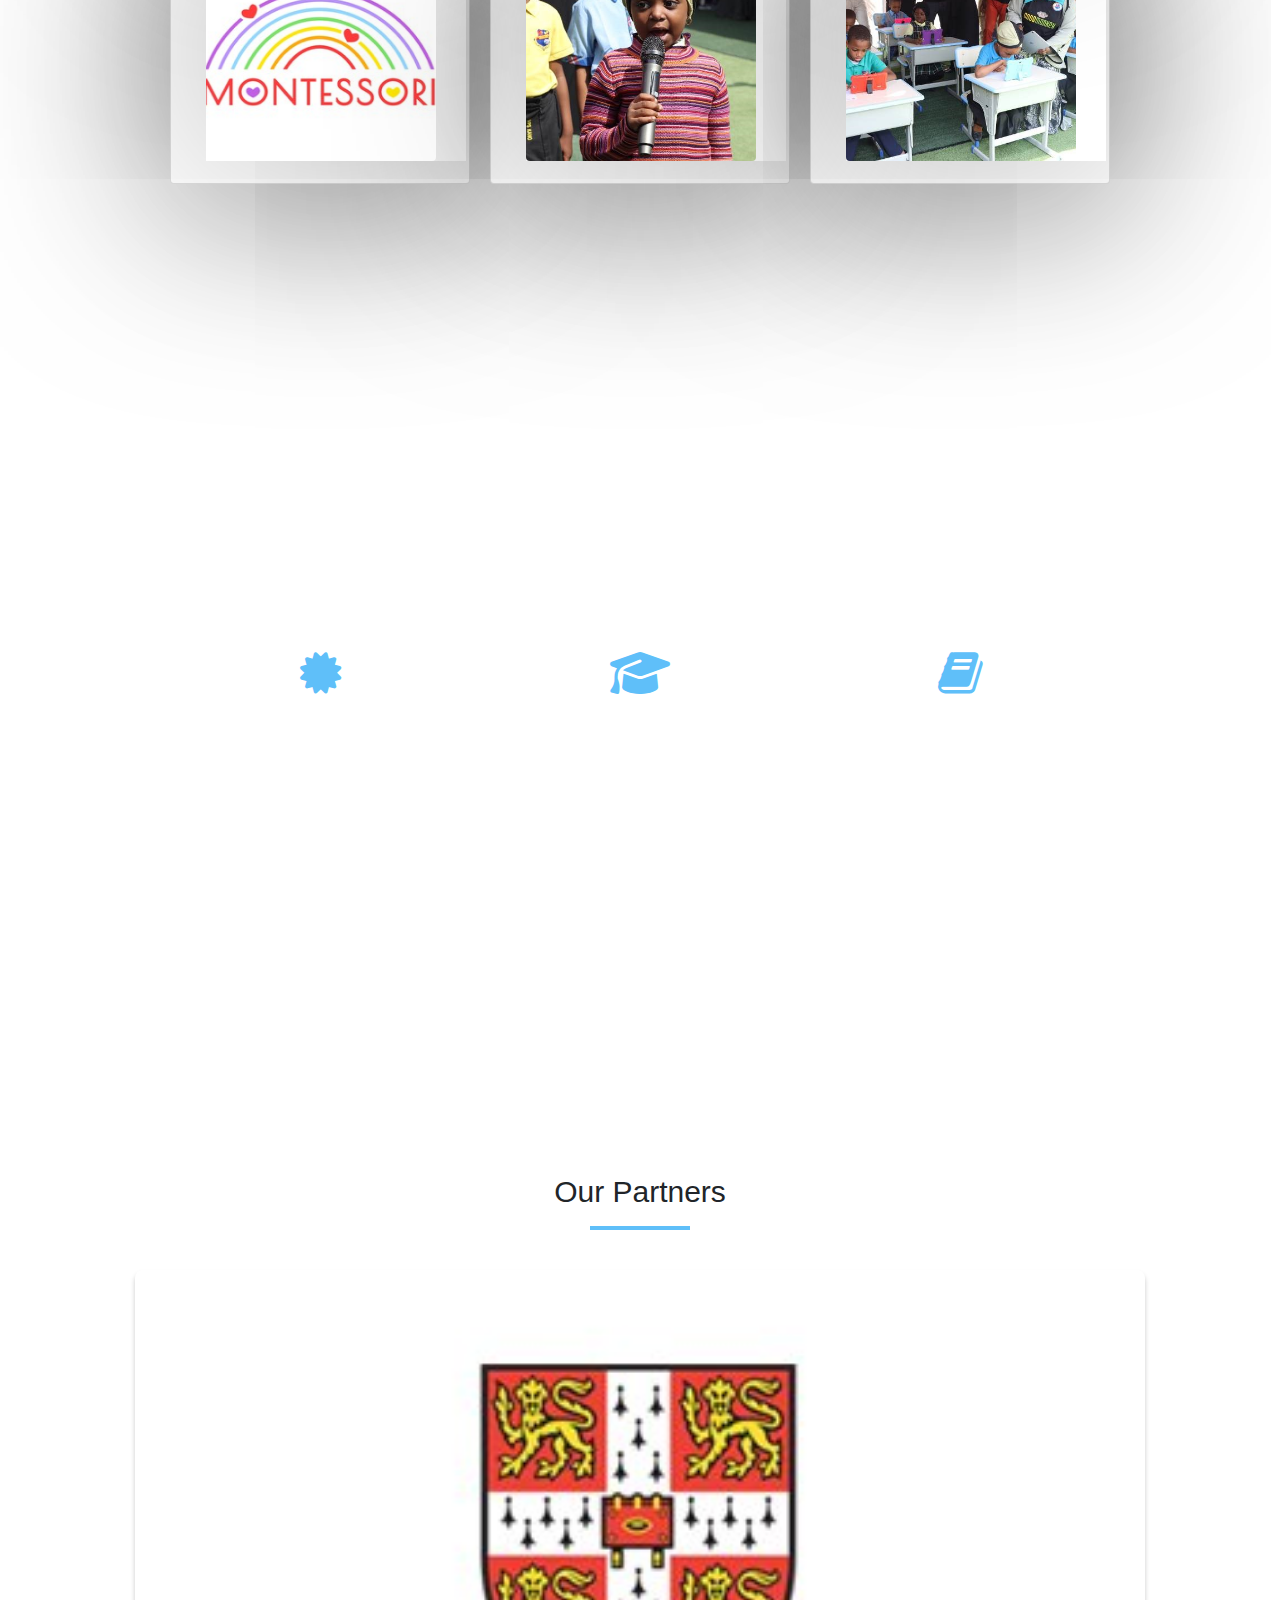
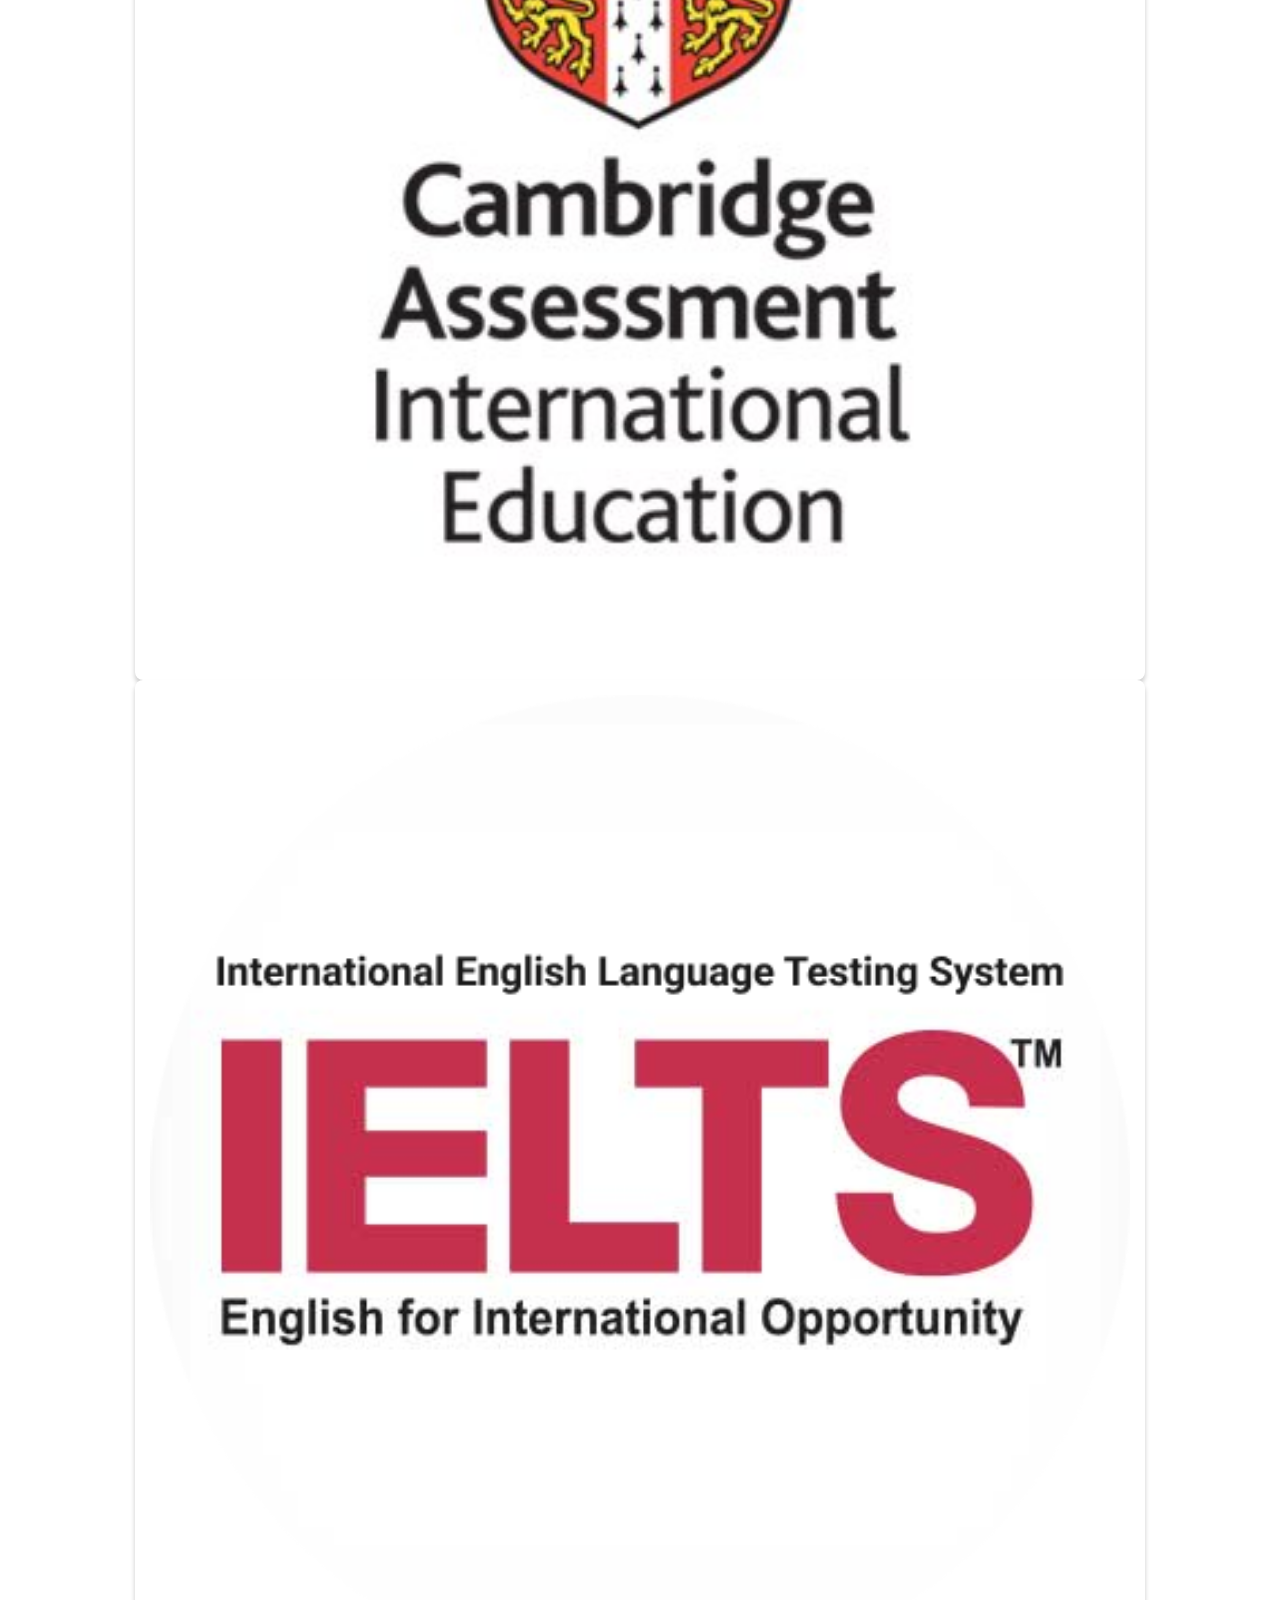
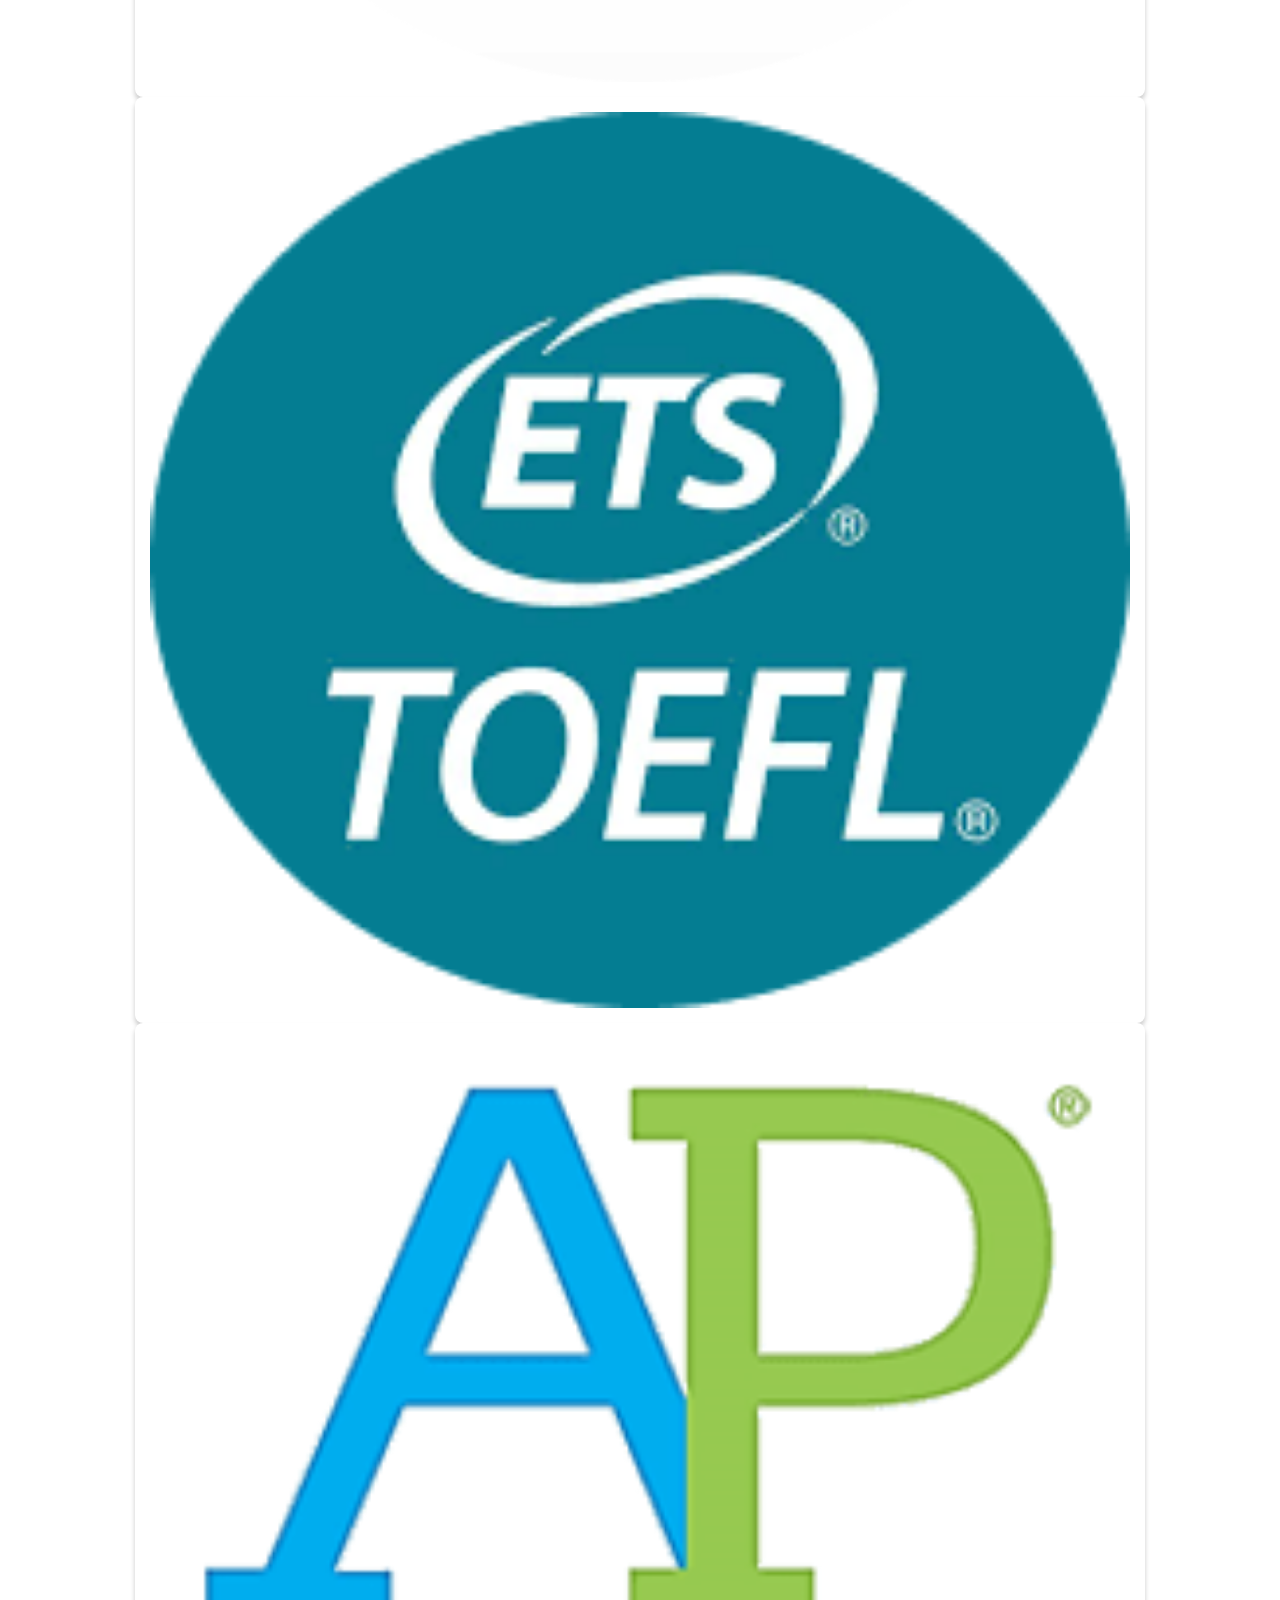
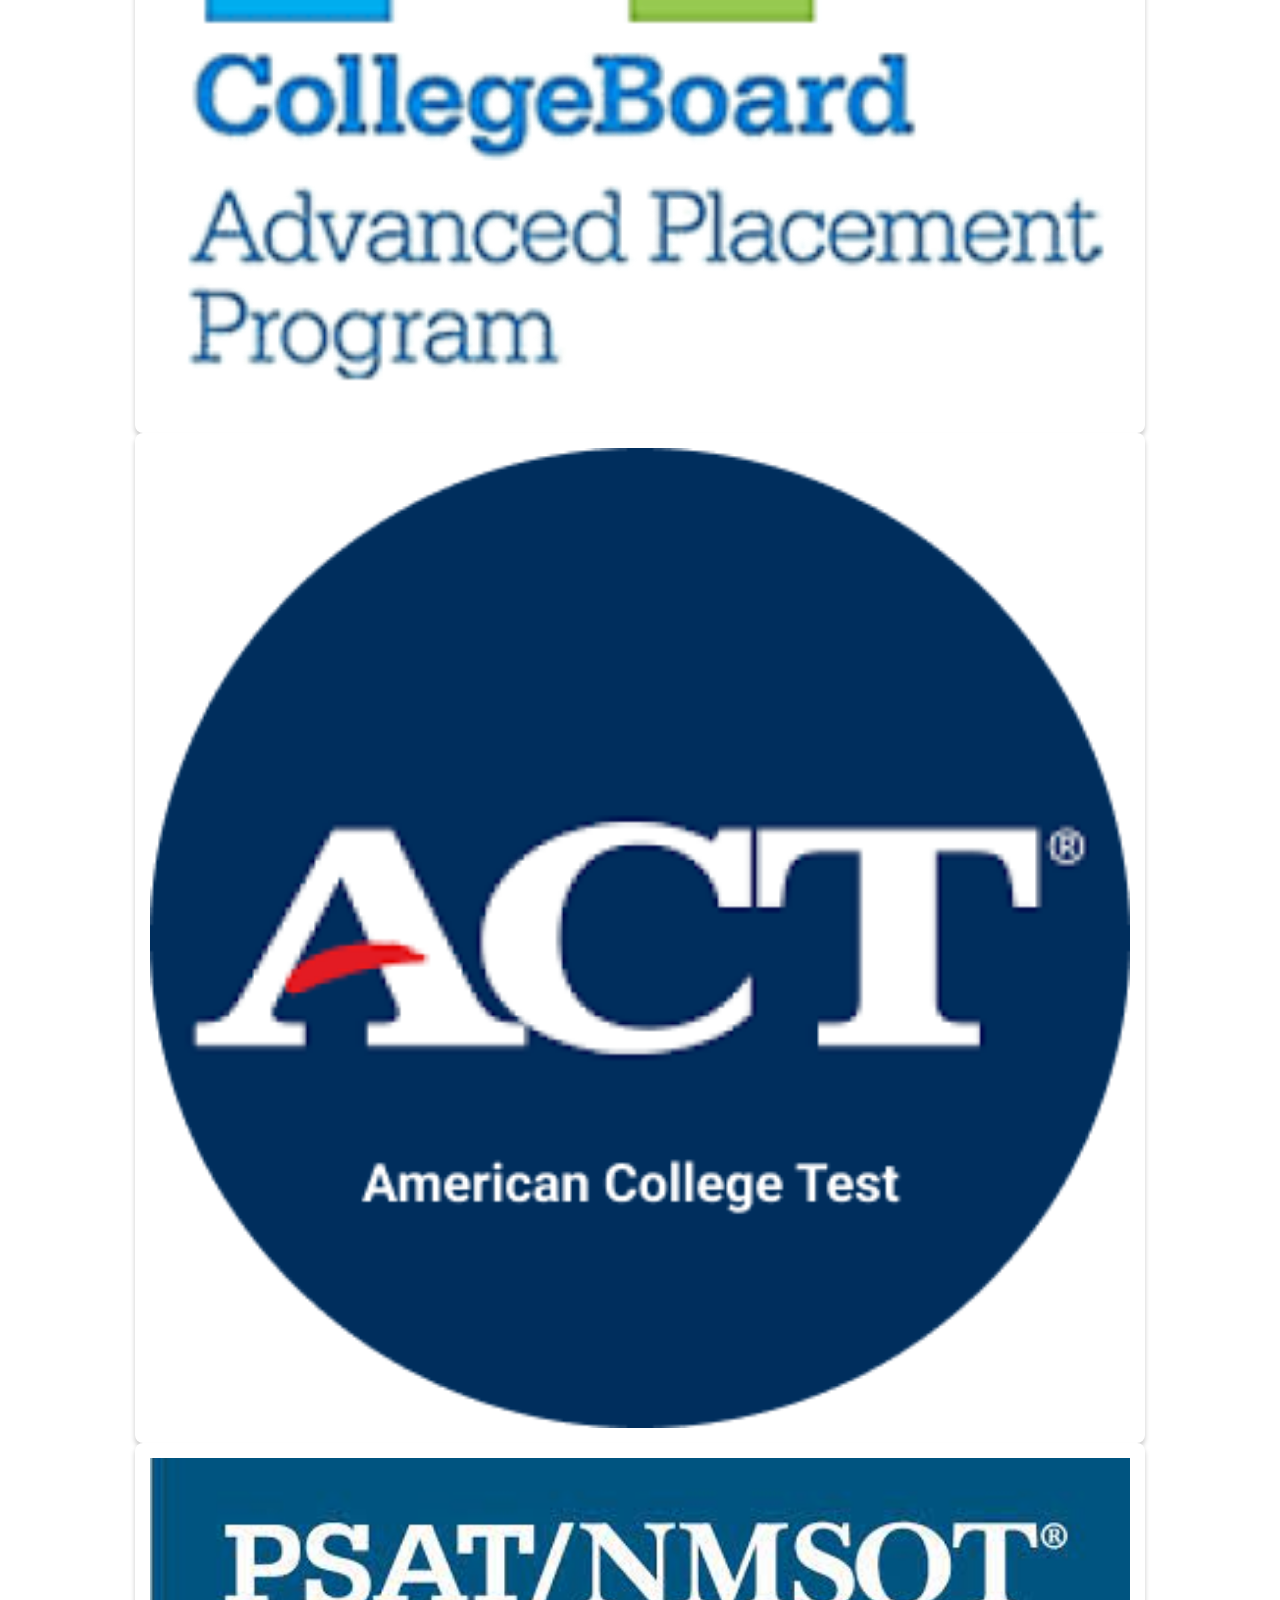
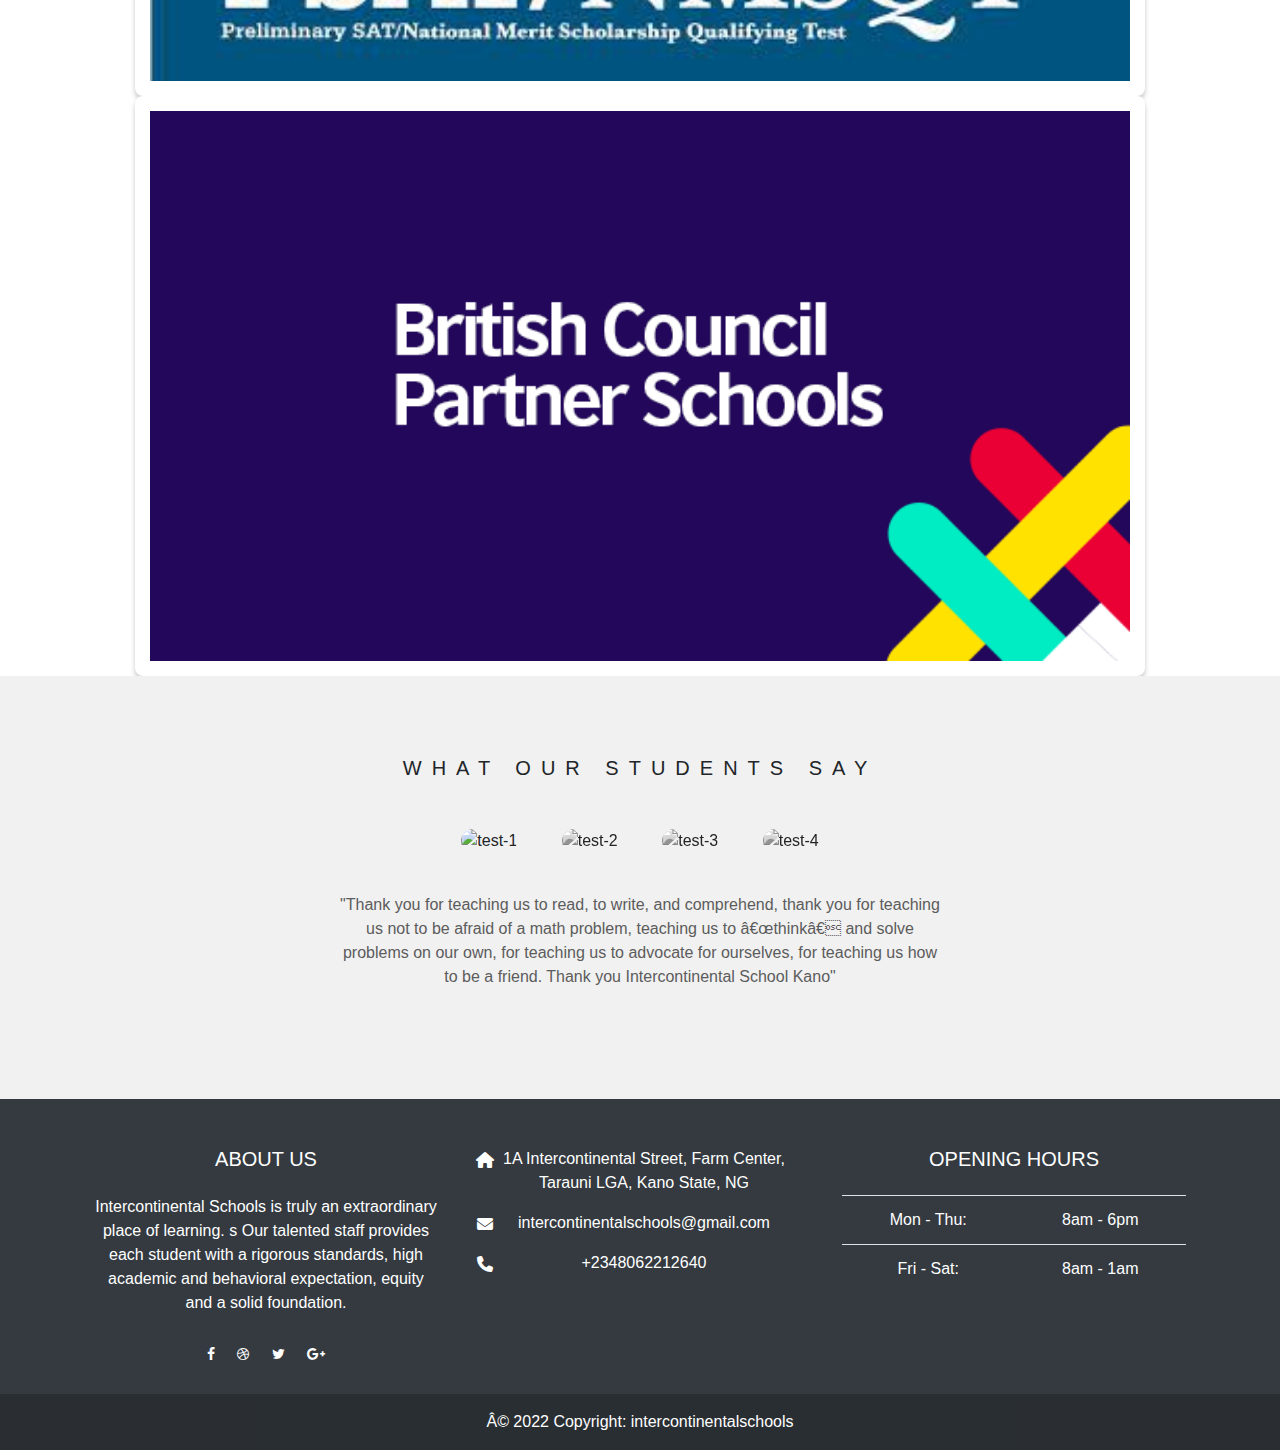
==== commit 4d9e79de: "Merge branch 'main' of https://github.com/olokotoh/interhub into main" ====
--- a/index.html
+++ b/index.html
@@ -84,9 +84,15 @@
             <li class="nav-item">
               <a class="nav-link" href="Admission.html">Admission</a>
             </li>
+
+            <li class="nav-item">
+              <a class="nav-link" href="gallery.html">Gallery</a>
+            </li>
+            
             <li class="nav-item">
               <a class="nav-link" href="contact.html">Contact</a>
             </li>
+
             <li class="nav-item">
               <a class="nav-link" href="blog.html">Blog</a>
             </li>
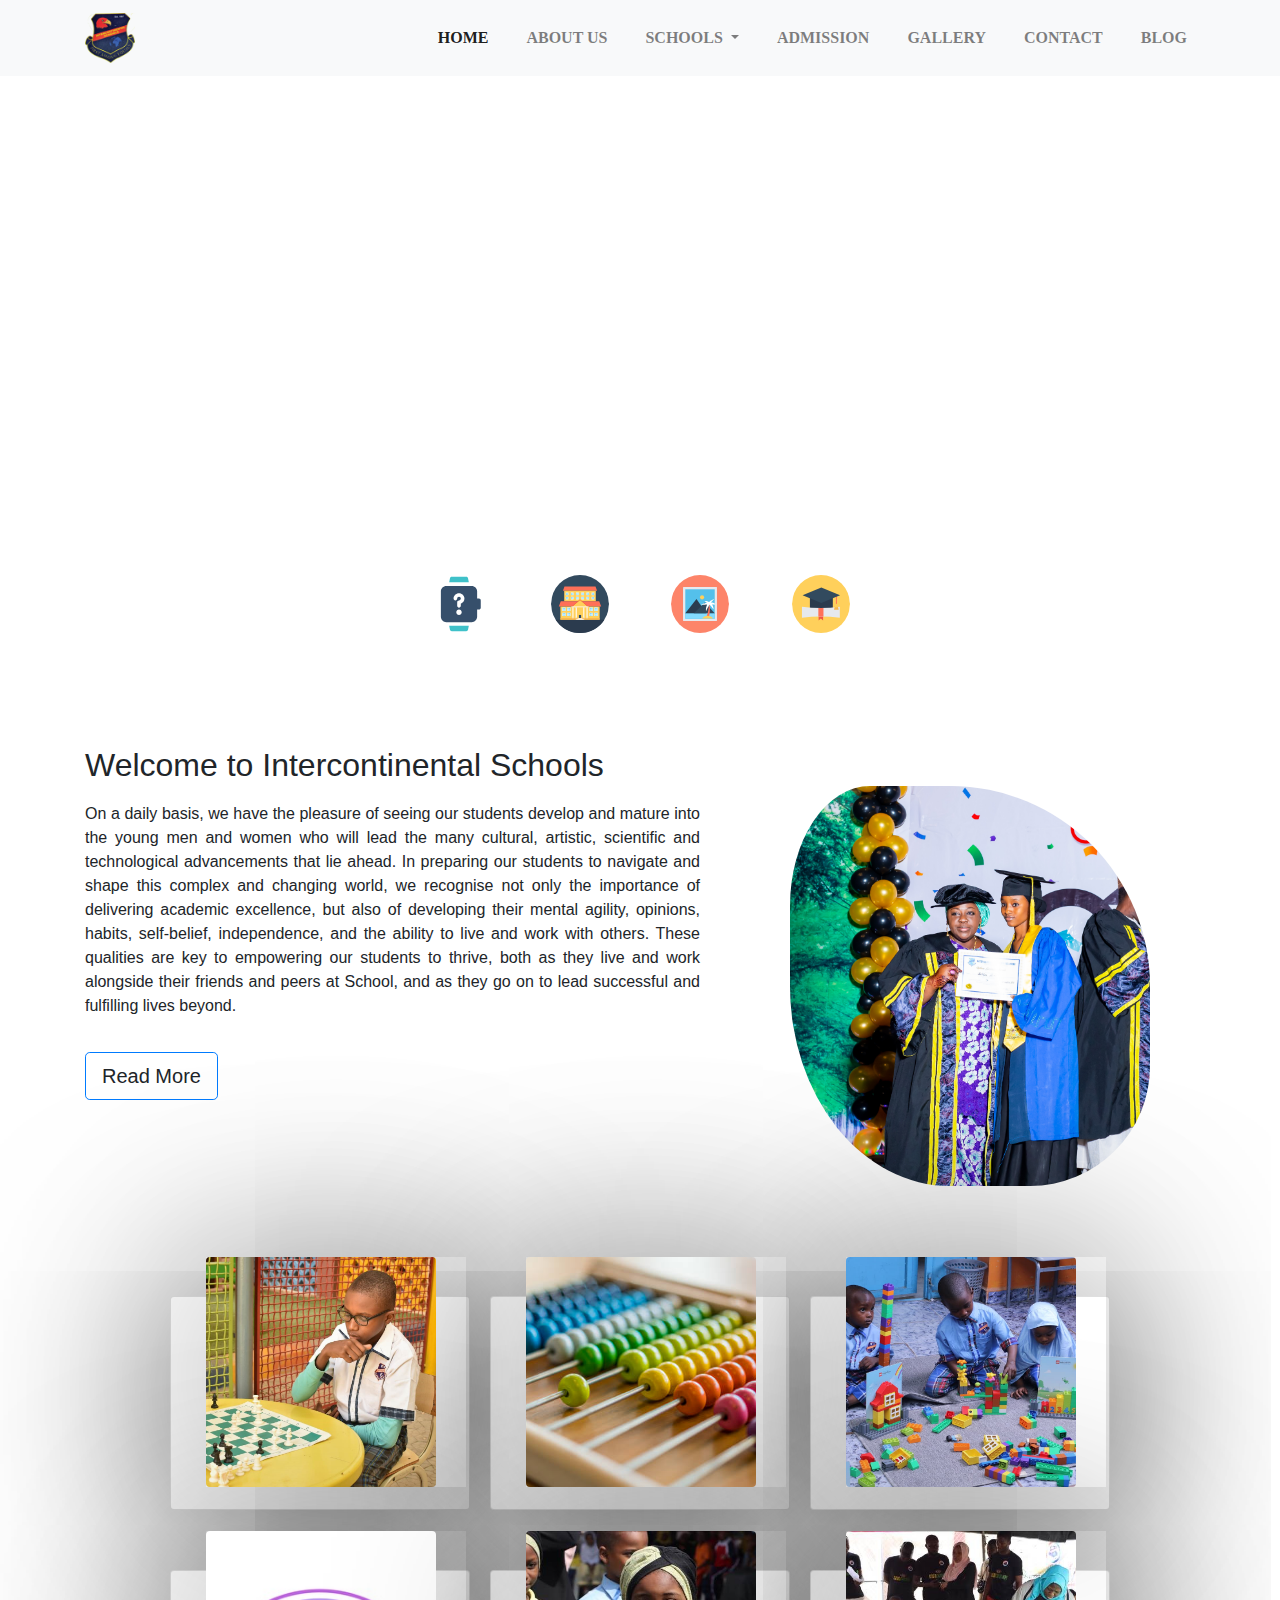
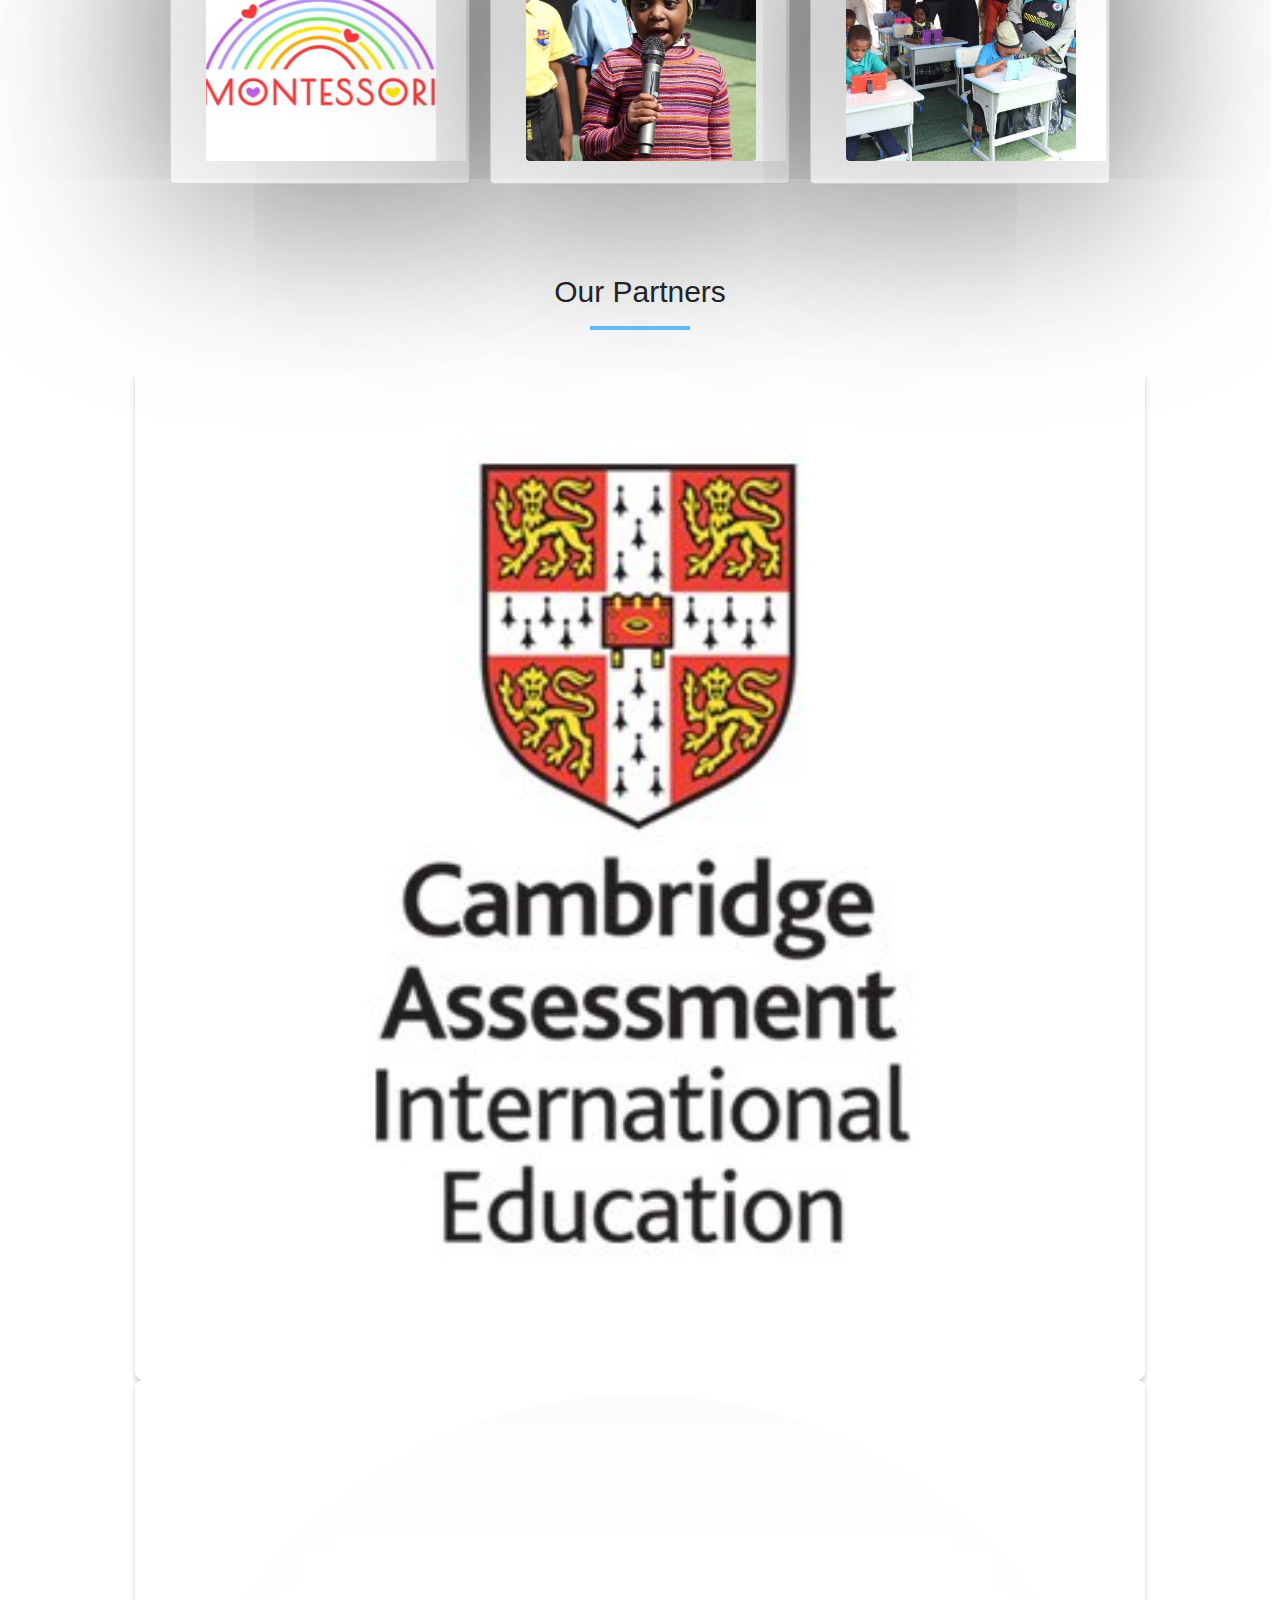
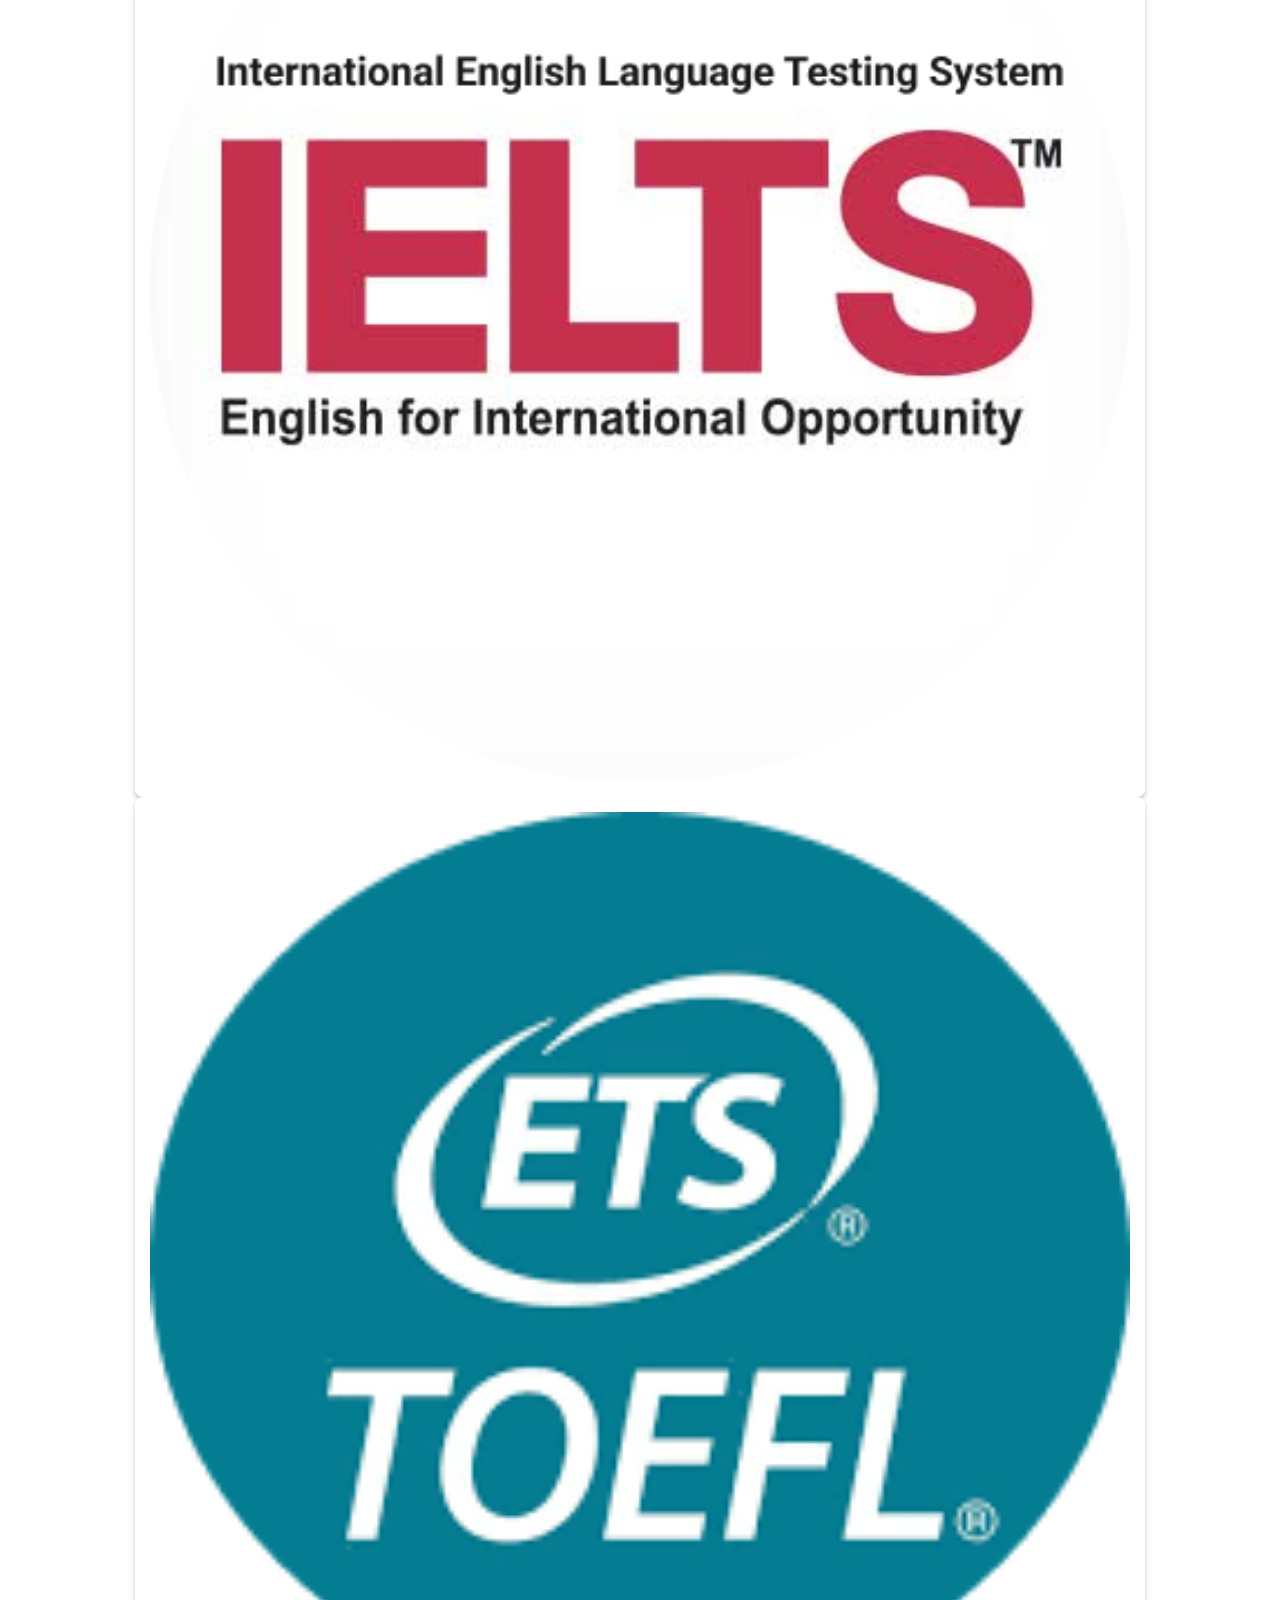
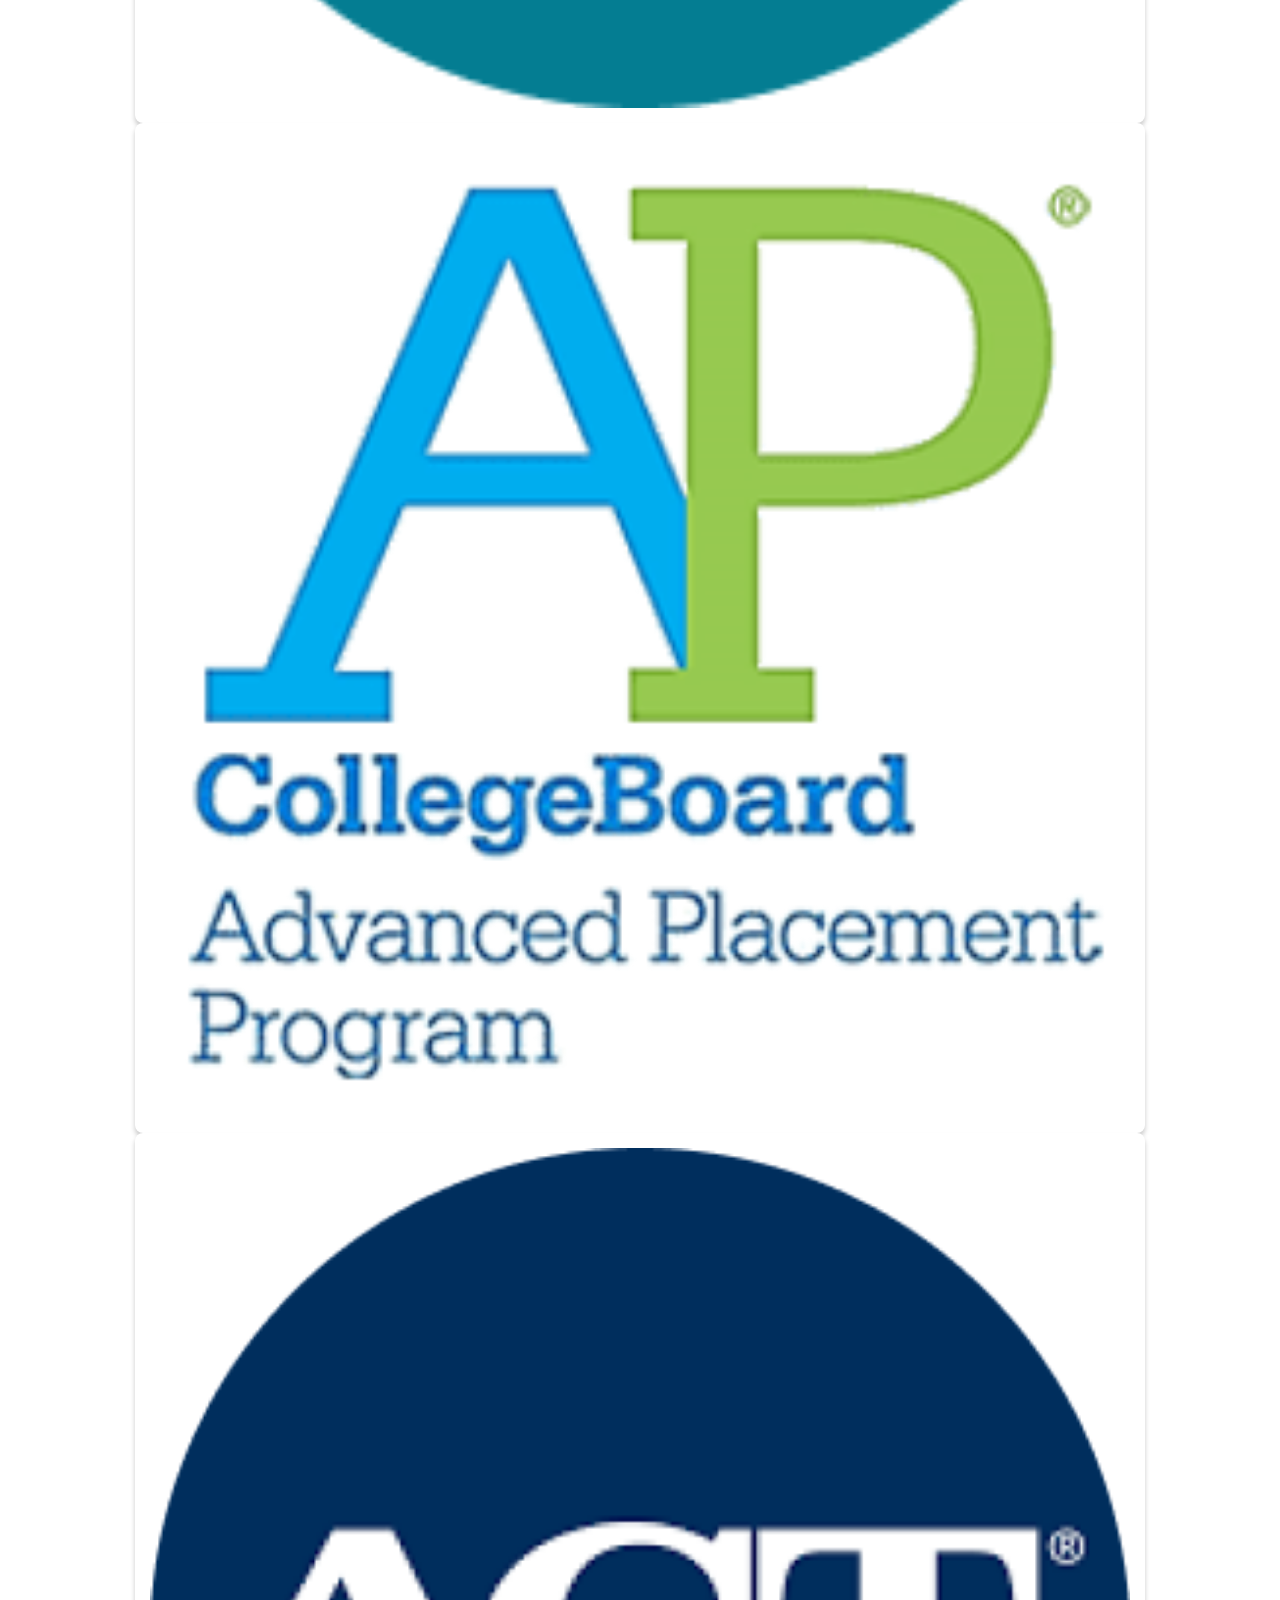
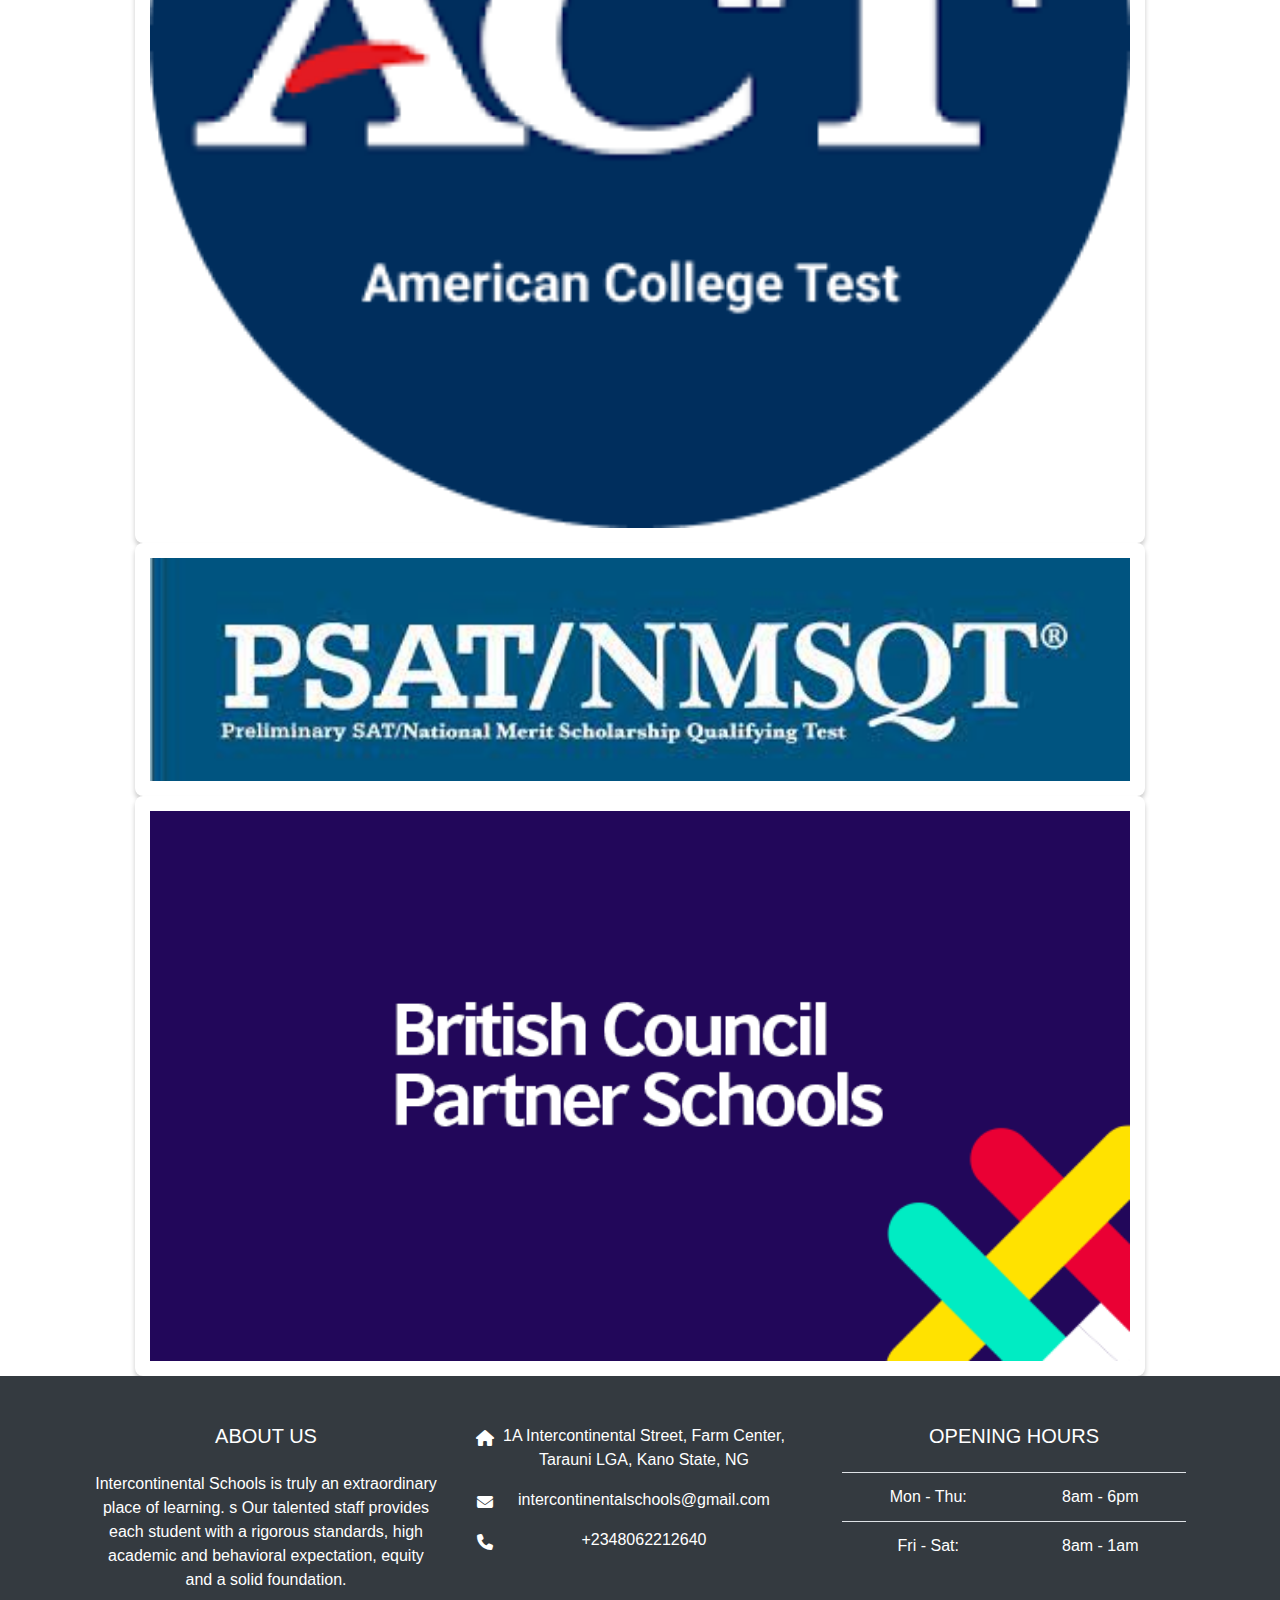
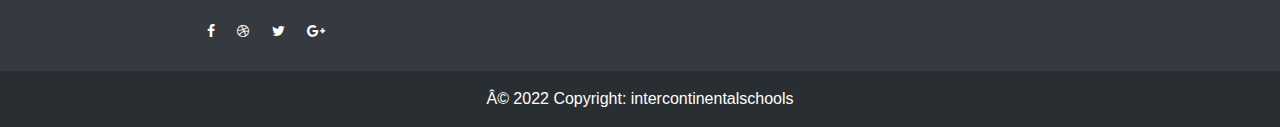
==== commit 8ec9cd20: "edited the header" ====
--- a/index.html
+++ b/index.html
@@ -115,7 +115,7 @@
           <img class="d-block w-100" src="images/slider4.JPG" alt="First slide">
           <div class="carousel-caption d-none d-md-block">
             <a   href="#about" class="btn">
-              <img class="button-icon" src="images/watch.svg""/>
+              <img class="button-icon" src="images/watch-about-smartwatch-svgrepo-com.svg"/>
             </a>
             <a   href="#" class="btn">
               <img class="button-icon" src="images/school.svg"/>
@@ -132,7 +132,7 @@
           <img class="d-block w-100" src="images/slider5.JPG" alt="Second slide">
           <div class="carousel-caption d-none d-md-block">
             <a   href="#about" class="btn">
-              <img class="button-icon" src="images/watch.svg""/>
+              <img class="button-icon" src="images/watch-about-smartwatch-svgrepo-com.svg"/>
             </a>
             <a   href="#" class="btn">
               <img class="button-icon" src="images/school.svg"/>
@@ -146,7 +146,7 @@
           </div>
         </div>
         <div class="carousel-item">
-          <img class="d-block w-100" src="images/IMG_3831.JPEG" alt="Third slide">
+          <img class="d-block w-100" src="images/slider3.JPG" alt="Third slide">
           <div class="carousel-caption d-none d-md-block">
             <a   href="#about" class="btn">
               <img class="button-icon" src="images/watch.svg"/>
@@ -190,7 +190,7 @@
                           habits, self-belief, independence, and the ability to live and work with others. These qualities 
                           are key to empowering our students to thrive, both as they live and work alongside their friends and peers at School,
                          and as they go on to lead successful and fulfilling lives beyond.</p>
-                      <a href="About.html" type="button" class="btn btn-outline-primary btn-lg">Read More</a>
+                      <a type="button" class="btn btn-outline-primary btn-lg">Read More</a>
                   </div>
               </div>
               <div class="col-xl-5 col-lg-5">
@@ -287,35 +287,6 @@
     </section>
           
     <!--====== Learning end =======---->
-
-    <!--===== Services Start ====== -->
-    <section class="facilities">
-      <div class="container">
-        <h1>Our Facilities</h1>
-
-        <div class="services">
-          <div class="service">
-            <i class="fa fa-certificate"></i>
-            <h4 class="title">Global Certificate</h4>
-            <p class="description">Our Certificates are recognised globally.</p>
-          </div>
-  
-          <div class="service">
-            <i class="fa-solid fa-graduation-cap"></i>
-            <h4  class="title">Alumni Support</h4>
-            <p class="description">We don't just teach. We impact and keep touch with our Alumni</p>
-          </div>
-  
-          <div class="service">
-            <i class="fa fa-book"></i>
-            <h4 class="title">Books & Library</h4>
-            <p class="description">We have a rich and vast collection of books in our mordernized library system</p>
-          </div>
-
-        </div>
-      </div>
-    </section>
-    <!--===== services End ====== -->
     <!--===== Our partners Starts ========-->
     <section class="partner">
       <div class="container">
@@ -363,52 +334,6 @@
 
     </section>
     <!--====== Our partners Ends ========= -->
-    <!--===== Testimonial starts =======-->
-    <section>
-      <div class="testimonial-section">
-        <div class="inner-width">
-          <h1>What Our Students Say</h1>
-          <div class="testimonial-img">
-            <img src="/home/aslim/interhub/images/1.jpg" alt="test-1" class="active">
-            <img src="/home/aslim/interhub/images/2.jpg" alt="test-2">
-            <img src="/home/aslim/interhub/images/3.jpg" alt="test-3">
-            <img src="/home/aslim/interhub/images/4.jpg" alt="test-4">
-          </div>
-
-          <div class="testimonial-contents">
-            <div class="testimonial active " id="test-1">
-              <p>"Thank you for teaching us to read, to write, and comprehend, 
-                thank you for teaching us not to be afraid of a math problem, 
-                teaching us to “think” and solve problems on our own,
-                 for teaching us to advocate for ourselves, for
-                  teaching us how to be a friend. Thank you Intercontinental 
-                  School Kano"</p>
-              
-            </div>
-
-            <div class="testimonial" id="test-2">
-              <p>“Intercontinental School not only focuses on improving areas of need but also really puts a huge emphasis on bolstering 
-                individual strengths. I have grown in a way that I never would have at another school due to this excellent 
-               individualized and warm environment. I am so pleased.”</p>
-              
-            </div>
-
-            <div class="testimonial" id="test-3">
-              <p>“Intercontinental schools kano is a place where pupils/students are
-                 nurtured to become the best among equals.”</p>
-              
-            </div>
-
-            <div class="testimonial" id="test-4">
-              <p>"Intercontinental schools kano gave me the opportunity and leverage to be better in my academics"</p>
-              
-            </div>
-          </div>
-        </div>
-      </div>
-    </section>
-     <!--===== Testimonial ends =======-->
-
     <!--===== footer section start ====-->
     <footer class="text-white text-center text-lg-start bg-dark">
       <!-- Grid container -->
@@ -523,17 +448,6 @@
                 infinite: true
               })
             </script>
-
-            <script type="text/javascript">
-              $('.testimonial-img img').click(function(){
-                $(".testimonial-img img").removeClass("active");
-                $(this).addClass("active");
-
-                $(".testimonial").removeClass("active");
-                $("#"+$(this).attr("alt")).addClass("active")
-              })
-              
-            </script>
         </body>
   </body>
 </html>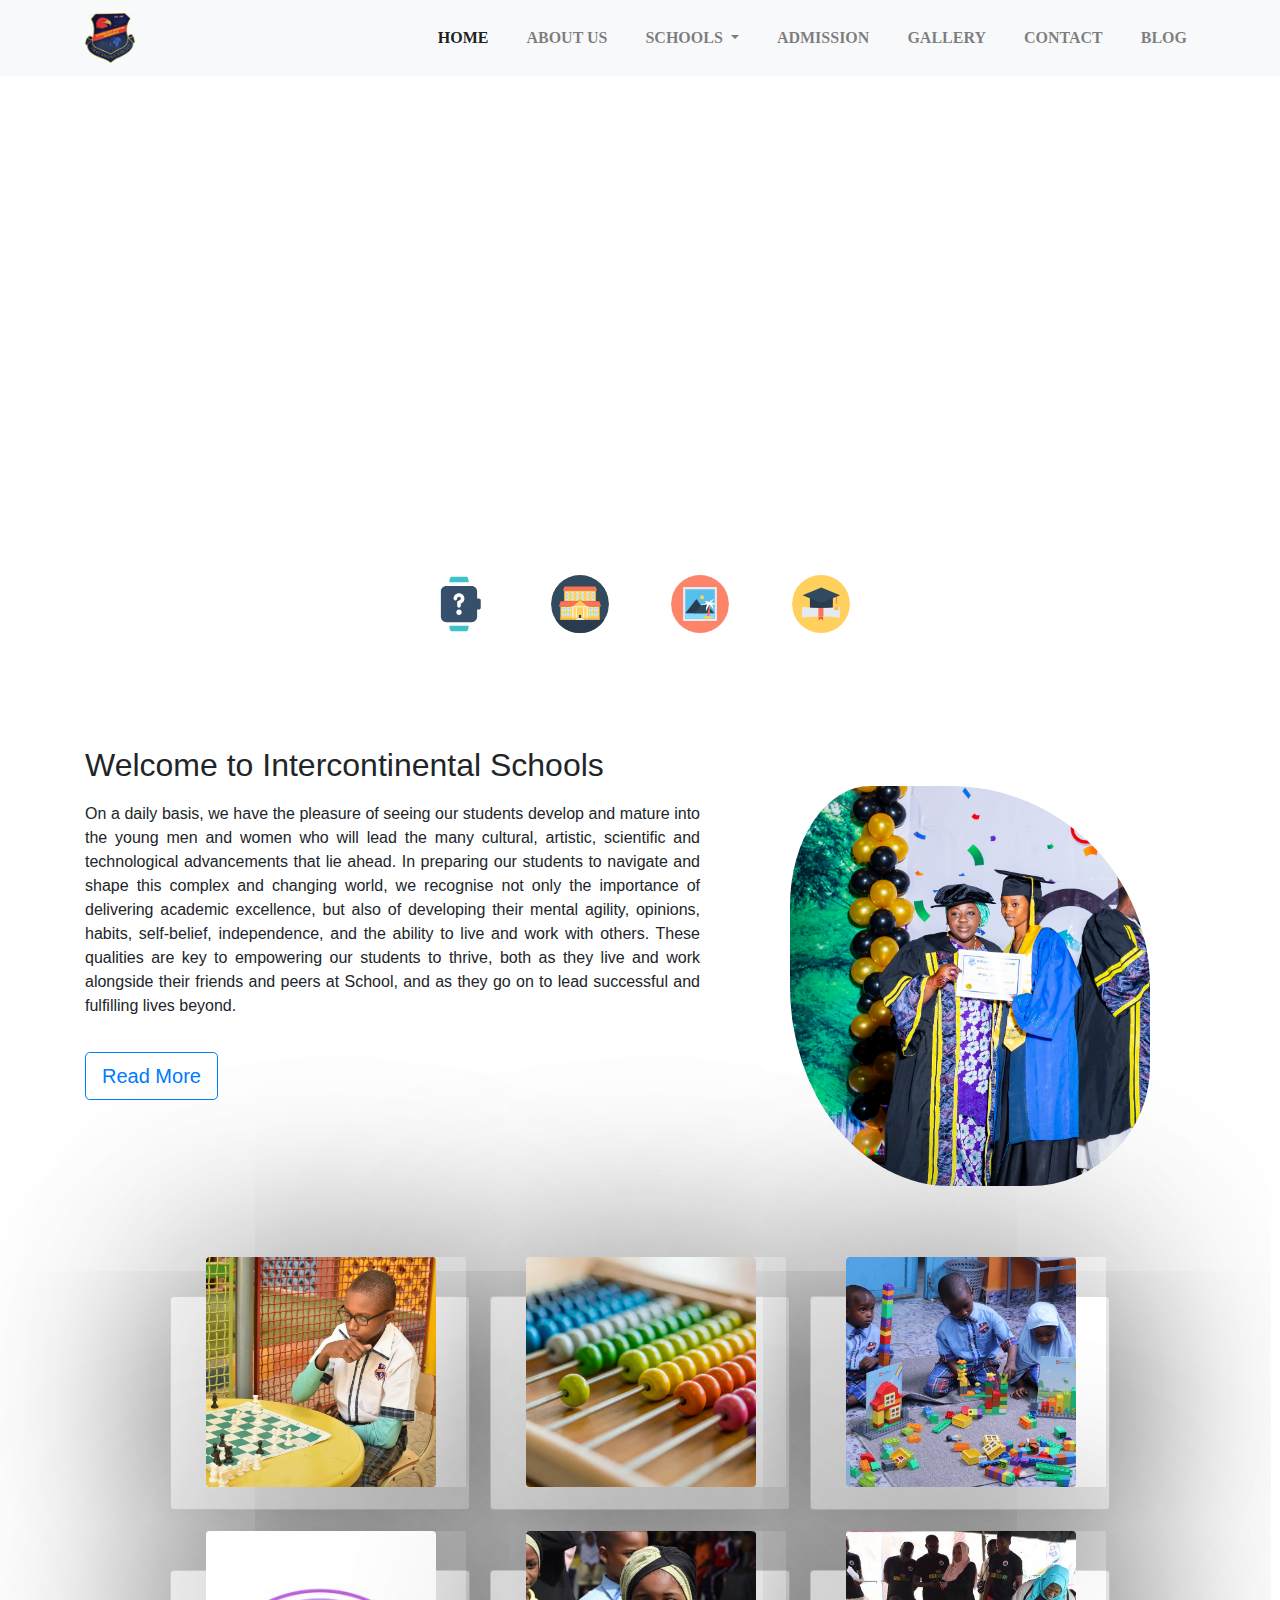
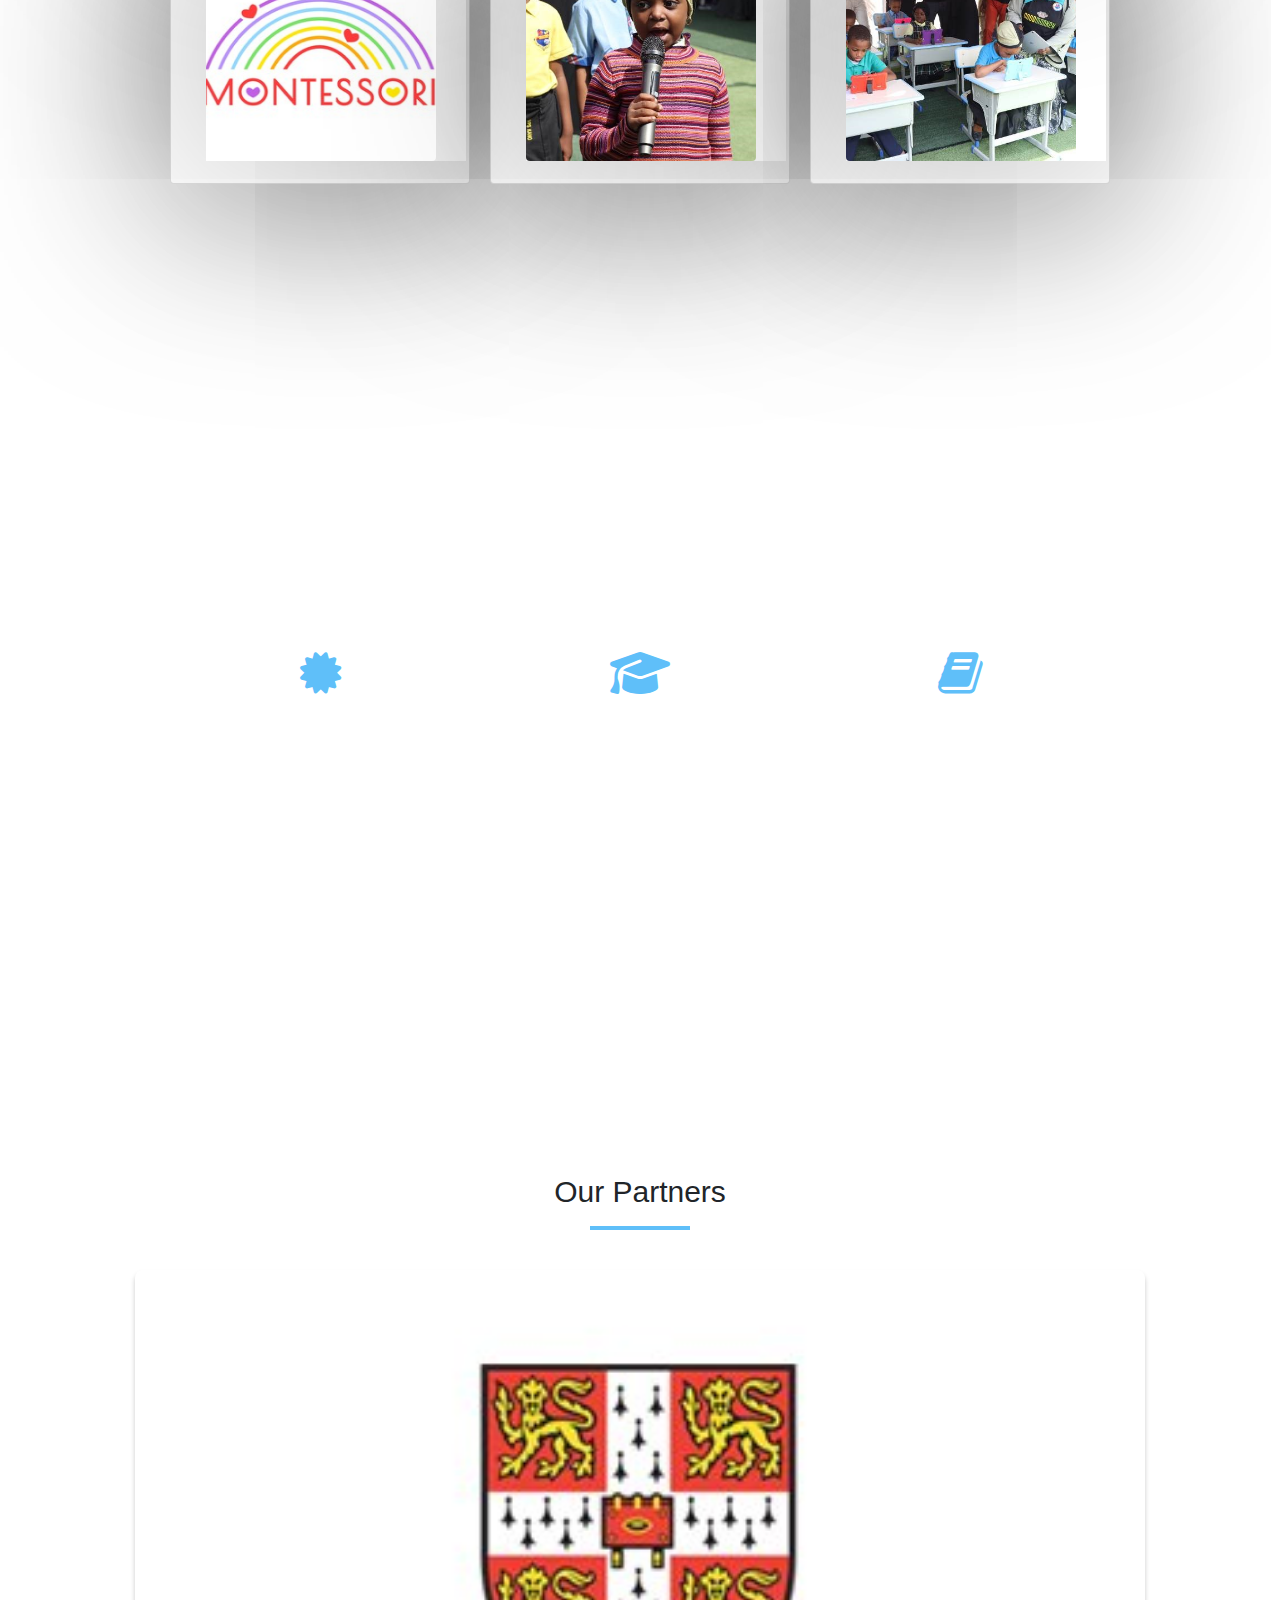
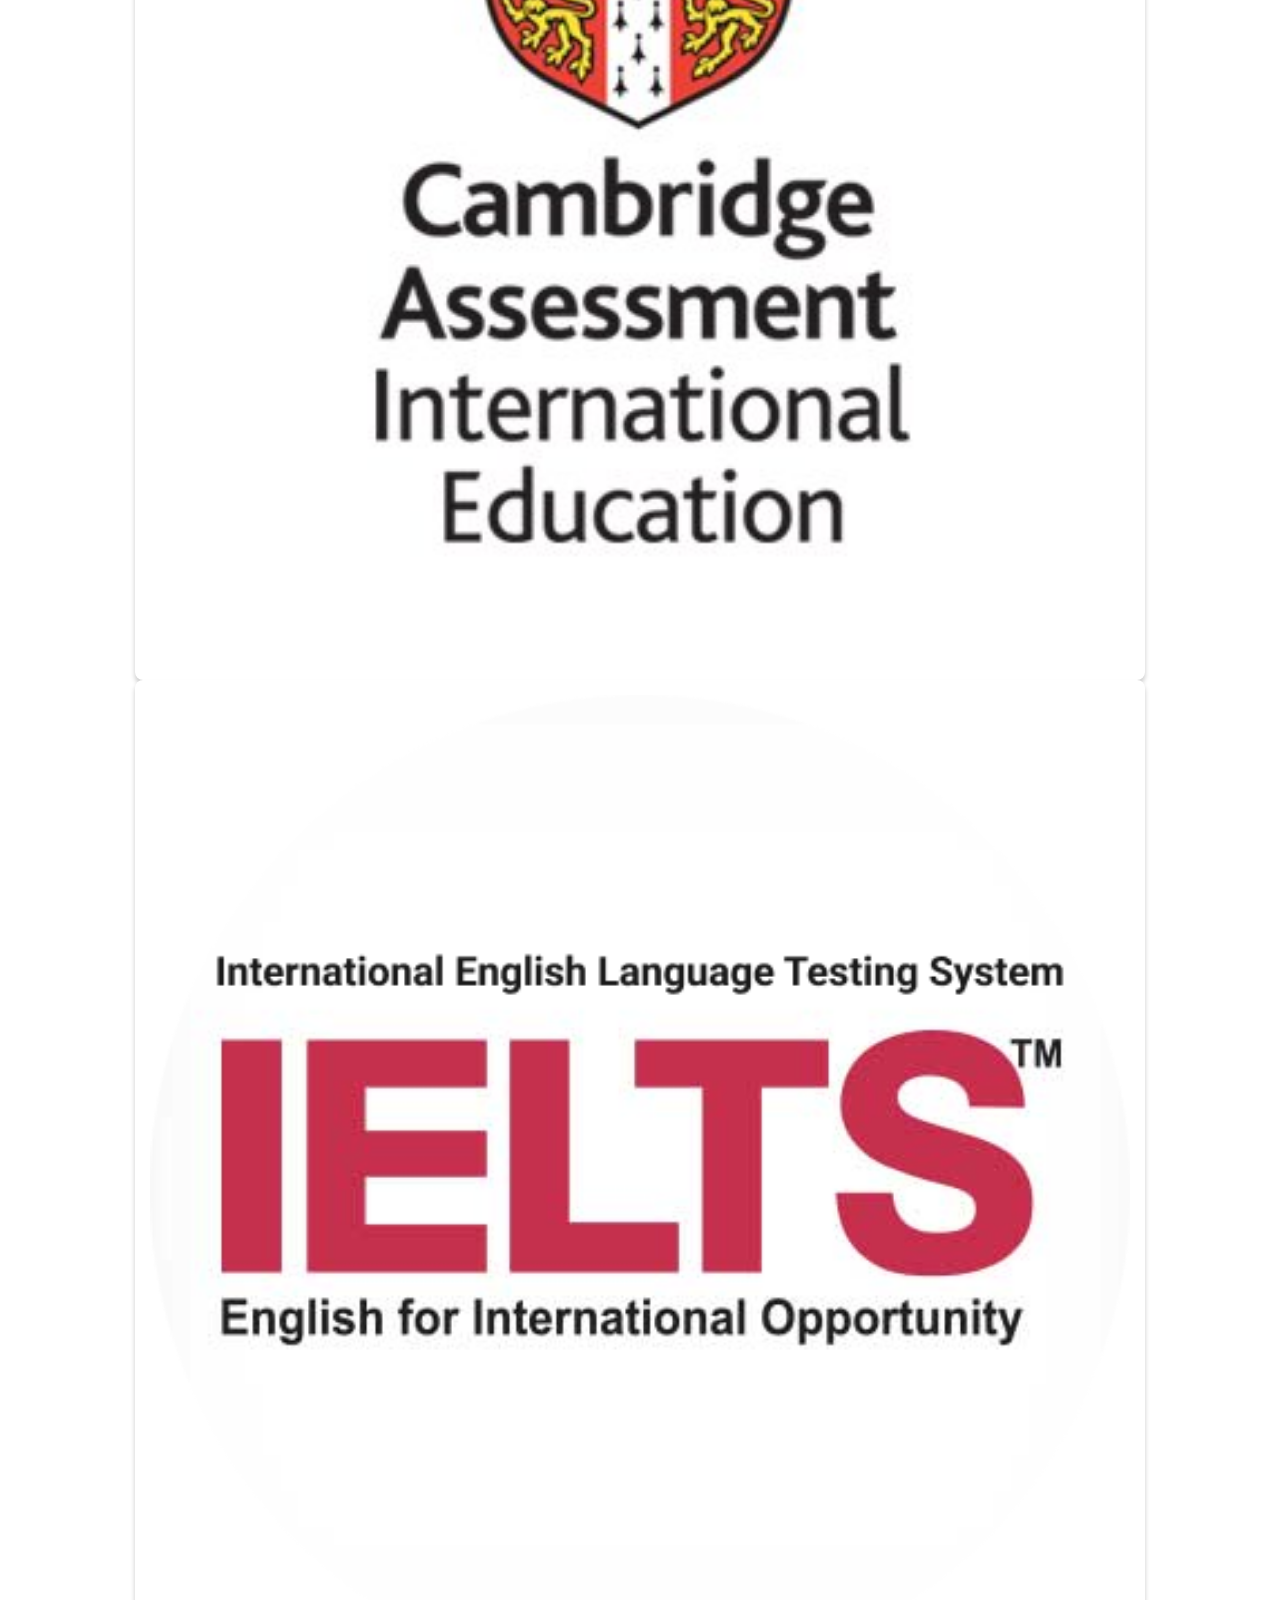
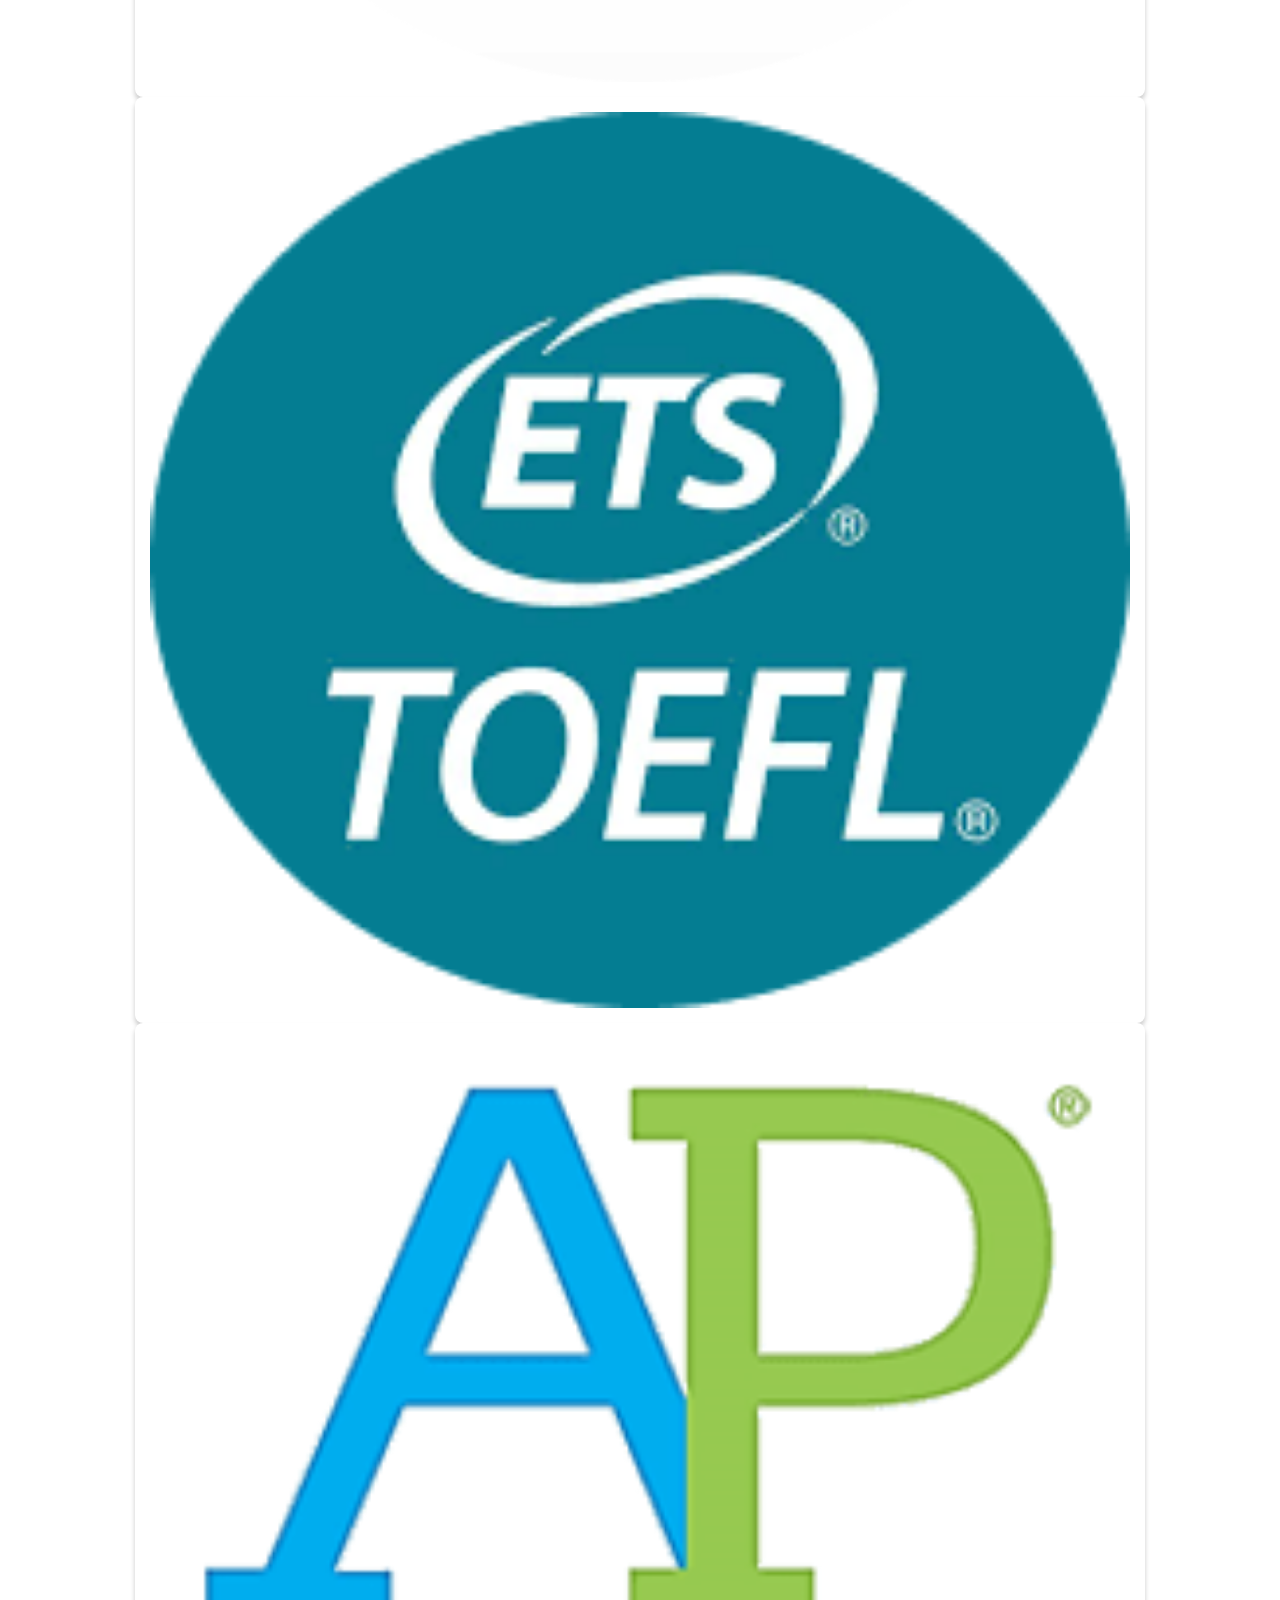
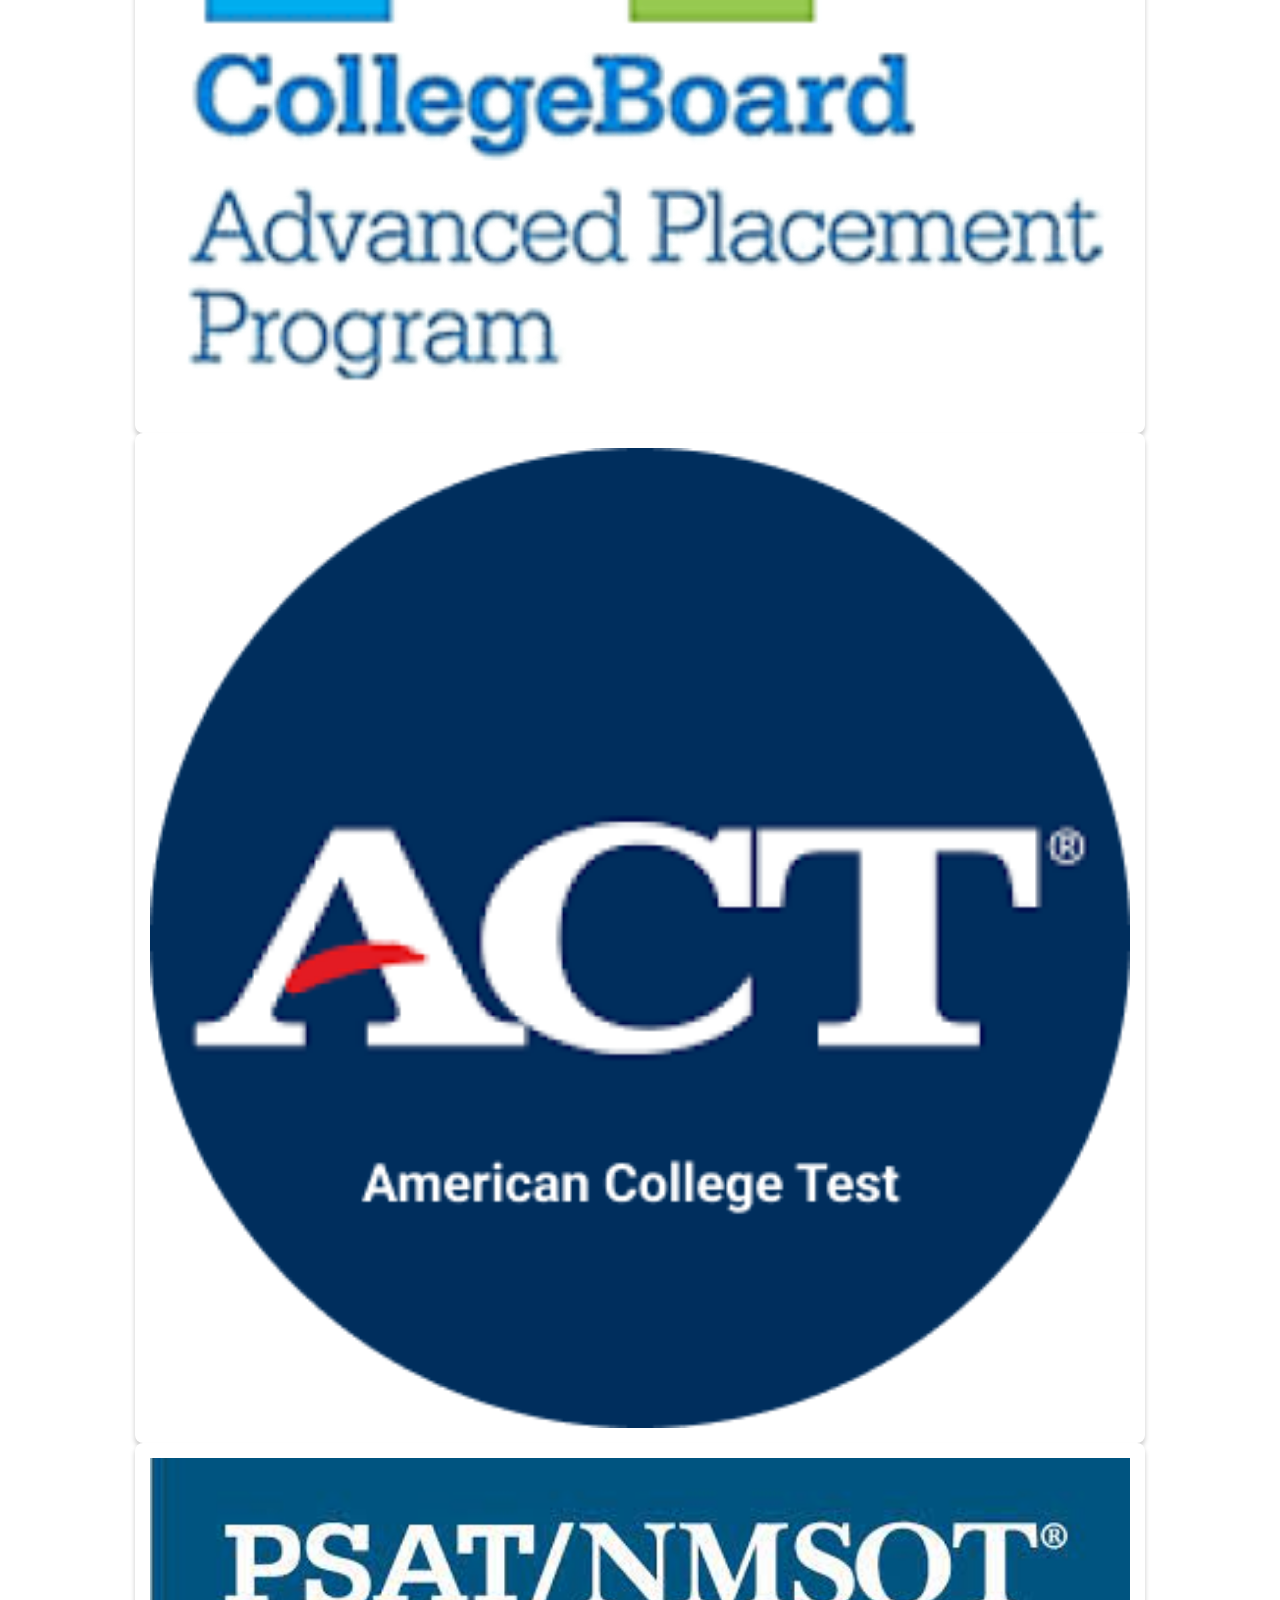
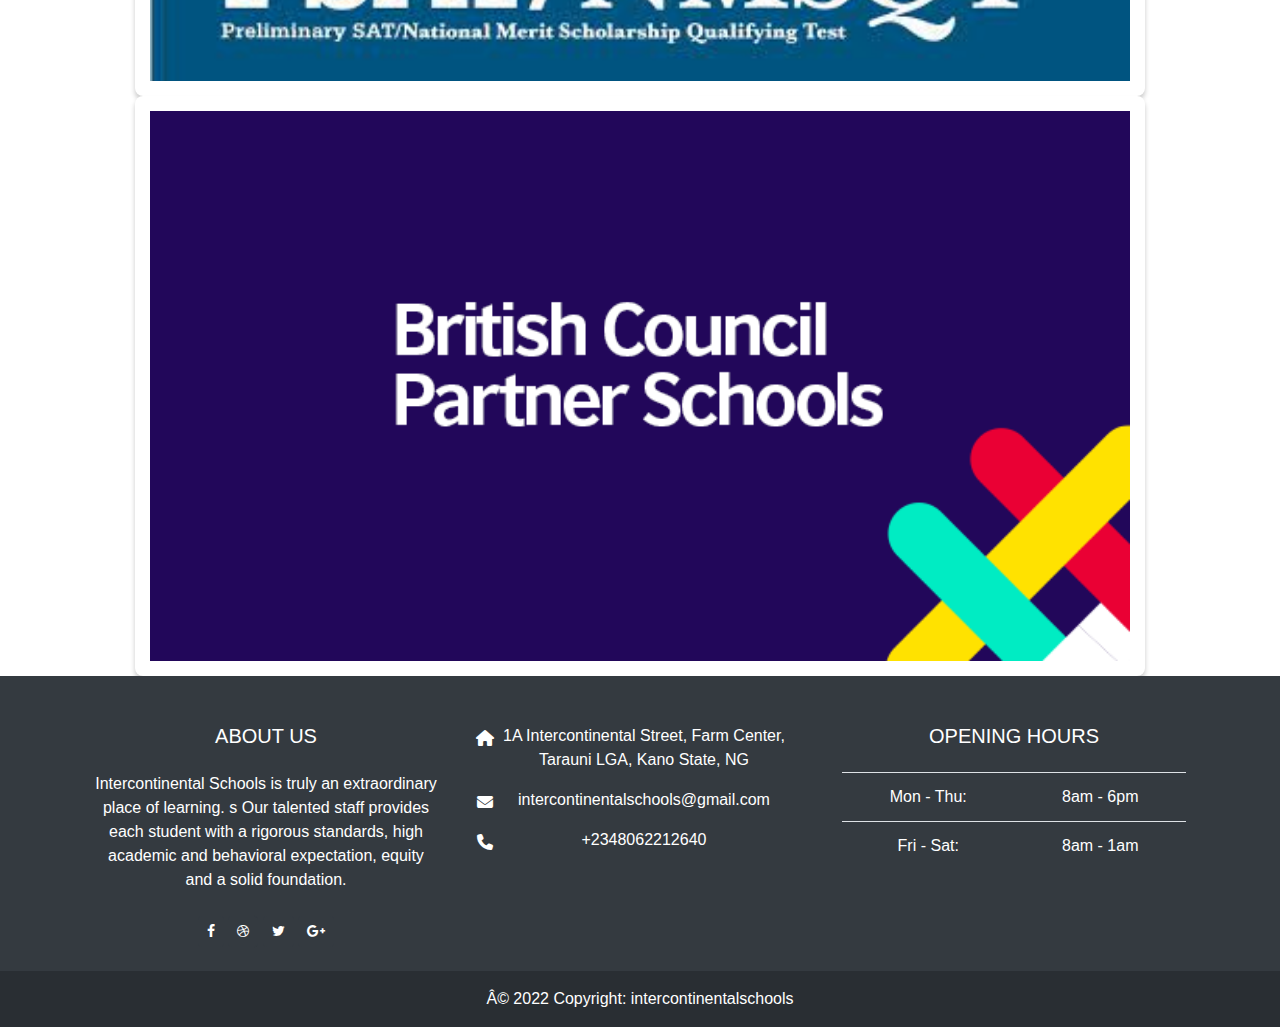
==== commit 921e3c69: "Merge branch 'main' of https://github.com/Olacode01/interhub into main" ====
--- a/index.html
+++ b/index.html
@@ -115,7 +115,7 @@
           <img class="d-block w-100" src="images/slider4.JPG" alt="First slide">
           <div class="carousel-caption d-none d-md-block">
             <a   href="#about" class="btn">
-              <img class="button-icon" src="images/watch-about-smartwatch-svgrepo-com.svg"/>
+              <img class="button-icon" src="images/watch.svg""/>
             </a>
             <a   href="#" class="btn">
               <img class="button-icon" src="images/school.svg"/>
@@ -132,7 +132,7 @@
           <img class="d-block w-100" src="images/slider5.JPG" alt="Second slide">
           <div class="carousel-caption d-none d-md-block">
             <a   href="#about" class="btn">
-              <img class="button-icon" src="images/watch-about-smartwatch-svgrepo-com.svg"/>
+              <img class="button-icon" src="images/watch.svg""/>
             </a>
             <a   href="#" class="btn">
               <img class="button-icon" src="images/school.svg"/>
@@ -146,7 +146,7 @@
           </div>
         </div>
         <div class="carousel-item">
-          <img class="d-block w-100" src="images/slider3.JPG" alt="Third slide">
+          <img class="d-block w-100" src="images/IMG_3831.JPEG" alt="Third slide">
           <div class="carousel-caption d-none d-md-block">
             <a   href="#about" class="btn">
               <img class="button-icon" src="images/watch.svg"/>
@@ -190,7 +190,7 @@
                           habits, self-belief, independence, and the ability to live and work with others. These qualities 
                           are key to empowering our students to thrive, both as they live and work alongside their friends and peers at School,
                          and as they go on to lead successful and fulfilling lives beyond.</p>
-                      <a type="button" class="btn btn-outline-primary btn-lg">Read More</a>
+                      <a href="About.html" type="button" class="btn btn-outline-primary btn-lg">Read More</a>
                   </div>
               </div>
               <div class="col-xl-5 col-lg-5">
@@ -287,6 +287,35 @@
     </section>
           
     <!--====== Learning end =======---->
+
+    <!--===== Services Start ====== -->
+    <section class="facilities">
+      <div class="container">
+        <h1>Our Facilities</h1>
+
+        <div class="services">
+          <div class="service">
+            <i class="fa fa-certificate"></i>
+            <h4 class="title">Global Certificate</h4>
+            <p class="description">Our Certificates are recognised globally.</p>
+          </div>
+  
+          <div class="service">
+            <i class="fa-solid fa-graduation-cap"></i>
+            <h4  class="title">Alumni Support</h4>
+            <p class="description">We don't just teach. We impact and keep touch with our Alumni</p>
+          </div>
+  
+          <div class="service">
+            <i class="fa fa-book"></i>
+            <h4 class="title">Books & Library</h4>
+            <p class="description">We have a rich and vast collection of books in our mordernized library system</p>
+          </div>
+
+        </div>
+      </div>
+    </section>
+    <!--===== services End ====== -->
     <!--===== Our partners Starts ========-->
     <section class="partner">
       <div class="container">
@@ -334,6 +363,7 @@
 
     </section>
     <!--====== Our partners Ends ========= -->
+
     <!--===== footer section start ====-->
     <footer class="text-white text-center text-lg-start bg-dark">
       <!-- Grid container -->
--- a/css/styles.css
+++ b/css/styles.css
@@ -405,69 +405,6 @@
     color: whitesmoke;
 }
 
-/*****************************
-
-testimonial 
-
-***************************/
-
-.testimonial-section {
-    background: #f1f1f1;
-    padding: 80px 0;
-    text-align: center;
-}
-
-.testimonial-section .inner-width{
-    max-width: 1200px;
-    margin: auto;
-    padding: 0 20px;
-}
-.testimonial-section h1{
-    font-weight: 400;
-    letter-spacing: 10px;
-    text-transform: uppercase;
-    font-size: 20px;
-}
-
-.testimonial-section .testimonial-img{
-    padding: 40px 0;
-}  
-.testimonial-section .testimonial-img img{
-    width: 80px;
-    height: 80px;
-    border-radius: 50px;
-    object-fit: cover;
-    margin: 0 20px;
-    filter: grayscale(100%);
-    transition: 0.3s;
-    cursor: pointer;
-}
-
-.testimonial-section .testimonial-img img:hover, .testimonial-img img.active{
-    filter: none;
-}
-.testimonial-section .testimonial-contents{
-    max-width: 600px;
-    margin: auto;
-}
-.testimonial-section  .testimonial{
-    display: none;
-}
-
-.testimonial-section  .testimonial.active{
-    display: block;
-}
-
-.testimonial-section  .testimonial p{
-    color: #5c5c5c;
-    margin-bottom: 30px;
-}
-.testimonial-section  .testimonial .description{
-    text-transform: uppercase;
-    letter-spacing: 4px;
-    font-size: 15px;
-}
-
-
-
-
+
+
+
